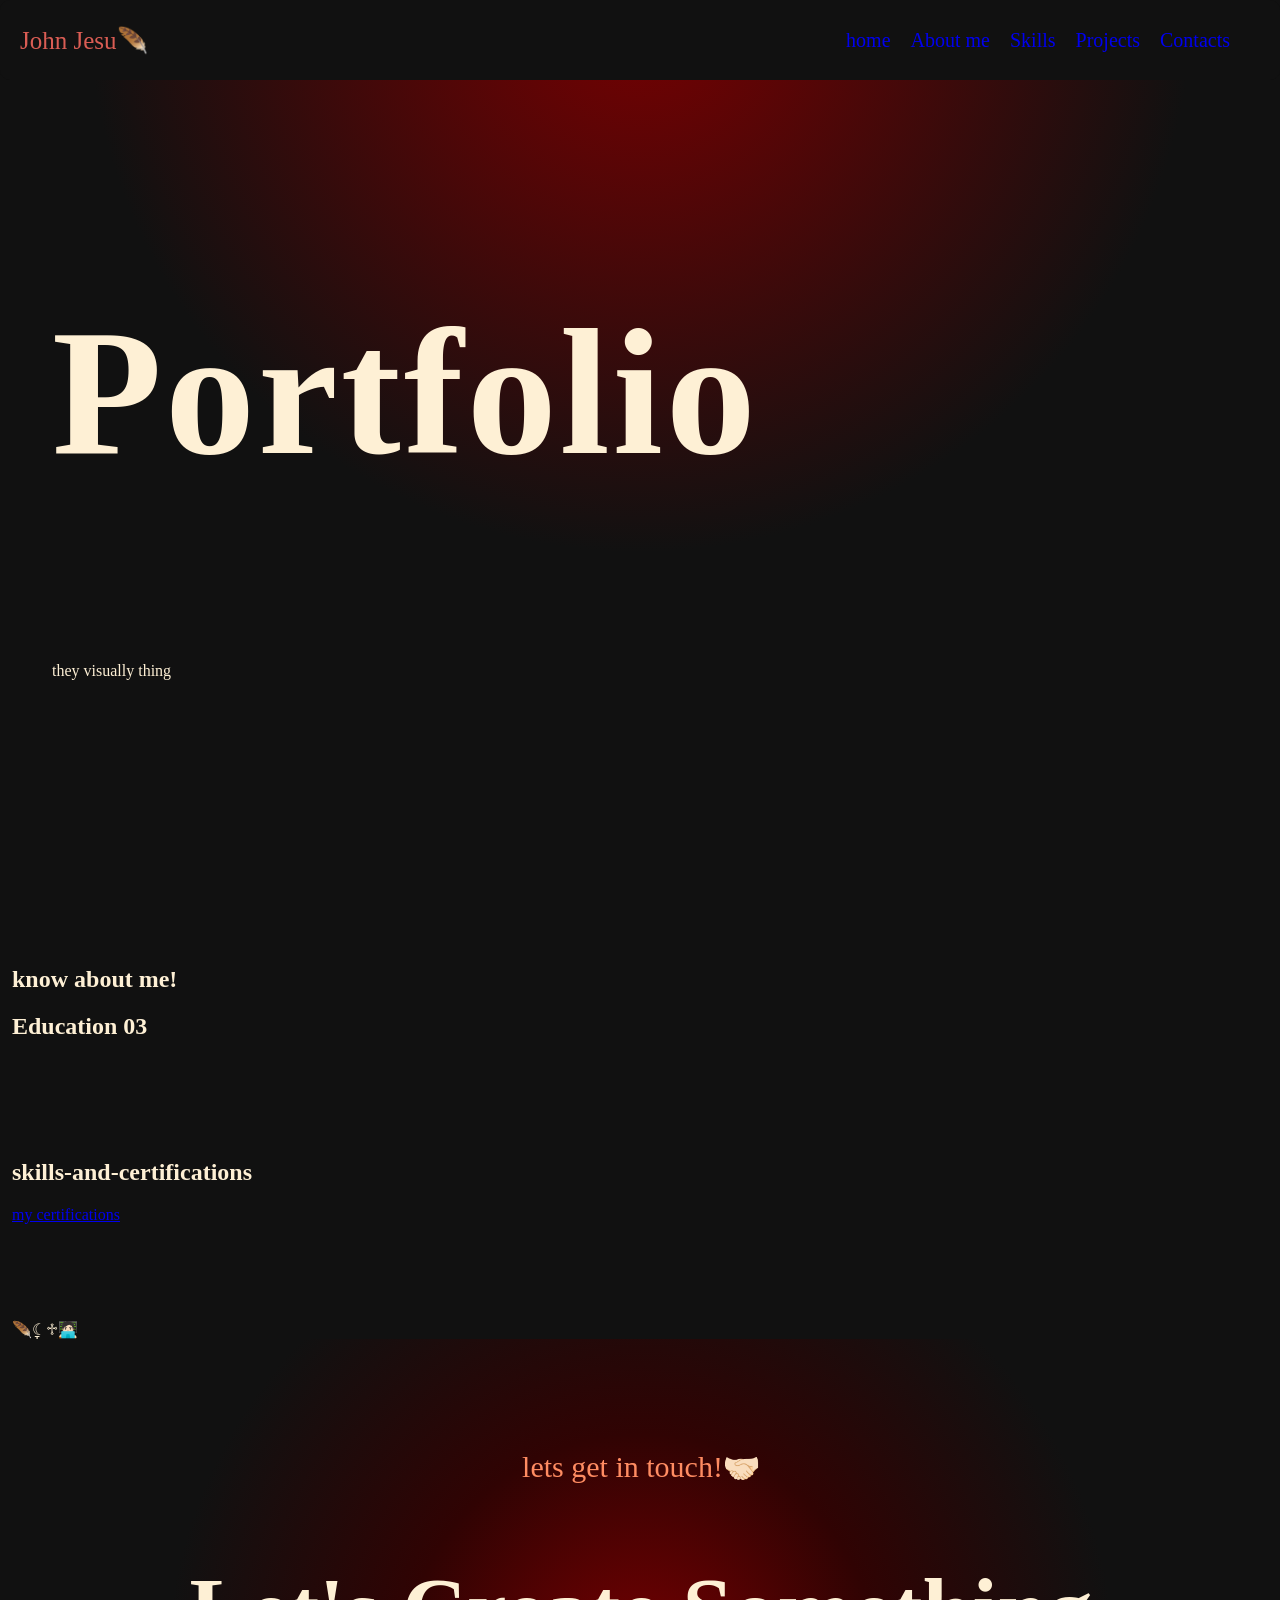
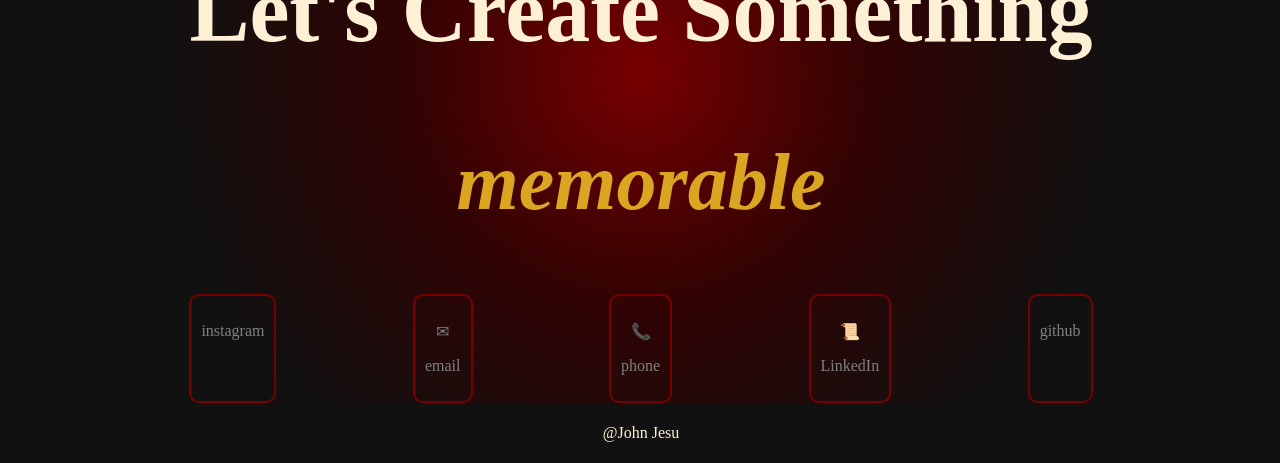
==== index.html @ bfb2688a "Update navigation link text and enhance project section content; adjust CSS variables for improved c" ====
<!DOCTYPE html>
<html lang="en">
<head>
    <meta charset="UTF-8">
    <meta name="viewport" content="width=device-width, initial-scale=1.0">
    <title>John Jesu — Portfolio</title>
    <link rel="icon" href="data:image/svg+xml,%3Csvg xmlns='http://www.w3.org/2000/svg' width='64' height='64'%3E%3Cstyle%3Etext%7Bfont-family:sans-serif%7D%3C/style%3E%3Ctext x='50%25' y='50%25' dominant-baseline='middle' text-anchor='middle' font-size='56'%3E🧑🏻‍💻%3C/text%3E%3C/svg%3E" type="image/svg+xml">
    <link rel="stylesheet" href="styles.css">
</head>
  <body>
      <header>
        <!--=======nav=======-->
        <nav class="navbar">
          <span class="nav-name">John Jesu🪶</span>
          <ul class ="navlinks">
            <li><a href="#">home</a></li>
            <li><a href="#about">About me</a></li>
            <li><a href="#skills">Skills</a></li>
            <li><a href="#project">Projects</a></li>
            <li><a href="#contact">Contacts</a></li>
          </ul>
        </nav>
      </header>
    <main class="contents">
      <!--=======home=======-->
      <section id="home">
        <div class="portfolio">
            <h1 class="portfoliohead">Portfolio</h1>
            <p class="portfolio-subtitles">they visually thing</p>
        
          </div>
        <!--<div class="typewritier">
          //
        </div>-->
      </section>
      <!--=======ABT=======-->
      <section id="about">
          <h1>know about me!</h1>
          <h1>Education 03</h1>
        <!--<div class="education-alignment">
          <div class="Undergraduation">
            <h1>📍<span>Undergraduation🎓</span></h1>
              <ul class="Undergraduation-ul">
                <li>B Tech in <strong><span>Computer Science Engineering</span></strong></li>
                <li><strong>SASTRA</strong> DEEMED TO BE UNIVERSITY</li>
              </ul>
          </div>

          <div class="Schooling">
              <h1>📍<span>Higher Schooling</span></h1>
                <ul class="Schooling-ul">
                    <li><strong>SRV</strong> Senior Secondary Public School</li>
                    <li>Tiruchirappalli</li>
                </ul>
          </div>
        </div>
        -->
      </section>
      <!--=======skills=======-->
      <section id="skills">
        <h1>skills-and-certifications</h1>
        <p class="certification-para" ><a href="certifications.html" target="_blank">my certifications </a></p>
      </section>
      <!--=======projects=======-->
      <section id="project">🪶ִֶָ☾♱🧑🏻‍💻</section>
      <!--=======contacts=======-->
          <section id="contact">
            <div>

              <p class="contact-discription">lets get in touch!🤝🏻</p>

              <h1 class="contact-headlines">Let's Create Something</h1>

              <h1 class="contact-headlines-span">memorable</h1>

              <div class="contact-info">
                  <div class="info-label">
                    
                      <p>instagram </p>
                  </div>
                  <div class="info-label">
                      <p>✉︎</p>
                      <p> email</p>
                  </div>
                  <div class="info-label">
                      <p>📞</p>
                      <p>phone</p>
                  </div>
                  <div class="info-label">
                      <p>📜</p>
                      <p>LinkedIn </p>
                  </div>
                  <div class="info-label">
                    
                      <p>github </p>
                  </div>

              </div>
            </div>
          </section>
          <footer class="foot">
            @John Jesu
          </footer>
    </main>
  </body>
</html>
---- styles.css ----
:root{
    --text:#C1121F;
    --background2:#810100;
    --background3:#1B1716;
    --letter:#780001;
    --dark:#111;
    --bright:#FEF0D5;
    --blueshade: #002F49;
    --redblackshade:#300303;
    --orangeshadetext:#da5d54;
    --orangeshade:#ff8c62;
    --grey:grey;

}
*{
    box-sizing:border-box;
}
body {
    margin: 0px;
    padding: 0px;
    background:var(--dark);
    color:var(--bright);
    display: flex;
    flex-direction: column;
}
html {
    scroll-behavior: smooth;
}
.navbar{
    position:fixed;
    display: flex;
    justify-content:space-between;
    align-items: center;
    background:var(--dark);
    backdrop-filter: blur(16px);
    font-size: 20px;
    padding: 20px;
    border-radius: 10px;
    height:80px;
    width: 100%;/*to make the nav bar fixed with full length */
}
.nav-name{
    display: flex;
    flex-direction:row;  
}
.nav-name {
    color:var(--orangeshadetext);
    font-size: 25px;
}
.navlinks{
    display: flex;
    list-style: none;
    gap: 20px;
    padding: 10px;
    margin-right: 20px;
}
.navlinks a{
    text-decoration: none;
}
.navlinks a:visited{
    color:var(--orangeshade);
}
.navlinks a:hover{
    color:var(--text);
}
.contents{
    padding-top: 80px;/*avoid content being overlapped with navbar*/
    margin-left:2px;
}
#home{
    background: radial-gradient( circle at top center, #780001, #111 , #111 );
    background-attachment: fixed ;
    padding-top: 60px;/*alignment of "portfoilo" on home page*/
    padding-bottom: 170px;  
    background-size: cover;
}
.portfolio{
    display: flex;
    flex-direction: column;
    align-items:start;
    padding-left: 50px;
    padding-right: 20px;
}
.portfoliohead{
    font-size: 180px;
    color: var(--bright);
    letter-spacing: 3px;
    font-weight: 700;
}
.portfolio span{
    color:var(--background2);
    letter-spacing: 5px;
}
#about {
    padding-top: 80px;/*to keep about section below nav bar*/
    margin-left: 10px;
    margin-right: 10px;
  
}
#education {
    padding-top: 80px;/*to keep about section below nav bar*/
    margin-left: 10px;
    margin-right: 10px;
}

.Undergraduation{
    padding-left: 30px;
    padding-top: 10px;

}
.Undergraduation h1{
    font-style: italic;
    text-decoration: underline;
}
.Undergraduation-ul{
    list-style: circle;
}
.Undergraduation-ul span{
    font-style: italic;
}
.Schooling{
    padding-left: 30px;
    padding-top: 10px;
}
#skills {
    padding-top: 80px;/*to keep about section below nav bar*/
    margin-left: 10px;
    margin-right: 10px;
}
#project{
    padding-top: 80px;/*to keep about section below nav bar*/
    margin-left: 10px;
    margin-right: 10px;
}

.Schooling h1{
    font-style: italic;
    text-decoration: underline;
}
.Schooling-ul{
    list-style:none;
}
.certification-para a:visited{
    color:aqua;
}
#contact {
    padding-top: 80px;/*to keep about section below nav bar*/
    margin-left: 10px;
    margin-right: 10px;
    min-height:  100px;
    display: flex;
    align-items: center;
    justify-content: center;
    text-align: center; 
    background: radial-gradient( circle at center,var(--letter) , var(--redblackshade), var(--dark), var(--dark));
}
.contact-discription{
    color: var(--orangeshade);
    font-size:30px;
}
.contact-headlines{
     font-size:90px;
}
.contact-headlines-span{
    font-size:80px;
    font-style: italic;
    color: goldenrod;
}
.contact-info{
    display: flex;
    flex-direction: row;
    justify-content: space-between;
}
.info-label{
    padding :10px;
    border: 2px solid var(--letter) ;
    border-radius: 10px;
     color: var(--grey);
}
.foot{
    display: flex;
    flex-direction: column;
    align-items:center ;
    justify-content: center;
    gap: 1px;
    min-height: 60px;
   
}
/*
@media screen and ( min-width: 576px) {
body{
 background-image: radial-gradient(lightcoral,black);
}
}
*/
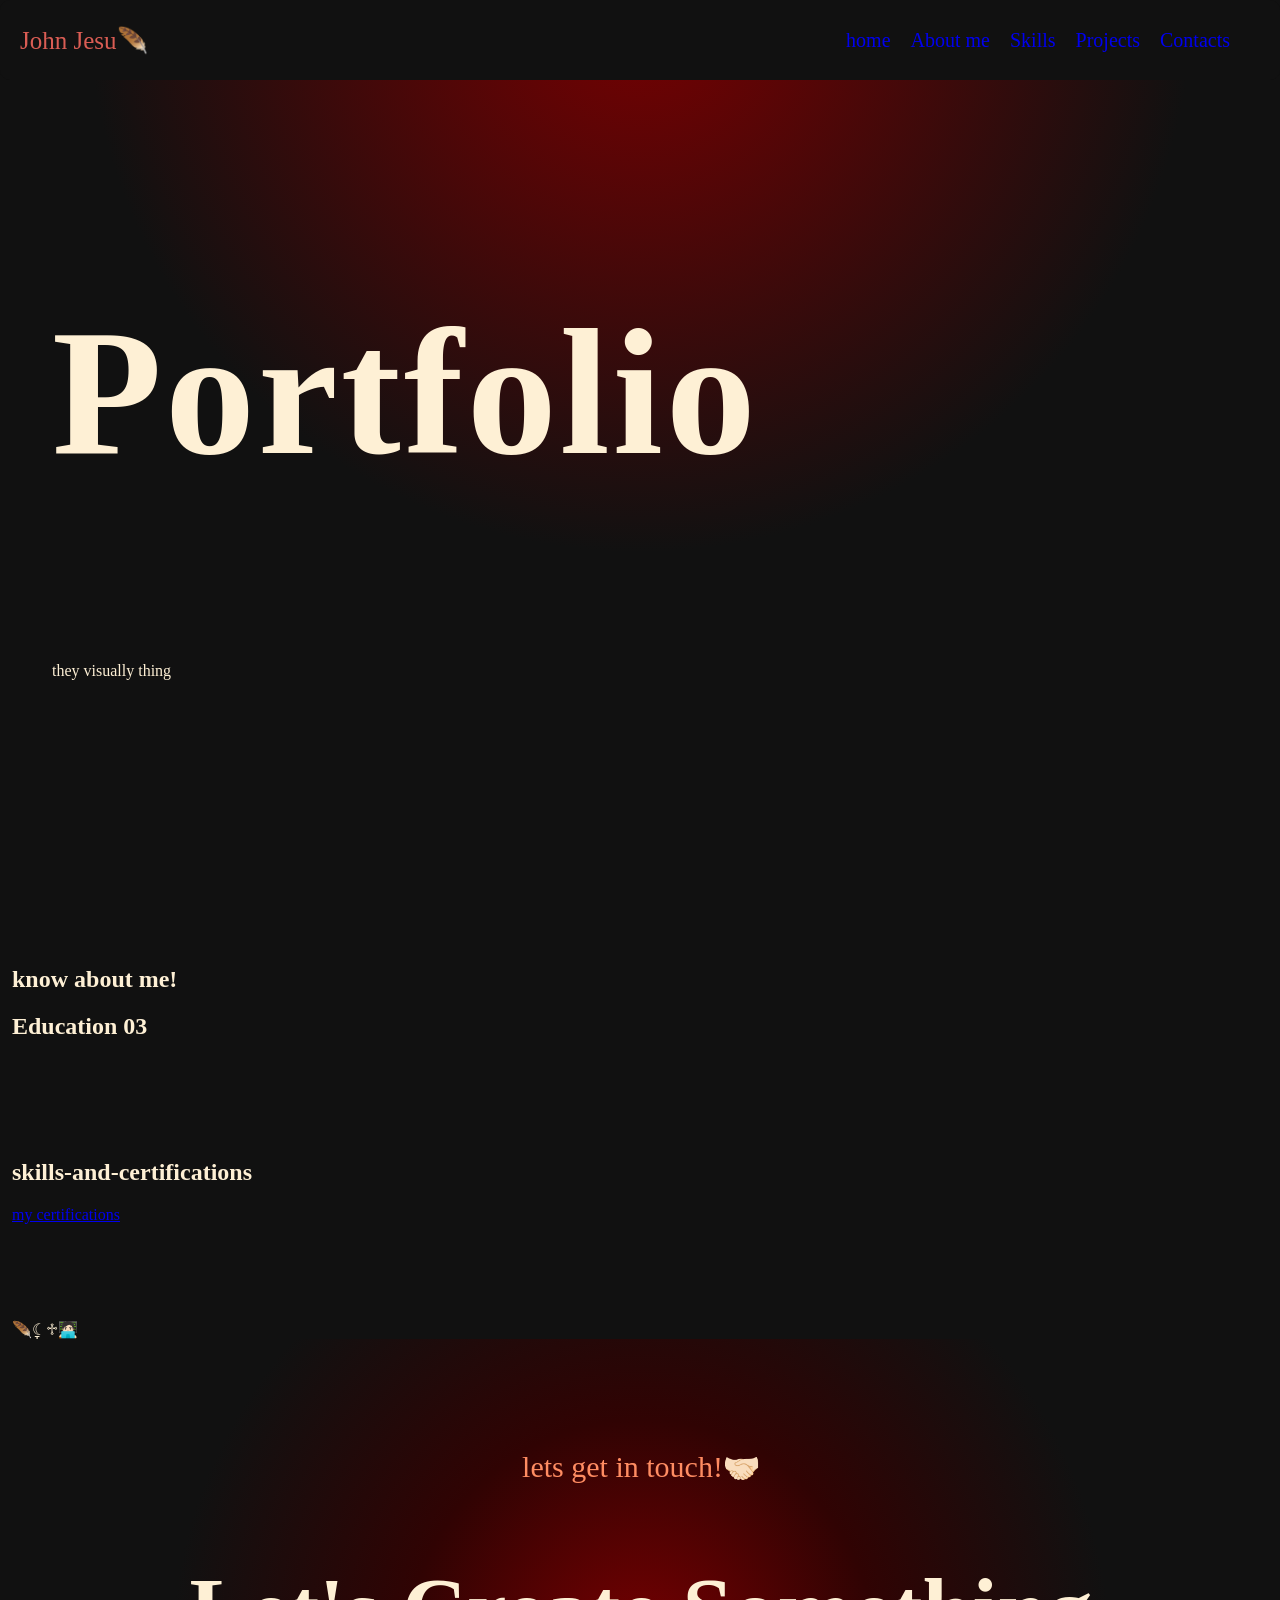
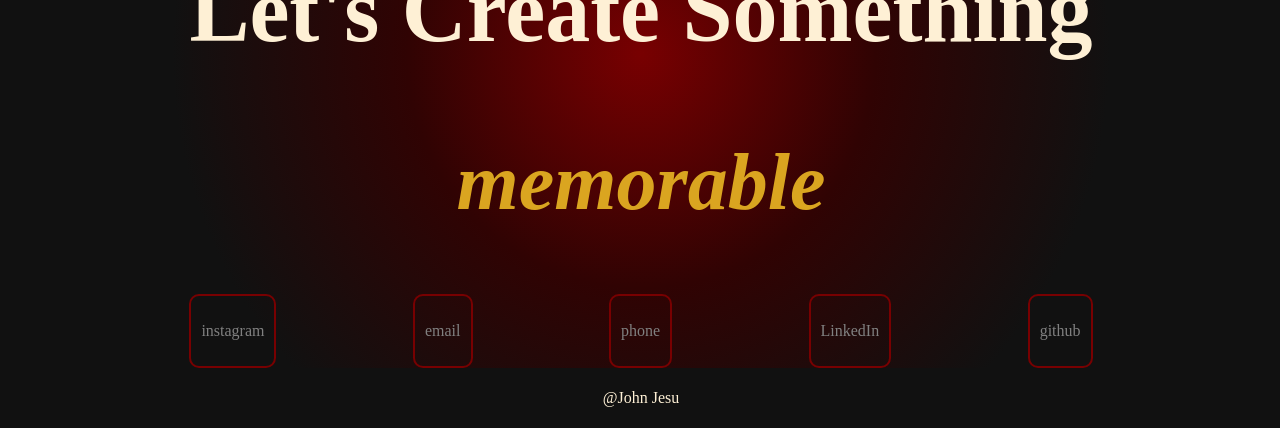
==== commit ded4c6bf: "Refactor contact section layout and improve styling for better presentation" ====
--- a/index.html
+++ b/index.html
@@ -66,35 +66,26 @@
       <!--=======contacts=======-->
           <section id="contact">
             <div>
-
               <p class="contact-discription">lets get in touch!🤝🏻</p>
-
               <h1 class="contact-headlines">Let's Create Something</h1>
-
               <h1 class="contact-headlines-span">memorable</h1>
-
               <div class="contact-info">
-                  <div class="info-label">
-                    
+                  <div class="info-label">   
                       <p>instagram </p>
                   </div>
                   <div class="info-label">
-                      <p>✉︎</p>
                       <p> email</p>
                   </div>
                   <div class="info-label">
-                      <p>📞</p>
                       <p>phone</p>
                   </div>
                   <div class="info-label">
-                      <p>📜</p>
                       <p>LinkedIn </p>
                   </div>
                   <div class="info-label">
                     
                       <p>github </p>
                   </div>
-
               </div>
             </div>
           </section>
--- a/styles.css
+++ b/styles.css
@@ -10,7 +10,6 @@
     --orangeshadetext:#da5d54;
     --orangeshade:#ff8c62;
     --grey:grey;
-
 }
 *{
     box-sizing:border-box;
@@ -102,11 +101,9 @@
     margin-left: 10px;
     margin-right: 10px;
 }
-
 .Undergraduation{
     padding-left: 30px;
     padding-top: 10px;
-
 }
 .Undergraduation h1{
     font-style: italic;
@@ -170,12 +167,13 @@
     display: flex;
     flex-direction: row;
     justify-content: space-between;
+    
 }
 .info-label{
     padding :10px;
     border: 2px solid var(--letter) ;
     border-radius: 10px;
-     color: var(--grey);
+    color: var(--grey);
 }
 .foot{
     display: flex;
@@ -184,8 +182,7 @@
     justify-content: center;
     gap: 1px;
     min-height: 60px;
-   
-}
+   }
 /*
 @media screen and ( min-width: 576px) {
 body{
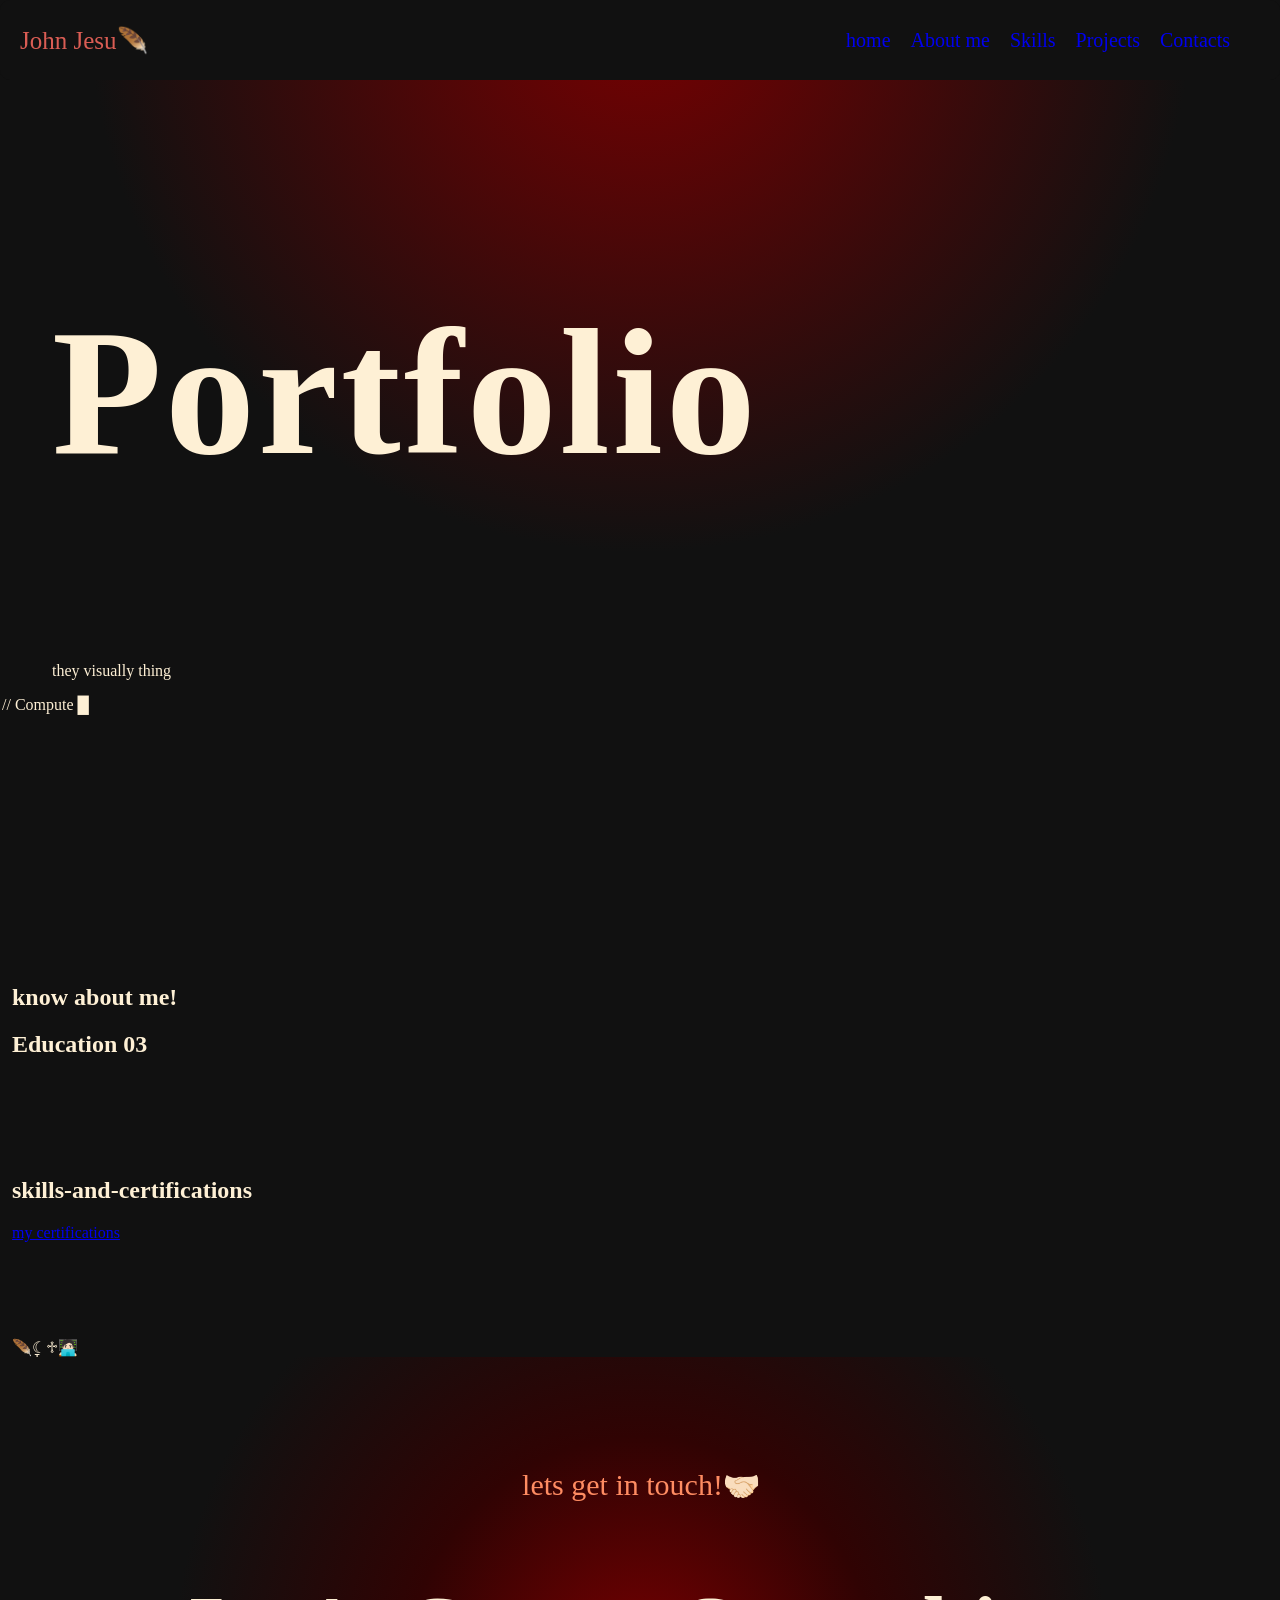
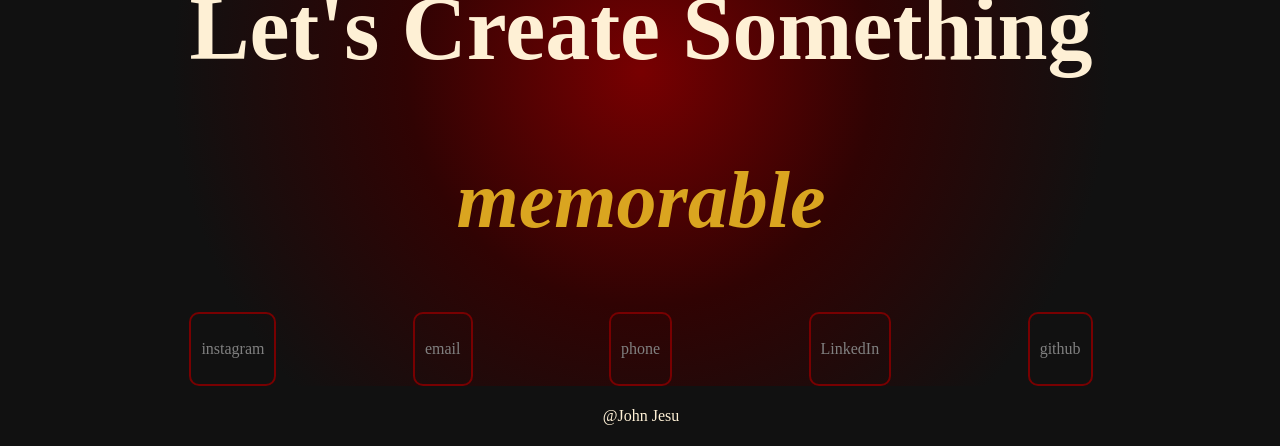
==== commit e208e837: "Add typewriter effect for dynamic text display in the home section" ====
--- a/index.html
+++ b/index.html
@@ -29,6 +29,11 @@
             <p class="portfolio-subtitles">they visually thing</p>
         
           </div>
+          <div class="typewriter-line">
+        <span class="tw-prefix">// </span>
+        <span id="tw-text"></span>
+        <span class="tw-cursor">█</span>
+      </div>
         <!--<div class="typewritier">
           //
         </div>-->
@@ -93,5 +98,6 @@
             @John Jesu
           </footer>
     </main>
+    <script  src="script.js"></script>
   </body>
 </html>
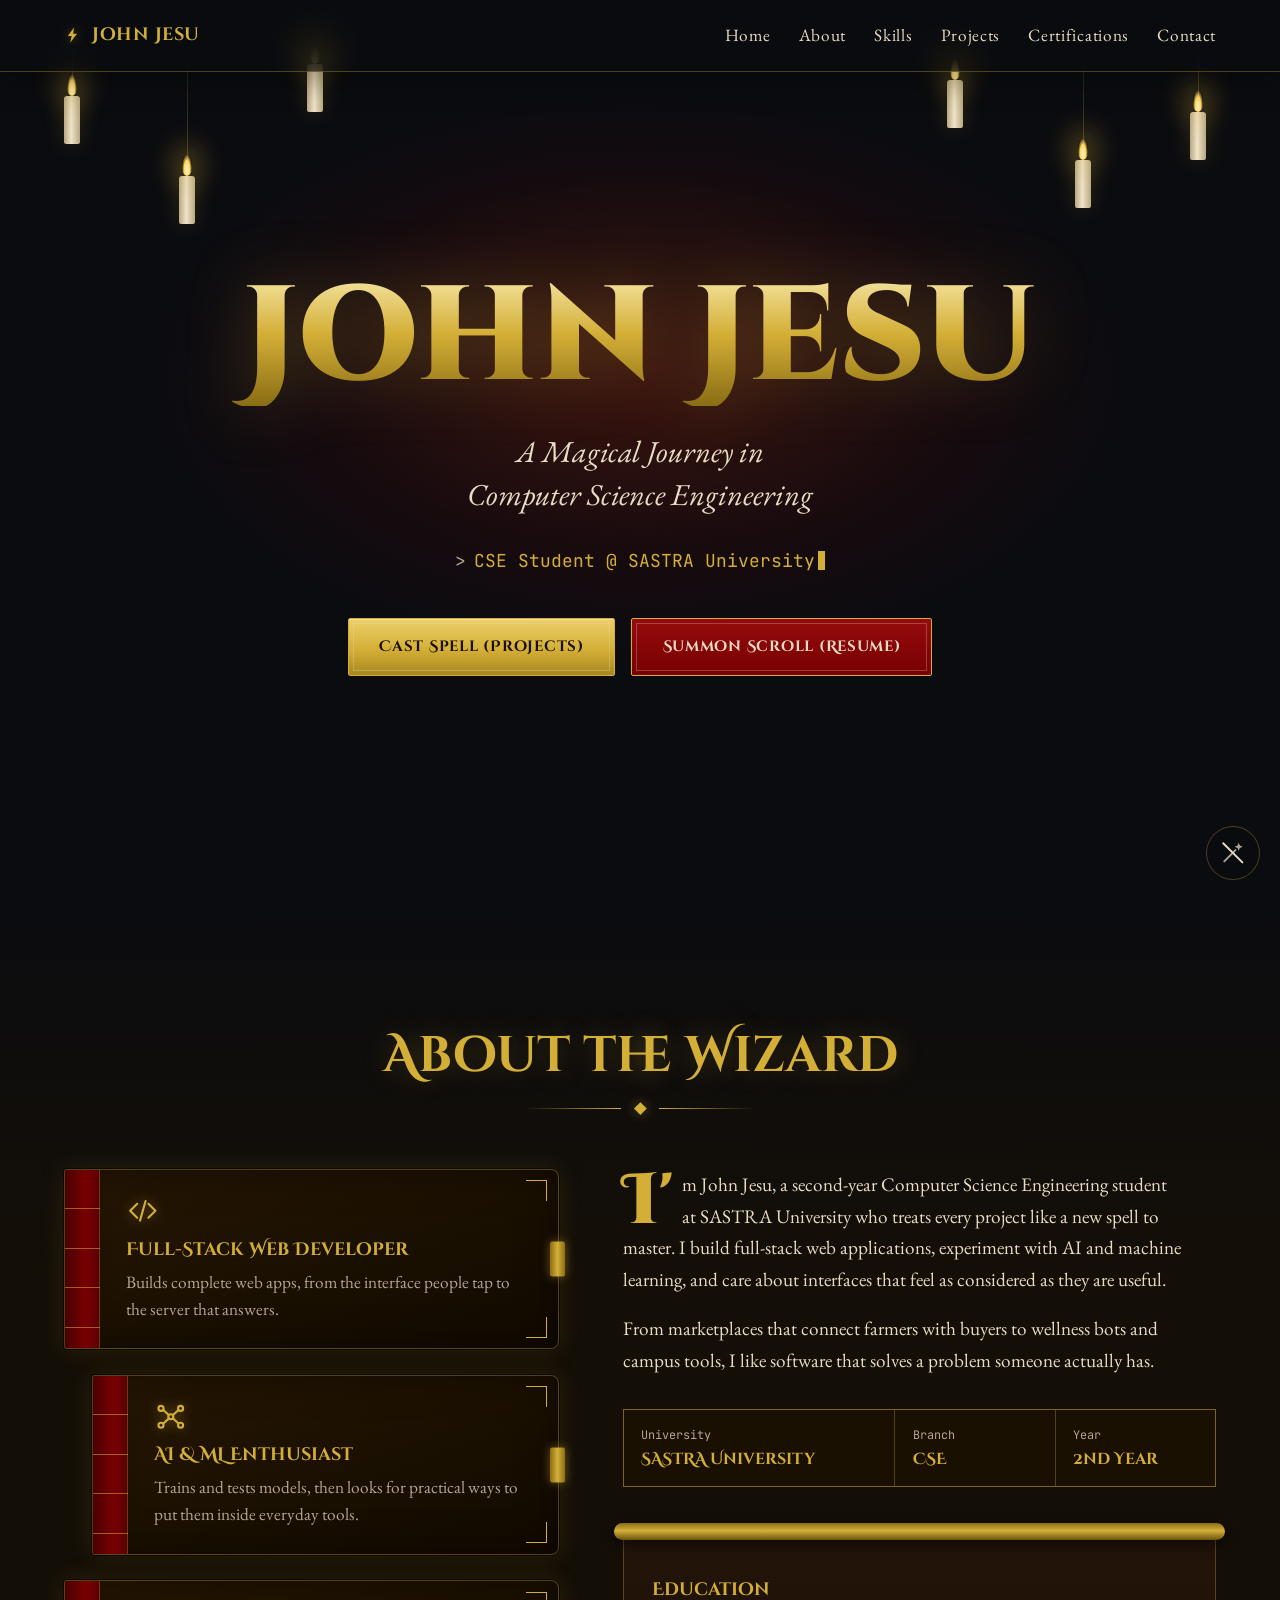
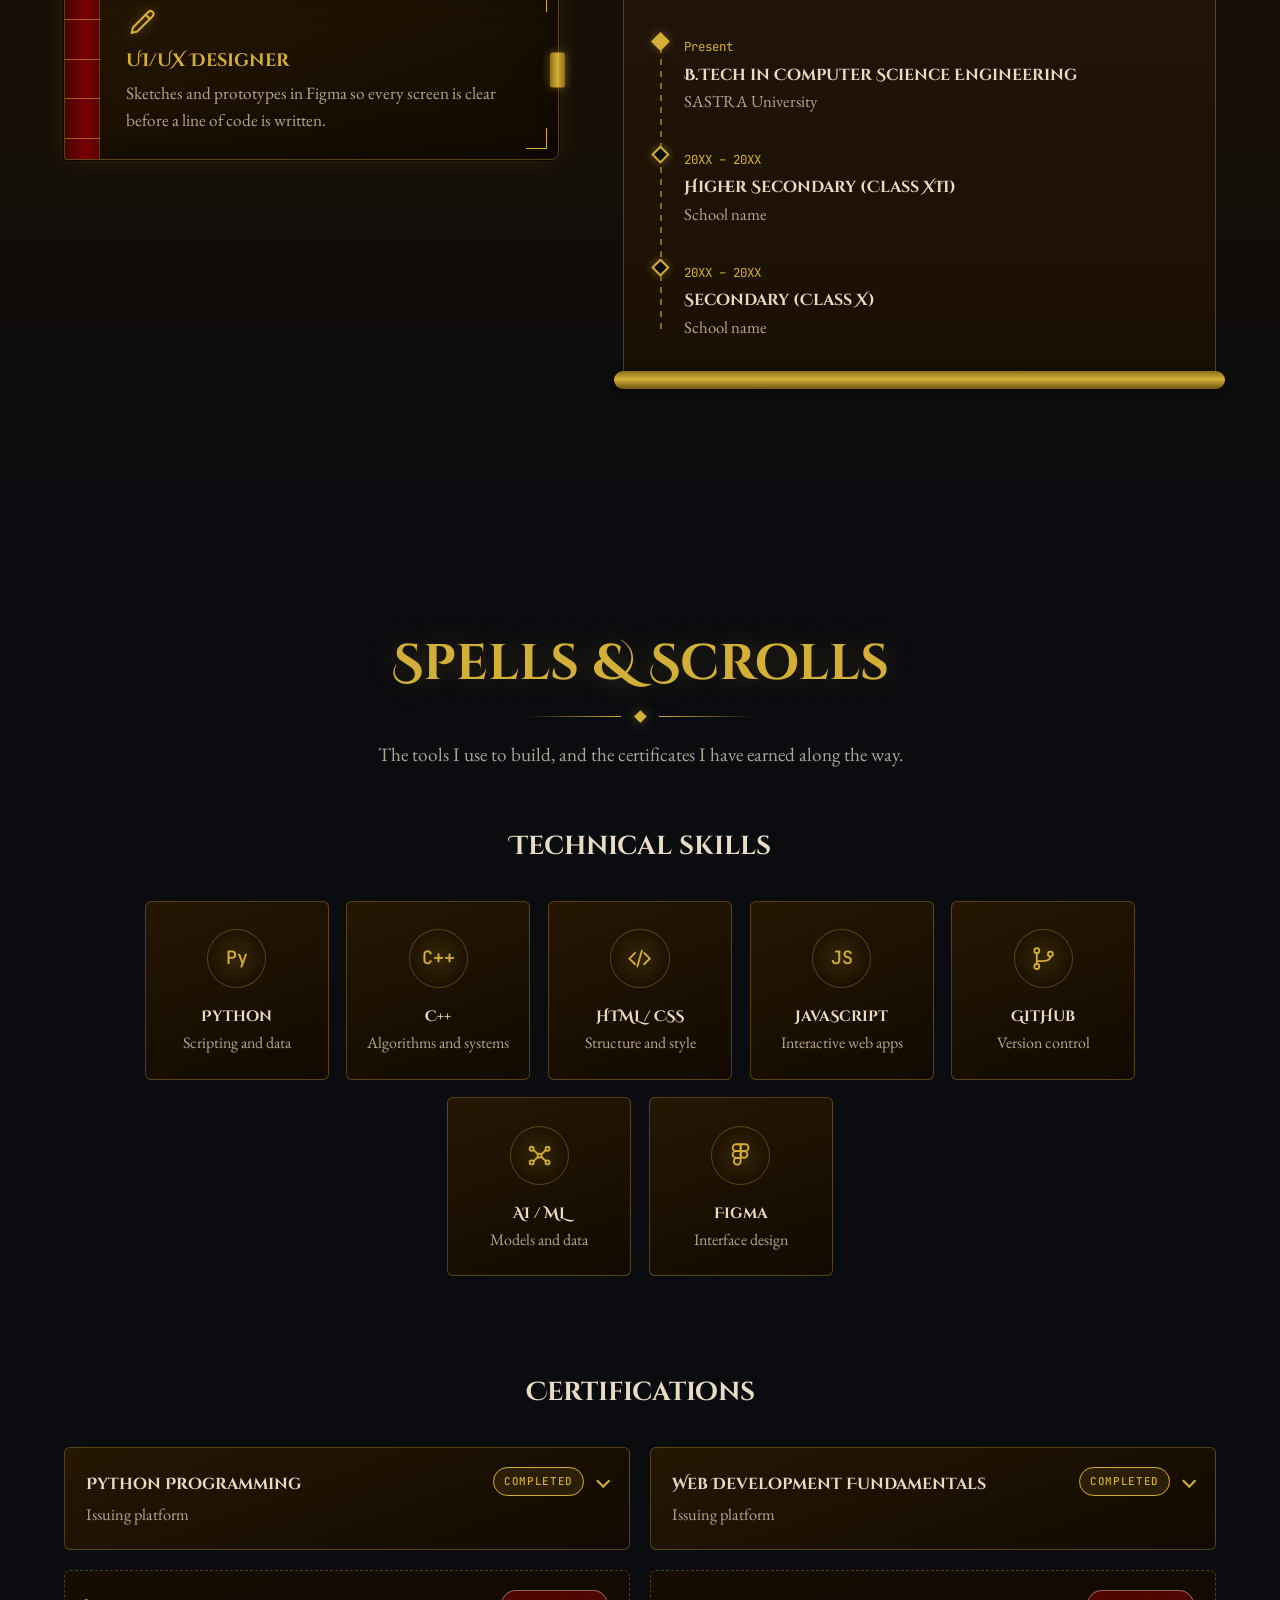
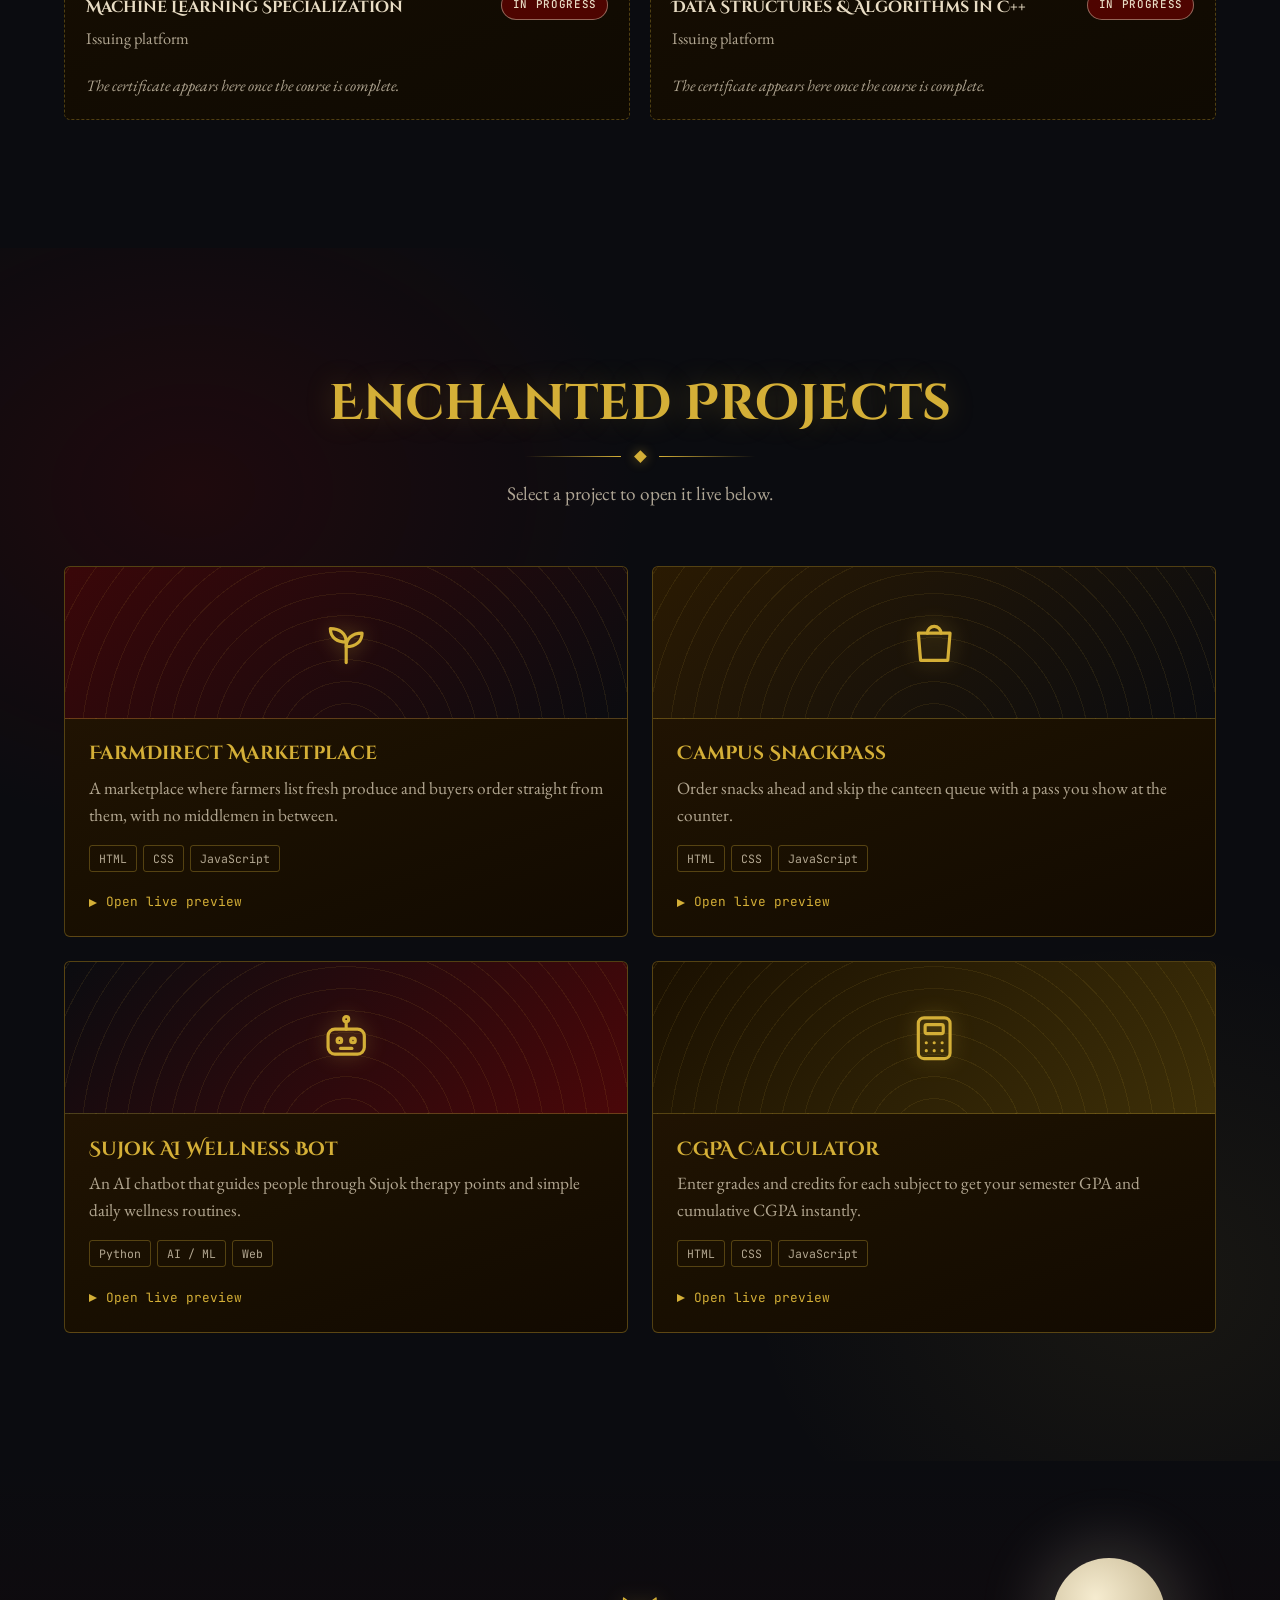
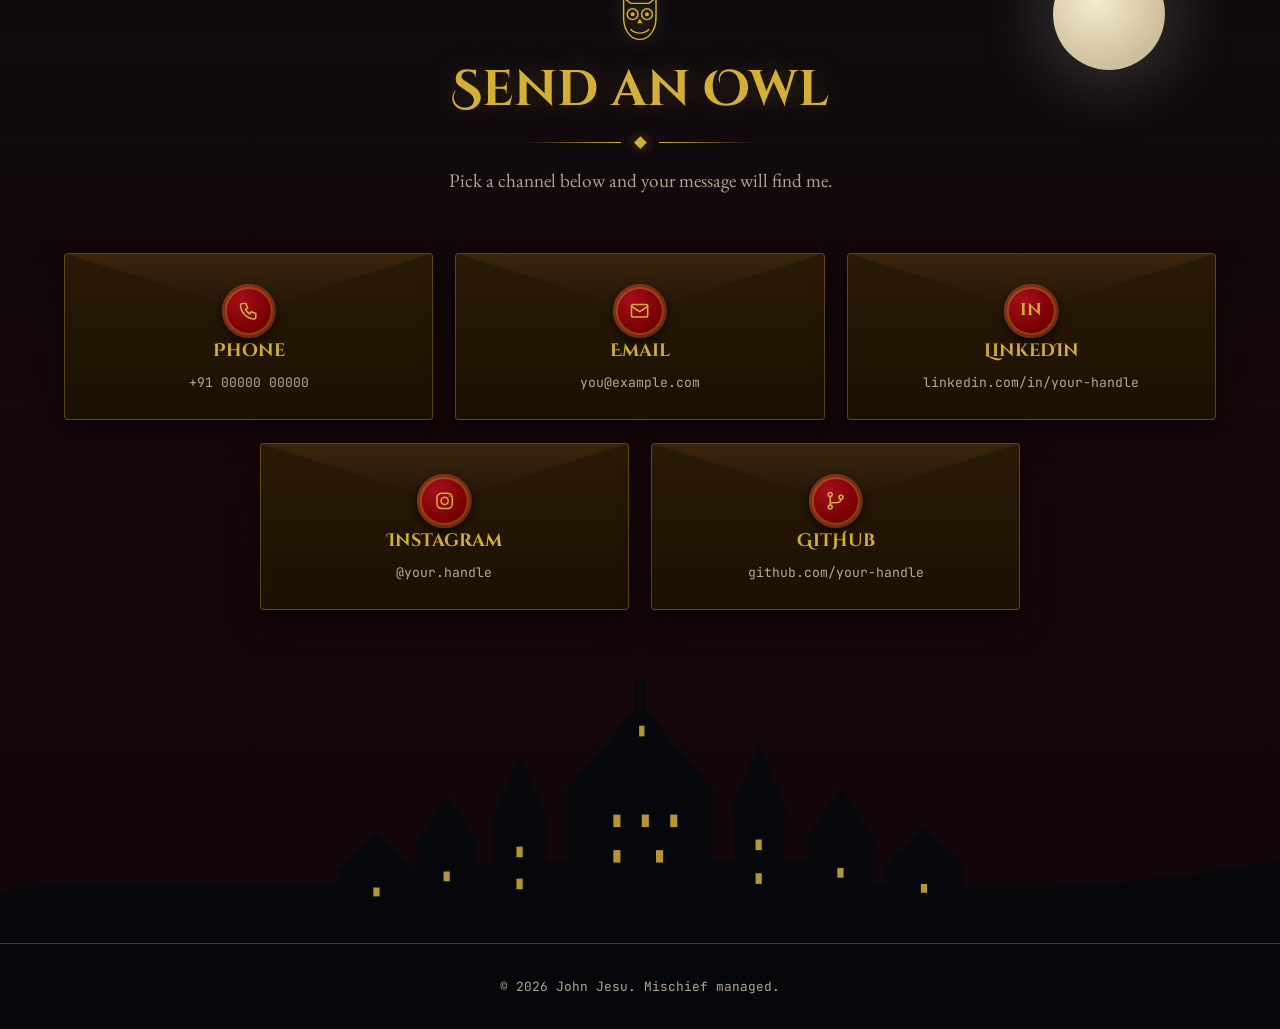
==== commit 3843fb74: "Refactor code structure for improved readability and maintainability" ====
--- a/index.html
+++ b/index.html
@@ -1,103 +1,1122 @@
 <!DOCTYPE html>
 <html lang="en">
 <head>
-    <meta charset="UTF-8">
-    <meta name="viewport" content="width=device-width, initial-scale=1.0">
-    <title>John Jesu — Portfolio</title>
-    <link rel="icon" href="data:image/svg+xml,%3Csvg xmlns='http://www.w3.org/2000/svg' width='64' height='64'%3E%3Cstyle%3Etext%7Bfont-family:sans-serif%7D%3C/style%3E%3Ctext x='50%25' y='50%25' dominant-baseline='middle' text-anchor='middle' font-size='56'%3E🧑🏻‍💻%3C/text%3E%3C/svg%3E" type="image/svg+xml">
-    <link rel="stylesheet" href="styles.css">
+  <meta charset="UTF-8">
+  <meta name="viewport" content="width=device-width, initial-scale=1">
+  <meta name="theme-color" content="#0b0c10">
+  <meta name="description" content="Portfolio of John Jesu, a Computer Science Engineering student at SASTRA University and full-stack web developer.">
+  <title>John Jesu | CSE Student &amp; Full-Stack Web Developer</title>
+
+  <!-- Google Fonts: Cinzel Decorative (headers), EB Garamond (body), JetBrains Mono (magic labels) -->
+  <link rel="preconnect" href="https://fonts.googleapis.com">
+  <link rel="preconnect" href="https://fonts.gstatic.com" crossorigin>
+  <link href="https://fonts.googleapis.com/css2?family=Cinzel+Decorative:wght@400;700;900&family=EB+Garamond:ital,wght@0,400;0,500;0,600;1,400&family=JetBrains+Mono:wght@400;500&display=swap" rel="stylesheet">
+
+  <style>
+    /* =========================================================
+       1. TOKENS
+       ========================================================= */
+    :root {
+      /* Wizarding World dark palette */
+      --obsidian: #0b0c10;
+      --gold: #d4af37;
+      --parchment-dark: #1a1001;
+      --parchment: #e8dcc4;
+      --crimson: #780001;
+
+      /* Derived tones */
+      --gold-line: rgba(212, 175, 55, 0.32);
+      --gold-glow: rgba(212, 175, 55, 0.45);
+      --parchment-muted: rgba(232, 220, 196, 0.74);
+      --glass: rgba(11, 12, 16, 0.62);
+      --panel: linear-gradient(160deg, #261604 0%, var(--parchment-dark) 55%, #120a01 100%);
+
+      /* Type */
+      --font-display: 'Cinzel Decorative', 'Cinzel', Georgia, serif;
+      --font-body: 'EB Garamond', Georgia, 'Times New Roman', serif;
+      --font-mono: 'JetBrains Mono', ui-monospace, 'SFMono-Regular', Menlo, monospace;
+
+      /* Layout */
+      --nav-h: 4.5rem;
+      --radius: 6px;
+      --wrap: 72rem;
+      --space-section: clamp(5rem, 10vw, 8rem);
+    }
+
+    /* =========================================================
+       2. RESET & BASE
+       ========================================================= */
+    *, *::before, *::after { box-sizing: border-box; margin: 0; padding: 0; }
+
+    html {
+      background: var(--obsidian);
+      scroll-behavior: smooth;
+      scroll-padding-top: calc(var(--nav-h) + 1rem);
+      scrollbar-color: var(--gold) var(--obsidian);
+    }
+
+    body {
+      font-family: var(--font-body);
+      font-size: 1.2rem;
+      line-height: 1.65;
+      color: var(--parchment);
+      background: var(--obsidian);
+      -webkit-font-smoothing: antialiased;
+      overflow-x: hidden;
+    }
+
+    img, svg { display: block; max-width: 100%; }
+    ul, ol { list-style: none; }
+    a { color: inherit; }
+    button { font: inherit; color: inherit; }
+
+    ::selection { background: var(--crimson); color: var(--parchment); }
+
+    :focus-visible { outline: 2px solid var(--gold); outline-offset: 3px; }
+
+    .skip-link {
+      position: fixed; top: -4rem; left: 1rem; z-index: 200;
+      padding: .6rem 1rem; background: var(--gold); color: var(--parchment-dark);
+      font-family: var(--font-mono); font-size: .85rem; text-decoration: none;
+      transition: top .2s;
+    }
+    .skip-link:focus { top: 1rem; }
+
+    .wrap { width: min(var(--wrap), 100% - 2.5rem); margin-inline: auto; }
+
+    /* =========================================================
+       3. GLOBAL BACKGROUND LAYERS
+       ========================================================= */
+    #bg-layers {
+      position: fixed; inset: 0; z-index: -1; pointer-events: none;
+      /* Static star field + dusk glow: works with no JavaScript */
+      background:
+        radial-gradient(1.2px 1.2px at 8% 14%,  rgba(232,220,196,.85), transparent),
+        radial-gradient(1px 1px at 21% 62%,     rgba(232,220,196,.6),  transparent),
+        radial-gradient(1.4px 1.4px at 34% 28%, rgba(212,175,55,.8),   transparent),
+        radial-gradient(1px 1px at 47% 84%,     rgba(232,220,196,.55), transparent),
+        radial-gradient(1.2px 1.2px at 63% 18%, rgba(232,220,196,.8),  transparent),
+        radial-gradient(1px 1px at 72% 71%,     rgba(212,175,55,.6),   transparent),
+        radial-gradient(1.4px 1.4px at 86% 39%, rgba(232,220,196,.75), transparent),
+        radial-gradient(1px 1px at 93% 88%,     rgba(232,220,196,.5),  transparent),
+        radial-gradient(1px 1px at 56% 47%,     rgba(232,220,196,.45), transparent),
+        radial-gradient(120% 70% at 50% -10%, rgba(120, 0, 1, .24), transparent 62%),
+        radial-gradient(90% 60% at 100% 100%, rgba(212, 175, 55, .06), transparent 60%),
+        var(--obsidian);
+    }
+    #bg-canvas, #bg-sparkles { position: absolute; inset: 0; width: 100%; height: 100%; }
+
+    /* =========================================================
+       4. NAVBAR (#navbar) - dark glassmorphism
+       ========================================================= */
+    #navbar {
+      position: fixed; inset: 0 0 auto 0; z-index: 100; height: var(--nav-h);
+      background: var(--glass);
+      -webkit-backdrop-filter: blur(16px) saturate(150%);
+      backdrop-filter: blur(16px) saturate(150%);
+      border-bottom: 1px solid var(--gold-line);
+      box-shadow: 0 8px 30px rgba(0, 0, 0, .35);
+    }
+    .nav-inner {
+      height: 100%; display: flex; align-items: center; justify-content: space-between; gap: 1.5rem;
+    }
+    .nav-brand {
+      display: inline-flex; align-items: center; gap: .6rem;
+      font-family: var(--font-display); font-weight: 700; font-size: 1.15rem;
+      color: var(--gold); text-decoration: none; letter-spacing: .03em; white-space: nowrap;
+    }
+    .nav-brand svg { width: 1.15rem; height: 1.15rem; fill: var(--gold); filter: drop-shadow(0 0 6px var(--gold-glow)); }
+
+    .nav-links { display: flex; gap: clamp(1rem, 2.2vw, 2.1rem); }
+    .nav-links a {
+      position: relative; display: inline-block; padding: .4rem 0;
+      color: var(--parchment); text-decoration: none; font-size: 1.08rem; letter-spacing: .04em;
+      transition: color .2s;
+    }
+    .nav-links a::after {
+      content: ""; position: absolute; left: 0; right: 0; bottom: 0; height: 1px; background: var(--gold);
+      transform: scaleX(0); transform-origin: left; transition: transform .3s ease;
+    }
+    .nav-links a:hover, .nav-links a.is-active { color: var(--gold); }
+    .nav-links a:hover::after, .nav-links a.is-active::after { transform: scaleX(1); }
+
+    /* CSS-only mobile menu (checkbox hack, no JS needed) */
+    #nav-toggle { position: absolute; opacity: 0; pointer-events: none; }
+    .nav-burger { display: none; width: 2.6rem; height: 2.6rem; place-items: center; cursor: pointer; border: 1px solid var(--gold-line); border-radius: 50%; }
+    .nav-burger span { display: block; width: 1.2rem; height: 2px; background: var(--gold); box-shadow: 0 -6px 0 var(--gold), 0 6px 0 var(--gold); }
+    #nav-toggle:focus-visible ~ .nav-burger { outline: 2px solid var(--gold); outline-offset: 3px; }
+
+    /* Floating mute / unmute toggle (#audio-toggle) */
+    #audio-toggle {
+      position: fixed; right: 1.25rem; bottom: 1.25rem; z-index: 110;
+      width: 3.4rem; height: 3.4rem; border-radius: 50%; display: grid; place-items: center; cursor: pointer;
+      color: var(--gold); background: rgba(11, 12, 16, .72);
+      -webkit-backdrop-filter: blur(10px); backdrop-filter: blur(10px);
+      border: 1px solid var(--gold); box-shadow: 0 0 26px var(--gold-glow);
+      transition: color .25s, border-color .25s, box-shadow .25s, transform .25s;
+    }
+    #audio-toggle:hover { transform: scale(1.06); }
+    #audio-toggle svg { width: 1.6rem; height: 1.6rem; fill: none; stroke: currentColor; stroke-width: 1.8; stroke-linecap: round; stroke-linejoin: round; }
+    #audio-toggle .wand-star { fill: currentColor; stroke: none; }
+    #audio-toggle .wand-slash { opacity: 0; stroke: var(--parchment); }
+    #audio-toggle.is-muted { color: var(--parchment-muted); border-color: var(--gold-line); box-shadow: none; }
+    #audio-toggle.is-muted .wand-slash { opacity: 1; }
+    .audio-tip {
+      position: absolute; right: calc(100% + .75rem); top: 50%; transform: translateY(-50%);
+      padding: .35rem .65rem; white-space: nowrap; pointer-events: none; opacity: 0;
+      font-family: var(--font-mono); font-size: .72rem; color: var(--parchment);
+      background: var(--glass); border: 1px solid var(--gold-line); border-radius: 3px; transition: opacity .2s;
+    }
+    #audio-toggle:hover .audio-tip, #audio-toggle:focus-visible .audio-tip { opacity: 1; }
+
+    /* =========================================================
+       5. SHARED SECTION PIECES
+       ========================================================= */
+    .section { position: relative; padding-block: var(--space-section); }
+    .section > .wrap { position: relative; z-index: 1; }
+    .section-bg { position: absolute; inset: 0; z-index: 0; pointer-events: none; overflow: hidden; }
+
+    .section-head { text-align: center; margin-bottom: 3.5rem; }
+    .section-head h2 {
+      font-family: var(--font-display); font-weight: 700; font-size: clamp(1.9rem, 4.4vw, 3.1rem);
+      line-height: 1.15; color: var(--gold); text-shadow: 0 0 28px rgba(212, 175, 55, .25);
+    }
+    .section-intro { max-width: 36rem; margin: 1.1rem auto 0; color: var(--parchment-muted); }
+
+    .ornament { display: flex; align-items: center; justify-content: center; gap: .9rem; margin-top: 1.2rem; }
+    .ornament::before, .ornament::after {
+      content: ""; width: clamp(3rem, 8vw, 6rem); height: 1px;
+    }
+    .ornament::before { background: linear-gradient(90deg, transparent, var(--gold)); }
+    .ornament::after  { background: linear-gradient(270deg, transparent, var(--gold)); }
+    .ornament i { width: .55rem; height: .55rem; background: var(--gold); transform: rotate(45deg); box-shadow: 0 0 12px var(--gold-glow); }
+
+    .subhead {
+      font-family: var(--font-display); font-weight: 700; font-size: clamp(1.25rem, 2.6vw, 1.6rem);
+      color: var(--parchment); text-align: center; margin-bottom: 2rem;
+    }
+
+    .btn {
+      display: inline-flex; align-items: center; justify-content: center; gap: .6rem;
+      padding: 1rem 1.9rem; font-family: var(--font-display); font-weight: 700; font-size: .92rem; letter-spacing: .05em;
+      text-decoration: none; cursor: pointer; border: 1px solid var(--gold); border-radius: 2px;
+      outline: 1px solid rgba(232, 220, 196, .28); outline-offset: -6px;
+      transition: transform .25s ease, box-shadow .25s ease, filter .25s ease;
+    }
+    .btn:hover { transform: translateY(-2px); }
+    .btn:focus-visible { outline: 2px solid var(--gold); outline-offset: 4px; }
+    .btn-primary {
+      color: var(--parchment-dark);
+      background: linear-gradient(180deg, #ecd06a, var(--gold) 55%, #a8871f);
+      box-shadow: inset 0 1px 0 rgba(255, 255, 255, .35);
+    }
+    .btn-primary:hover { box-shadow: 0 0 30px var(--gold-glow), inset 0 1px 0 rgba(255, 255, 255, .35); }
+    .btn-secondary { color: var(--parchment); background: linear-gradient(180deg, #950b0d, var(--crimson)); }
+    .btn-secondary:hover { box-shadow: 0 0 28px rgba(150, 11, 13, .7); }
+
+    /* =========================================================
+       6. HOME (#home)
+       ========================================================= */
+    .hero {
+      position: relative; min-height: 100svh; display: grid; place-items: center; overflow: hidden;
+      padding: calc(var(--nav-h) + 3rem) 0 4.5rem; text-align: center;
+    }
+    .hero::before {
+      content: ""; position: absolute; inset: 0; z-index: 0;
+      background:
+        radial-gradient(55% 45% at 50% 42%, rgba(120, 0, 1, .30), transparent 70%),
+        radial-gradient(38% 30% at 50% 40%, rgba(212, 175, 55, .10), transparent 70%);
+    }
+    .hero-inner { position: relative; z-index: 2; }
+
+    .hero-title {
+      font-family: var(--font-display); font-weight: 900;
+      font-size: clamp(3rem, 10.5vw, 8.5rem); line-height: 1; letter-spacing: .01em;
+      background: linear-gradient(180deg, #f7e8a8 0%, var(--gold) 46%, #8a6d14 100%);
+      -webkit-background-clip: text; background-clip: text; color: transparent;
+      filter: drop-shadow(0 0 32px rgba(212, 175, 55, .28));
+      text-wrap: balance;
+    }
+    .hero-subtitle {
+      max-width: 34ch; margin: 1.5rem auto 0; font-style: italic;
+      font-size: clamp(1.25rem, 2.6vw, 1.9rem); line-height: 1.4; color: var(--parchment); text-wrap: balance;
+    }
+    .typewriter-line {
+      margin-top: 1.9rem; min-height: 1.7em;
+      font-family: var(--font-mono); font-size: clamp(.9rem, 1.8vw, 1.12rem); color: var(--gold);
+    }
+    .typewriter-prompt { color: var(--parchment-muted); margin-right: .5rem; }
+    .caret {
+      display: inline-block; width: .6ch; height: 1.1em; margin-left: .2rem; vertical-align: -.2em;
+      background: var(--gold); animation: blink 1.1s infinite;
+    }
+    .hero-actions { display: flex; flex-wrap: wrap; justify-content: center; gap: 1rem; margin-top: 2.6rem; }
+
+    /* Hanging candles: the one ambient moment on the page */
+    .hero-candles { position: absolute; inset: 0 0 auto 0; height: 22rem; z-index: 1; pointer-events: none; }
+    .candle { position: absolute; top: 0; left: var(--x); width: 16px; height: var(--len); }
+    .candle::before {
+      content: ""; position: absolute; left: 50%; top: 0; bottom: 3.2rem; width: 1px;
+      background: linear-gradient(180deg, transparent, var(--gold-line));
+    }
+    .candle .wax {
+      position: absolute; bottom: 0; left: 0; width: 16px; height: 3rem; border-radius: 3px 3px 2px 2px;
+      background: linear-gradient(90deg, #b8a883, #efe4c8 45%, #b8a883);
+      box-shadow: 0 0 22px rgba(212, 175, 55, .18);
+    }
+    .candle .flame {
+      position: absolute; left: 50%; bottom: 3rem; width: 10px; height: 22px; transform: translateX(-50%); transform-origin: 50% 100%;
+      background: radial-gradient(ellipse at 50% 72%, #fff6c9 0%, #ffd45a 42%, rgba(212, 175, 55, 0) 74%);
+      border-radius: 50% 50% 50% 50% / 62% 62% 38% 38%;
+      box-shadow: 0 0 26px 10px rgba(212, 175, 55, .32);
+      animation: flicker 2.6s ease-in-out infinite; animation-delay: var(--d);
+    }
+
+    @keyframes blink { 0%, 49% { opacity: 1; } 50%, 100% { opacity: 0; } }
+    @keyframes flicker {
+      0%, 100% { transform: translateX(-50%) scale(1, 1) rotate(0deg); opacity: 1; }
+      22% { transform: translateX(-50%) scale(.92, 1.08) rotate(-2deg); opacity: .94; }
+      48% { transform: translateX(-50%) scale(1.05, .94) rotate(2deg); opacity: .88; }
+      74% { transform: translateX(-50%) scale(.96, 1.06) rotate(-1deg); opacity: 1; }
+    }
+
+    /* =========================================================
+       7. ABOUT (#about)
+       ========================================================= */
+    #about .section-bg { background: linear-gradient(180deg, transparent, rgba(26, 16, 1, .6) 30%, rgba(26, 16, 1, .6) 70%, transparent); }
+
+    .about-grid {
+      display: grid; grid-template-columns: minmax(0, 5fr) minmax(0, 6fr);
+      gap: clamp(2.5rem, 5vw, 4.5rem); align-items: start;
+    }
+
+    .spellbooks { display: grid; gap: 1.6rem; }
+    .spellbook {
+      position: relative; display: grid; grid-template-columns: 2.2rem minmax(0, 1fr);
+      background: var(--panel); border: 1px solid var(--gold-line); border-radius: 3px 8px 8px 3px;
+      box-shadow: 0 0 0 1px rgba(0, 0, 0, .6), 0 0 26px rgba(212, 175, 55, .13), inset 0 0 40px rgba(0, 0, 0, .45);
+      transition: box-shadow .3s ease, border-color .3s ease;
+    }
+    .spellbook:nth-child(even) { margin-left: 1.75rem; }
+    .spellbook:hover { border-color: var(--gold); box-shadow: 0 0 0 1px rgba(0, 0, 0, .6), 0 0 40px rgba(212, 175, 55, .32), inset 0 0 40px rgba(0, 0, 0, .45); }
+    .spellbook-spine {
+      border-radius: 3px 0 0 3px; border-right: 1px solid var(--gold-line);
+      background:
+        repeating-linear-gradient(180deg, transparent 0 2.4rem, rgba(212, 175, 55, .55) 2.4rem calc(2.4rem + 1px)),
+        linear-gradient(90deg, #4a0001, var(--crimson) 60%, #5a0001);
+    }
+    .spellbook-cover { position: relative; padding: 1.5rem 1.6rem 1.6rem; }
+    .spellbook-cover::before, .spellbook-cover::after {
+      content: ""; position: absolute; right: .65rem; width: 1.3rem; height: 1.3rem; border: 0 solid var(--gold);
+    }
+    .spellbook-cover::before { top: .65rem; border-top-width: 1px; border-right-width: 1px; }
+    .spellbook-cover::after  { bottom: .65rem; border-bottom-width: 1px; border-right-width: 1px; }
+    .spellbook-clasp {
+      position: absolute; right: -.45rem; top: 50%; width: .9rem; height: 2.2rem; transform: translateY(-50%); border-radius: 2px;
+      background: linear-gradient(90deg, #8a6d14, var(--gold), #8a6d14); box-shadow: 0 0 10px var(--gold-glow);
+    }
+    .sigil { width: 2.1rem; height: 2.1rem; margin-bottom: .7rem; fill: none; stroke: var(--gold); stroke-width: 1.5; stroke-linecap: round; stroke-linejoin: round; filter: drop-shadow(0 0 6px var(--gold-glow)); }
+    .spellbook h3 { font-family: var(--font-display); font-weight: 700; font-size: 1.1rem; line-height: 1.3; color: var(--gold); margin-bottom: .45rem; }
+    .spellbook p { font-size: 1.08rem; color: var(--parchment-muted); line-height: 1.55; }
+
+    .about-copy .bio { max-width: 62ch; }
+    .about-copy .bio + .bio { margin-top: 1.1rem; }
+    .about-copy .bio:first-of-type::first-letter {
+      float: left; font-family: var(--font-display); font-weight: 900; font-size: 3.7em; line-height: .82;
+      padding: .06em .12em 0 0; color: var(--gold);
+    }
+
+    .stats {
+      display: grid; grid-template-columns: minmax(0, 1.7fr) minmax(0, 1fr) minmax(0, 1fr);
+      gap: 1px; margin: 2rem 0 2.75rem; background: var(--gold-line); border: 1px solid var(--gold-line);
+    }
+    .stat { background: var(--parchment-dark); padding: 1rem 1.1rem; }
+    .stat dt { font-family: var(--font-mono); font-size: .74rem; color: var(--parchment-muted); margin-bottom: .3rem; }
+    .stat dd { font-family: var(--font-display); font-weight: 700; font-size: .98rem; line-height: 1.3; color: var(--gold); overflow-wrap: anywhere; }
+
+    /* Education timeline styled as a magical scroll path */
+    .scroll {
+      position: relative; margin-top: 1.4rem; padding: 2.7rem 1.75rem 2.5rem;
+      background: linear-gradient(180deg, #22140a, var(--parchment-dark));
+      border-left: 1px solid var(--gold-line); border-right: 1px solid var(--gold-line);
+    }
+    .scroll::before, .scroll::after {
+      content: ""; position: absolute; left: -.6rem; right: -.6rem; height: 1.1rem; border-radius: 1rem;
+      background: linear-gradient(180deg, #8a6d14, var(--gold) 45%, #6d5410); box-shadow: 0 4px 14px rgba(0, 0, 0, .6);
+    }
+    .scroll::before { top: -.55rem; }
+    .scroll::after  { bottom: -.55rem; }
+    .scroll-title { font-family: var(--font-display); font-weight: 700; font-size: 1.15rem; color: var(--gold); margin-bottom: 1.5rem; }
+    .timeline { position: relative; padding-left: 2rem; }
+    .timeline::before {
+      content: ""; position: absolute; left: .5rem; top: .4rem; bottom: .4rem; width: 2px; opacity: .55;
+      background: repeating-linear-gradient(180deg, var(--gold) 0 6px, transparent 6px 12px);
+    }
+    .timeline-item { position: relative; padding-bottom: 1.7rem; }
+    .timeline-item:last-child { padding-bottom: 0; }
+    .timeline-item::before {
+      content: ""; position: absolute; left: -1.85rem; top: .4rem; width: .8rem; height: .8rem; transform: rotate(45deg);
+      background: var(--obsidian); border: 2px solid var(--gold); box-shadow: 0 0 10px var(--gold-glow);
+    }
+    .timeline-item.is-current::before { background: var(--gold); }
+    .timeline-time { font-family: var(--font-mono); font-size: .78rem; color: var(--gold); }
+    .timeline-item h4 { font-family: var(--font-display); font-weight: 700; font-size: 1rem; line-height: 1.35; margin: .25rem 0 .2rem; }
+    .timeline-item p { font-size: 1.05rem; color: var(--parchment-muted); line-height: 1.5; }
+
+    /* =========================================================
+       8. SKILLS & CERTIFICATIONS (#skills, #certifications)
+       ========================================================= */
+    .skills-grid { display: flex; flex-wrap: wrap; justify-content: center; gap: 1.1rem; }
+    .skill-card {
+      flex: 0 1 11.5rem; text-align: center; padding: 1.7rem 1rem 1.5rem;
+      background: var(--panel); border: 1px solid var(--gold-line); border-radius: var(--radius);
+      transition: border-color .3s, box-shadow .3s, transform .3s;
+    }
+    .skill-icon {
+      width: 3.7rem; height: 3.7rem; margin: 0 auto 1rem; display: grid; place-items: center; border-radius: 50%;
+      color: var(--gold); border: 1px solid var(--gold-line);
+      background: radial-gradient(circle, rgba(212, 175, 55, .13), transparent 70%);
+      transition: box-shadow .3s, border-color .3s;
+    }
+    .skill-icon svg { width: 1.7rem; height: 1.7rem; fill: none; stroke: currentColor; stroke-width: 1.6; stroke-linecap: round; stroke-linejoin: round; }
+    .skill-icon .glyph { font-family: var(--font-mono); font-weight: 500; font-size: 1.15rem; letter-spacing: -.02em; }
+    .skill-card h4 { font-family: var(--font-display); font-weight: 700; font-size: .95rem; color: var(--parchment); margin-bottom: .2rem; }
+    .skill-card p { font-size: 1rem; line-height: 1.4; color: var(--parchment-muted); }
+    /* Gold aura hover */
+    .skill-card:hover {
+      transform: translateY(-4px); border-color: var(--gold);
+      box-shadow: 0 0 0 1px var(--gold-line), 0 0 32px var(--gold-glow), inset 0 0 26px rgba(212, 175, 55, .12);
+    }
+    .skill-card:hover .skill-icon { border-color: var(--gold); box-shadow: 0 0 22px var(--gold-glow); }
+
+    .certs-block { margin-top: clamp(4rem, 8vw, 6rem); }
+    .cert-grid { display: grid; grid-template-columns: repeat(2, minmax(0, 1fr)); gap: 1.25rem; align-items: start; }
+    .cert-card { background: var(--panel); border: 1px solid var(--gold-line); border-radius: var(--radius); transition: border-color .25s, box-shadow .25s; }
+    .cert-card[data-expandable="true"]:hover, .cert-card.is-open { border-color: var(--gold); box-shadow: 0 0 26px rgba(212, 175, 55, .2); }
+    .cert-card[data-expandable="false"] { border-style: dashed; background: linear-gradient(160deg, #150d02, #0f0a02); }
+
+    .cert-head {
+      display: flex; align-items: flex-start; justify-content: space-between; gap: 1rem; width: 100%;
+      padding: 1.2rem 1.3rem; text-align: left; background: none; border: 0;
+    }
+    button.cert-head { cursor: pointer; }
+    .cert-title { font-family: var(--font-display); font-weight: 700; font-size: 1.02rem; line-height: 1.35; color: var(--parchment); }
+    .cert-issuer { margin-top: .25rem; font-size: 1.02rem; color: var(--parchment-muted); }
+    .cert-side { display: flex; align-items: center; gap: .85rem; flex-shrink: 0; }
+    .badge {
+      font-family: var(--font-mono); font-weight: 500; font-size: .68rem; letter-spacing: .06em; white-space: nowrap;
+      padding: .3rem .65rem; border: 1px solid; border-radius: 999px;
+    }
+    .badge-completed { color: var(--gold); border-color: var(--gold); background: rgba(212, 175, 55, .1); }
+    .badge-progress { color: var(--parchment); border-color: rgba(232, 220, 196, .45); background: rgba(120, 0, 1, .6); }
+    .cert-chevron { width: .65rem; height: .65rem; border-right: 2px solid var(--gold); border-bottom: 2px solid var(--gold); transform: rotate(45deg); transition: transform .3s; }
+    .cert-card.is-open .cert-chevron { transform: rotate(-135deg); }
+    .cert-note { padding: 0 1.3rem 1.2rem; font-size: 1rem; font-style: italic; color: var(--parchment-muted); }
+
+    /* Expandable certificate frame */
+    .cert-frame { display: grid; grid-template-rows: 0fr; transition: grid-template-rows .45s ease; }
+    .cert-card.is-open .cert-frame { grid-template-rows: 1fr; }
+    .cert-frame-inner { min-height: 0; overflow: hidden; visibility: hidden; transition: visibility 0s linear .45s; }
+    .cert-card.is-open .cert-frame-inner { visibility: visible; transition-delay: 0s; }
+    .cert-frame-body { padding: 0 1.3rem 1.3rem; }
+    .cert-picture {
+      aspect-ratio: 4 / 3; padding: .9rem; border-radius: 3px;
+      background: linear-gradient(135deg, #b8931f, var(--gold) 40%, #7d6212);
+      box-shadow: 0 10px 30px rgba(0, 0, 0, .6);
+    }
+    .cert-picture-inner {
+      height: 100%; display: grid; place-items: center; padding: 1rem; text-align: center; overflow: hidden;
+      background: radial-gradient(circle at 50% 40%, #f3e9cf, #d9c8a0);
+      border: 2px solid #5a0001; outline: 1px solid rgba(90, 0, 1, .5); outline-offset: -8px;
+      font-family: var(--font-display); font-size: .9rem; color: #3a2a0a;
+    }
+    .cert-picture img { width: 100%; height: 100%; object-fit: contain; }
+
+    /* =========================================================
+       9. PROJECTS (#projects)
+       ========================================================= */
+    #projects .section-bg {
+      background:
+        radial-gradient(50% 40% at 15% 20%, rgba(120, 0, 1, .18), transparent 70%),
+        radial-gradient(45% 40% at 90% 85%, rgba(212, 175, 55, .07), transparent 70%);
+    }
+    .project-grid { display: grid; grid-template-columns: repeat(2, minmax(0, 1fr)); gap: 1.5rem; }
+    .project-card {
+      position: relative; display: flex; flex-direction: column; overflow: hidden; cursor: pointer;
+      background: var(--panel); border: 1px solid var(--gold-line); border-radius: var(--radius);
+      transition: border-color .3s, box-shadow .3s, transform .3s;
+    }
+    .project-card:hover, .project-card.is-active {
+      border-color: var(--gold); transform: translateY(-3px); box-shadow: 0 0 32px rgba(212, 175, 55, .22);
+    }
+    .project-thumb {
+      height: 9.5rem; display: grid; place-items: center; color: var(--gold); border-bottom: 1px solid var(--gold-line);
+      background:
+        repeating-radial-gradient(circle at 50% 120%, rgba(212, 175, 55, .09) 0 1px, transparent 1px 22px),
+        linear-gradient(135deg, var(--thumb-a), var(--thumb-b));
+    }
+    .project-thumb svg { width: 3.4rem; height: 3.4rem; fill: none; stroke: currentColor; stroke-width: 1.4; stroke-linecap: round; stroke-linejoin: round; filter: drop-shadow(0 0 10px var(--gold-glow)); }
+    .project-body { display: flex; flex-direction: column; flex: 1; padding: 1.4rem 1.5rem 1.5rem; }
+    .project-title { font-family: var(--font-display); font-weight: 700; font-size: 1.2rem; line-height: 1.3; color: var(--gold); margin-bottom: .55rem; }
+    /* One focusable button per card; its ::after stretches over the whole card */
+    .project-open { background: none; border: 0; padding: 0; font: inherit; color: inherit; text-align: left; cursor: pointer; }
+    .project-open::after { content: ""; position: absolute; inset: 0; }
+    .project-open:focus-visible { outline: none; }
+    .project-open:focus-visible::after { outline: 2px solid var(--gold); outline-offset: -4px; }
+    .project-desc { font-size: 1.08rem; line-height: 1.55; color: var(--parchment-muted); }
+    .tag-list { display: flex; flex-wrap: wrap; gap: .4rem; margin-top: 1rem; }
+    .tag { font-family: var(--font-mono); font-size: .72rem; padding: .2rem .55rem; color: var(--parchment-muted); border: 1px solid var(--gold-line); border-radius: 3px; }
+    .project-cta { margin-top: auto; padding-top: 1.2rem; font-family: var(--font-mono); font-size: .8rem; color: var(--gold); }
+    .project-cta::before {
+      content: ""; display: inline-block; margin-right: .55rem; vertical-align: -.05em;
+      border-left: .5rem solid var(--gold); border-top: .3rem solid transparent; border-bottom: .3rem solid transparent;
+    }
+
+    /* Live iframe preview panel: slides down when a card is clicked */
+    #projectPreview { display: grid; grid-template-rows: 0fr; margin-top: 0; transition: grid-template-rows .6s cubic-bezier(.2, .7, .2, 1), margin-top .6s cubic-bezier(.2, .7, .2, 1); }
+    #projectPreview.is-open { grid-template-rows: 1fr; margin-top: 1.75rem; }
+    .preview-clip { min-height: 0; overflow: hidden; visibility: hidden; transition: visibility 0s linear .6s; }
+    #projectPreview.is-open .preview-clip { visibility: visible; transition-delay: 0s; }
+    .preview-window { border: 1px solid var(--gold); border-radius: var(--radius); background: var(--parchment-dark); box-shadow: 0 0 44px rgba(212, 175, 55, .2); overflow: hidden; }
+    .preview-bar { display: flex; flex-wrap: wrap; align-items: center; gap: .8rem 1rem; padding: .75rem 1rem; background: rgba(0, 0, 0, .38); border-bottom: 1px solid var(--gold-line); }
+    .preview-dots { display: flex; gap: .4rem; }
+    .preview-dots i { width: .6rem; height: .6rem; border-radius: 50%; background: var(--crimson); }
+    .preview-dots i:nth-child(2) { background: var(--gold); }
+    .preview-dots i:nth-child(3) { background: var(--parchment); }
+    .preview-title { font-family: var(--font-display); font-weight: 700; font-size: .95rem; color: var(--gold); }
+    .preview-url {
+      flex: 1 1 12rem; min-width: 0; padding: .3rem .8rem; overflow: hidden; text-overflow: ellipsis; white-space: nowrap;
+      font-family: var(--font-mono); font-size: .75rem; color: var(--parchment-muted); border: 1px solid var(--gold-line); border-radius: 999px;
+    }
+    .preview-actions { display: flex; gap: .5rem; }
+    .preview-btn {
+      display: inline-block; padding: .38rem .8rem; font-family: var(--font-mono); font-size: .75rem; color: var(--parchment);
+      background: transparent; border: 1px solid var(--gold-line); border-radius: 3px; text-decoration: none; cursor: pointer; transition: border-color .2s, color .2s;
+    }
+    .preview-btn:hover { border-color: var(--gold); color: var(--gold); }
+    .preview-stage { position: relative; height: min(72vh, 44rem); min-height: 26rem; background: var(--obsidian); }
+    .preview-stage iframe { width: 100%; height: 100%; border: 0; background: #fff; }
+    .preview-loader {
+      position: absolute; inset: 0; display: grid; place-items: center; pointer-events: none;
+      background: var(--obsidian); font-family: var(--font-mono); font-size: .85rem; color: var(--parchment-muted);
+      opacity: 0; transition: opacity .25s;
+    }
+    .preview-loader.is-visible { opacity: 1; }
+
+    /* =========================================================
+       10. CONTACT (#contact) - Owl Post
+       ========================================================= */
+    #contact { overflow: hidden; padding-bottom: calc(var(--space-section) + clamp(6rem, 16vw, 13rem)); }
+    .contact-scene { position: absolute; inset: 0; z-index: 0; pointer-events: none; }
+    .contact-sky { position: absolute; inset: 0; background: linear-gradient(180deg, transparent 0%, rgba(26, 5, 8, .75) 55%, #12060a 100%); }
+    .contact-moon {
+      position: absolute; top: 9%; right: 9%; width: clamp(4rem, 9vw, 7rem); aspect-ratio: 1; border-radius: 50%;
+      background: radial-gradient(circle at 38% 36%, #f6ecd0, #cdbf9c 70%);
+      box-shadow: 0 0 60px 18px rgba(232, 220, 196, .16);
+    }
+    .contact-castle { position: absolute; left: 0; right: 0; bottom: 0; height: clamp(9rem, 22vw, 20rem); }
+    .contact-castle svg { width: 100%; height: 100%; }
+
+    .contact-owl { width: 3.6rem; height: 3.6rem; margin: 0 auto 1rem; fill: none; stroke: var(--gold); stroke-width: 1.6; stroke-linecap: round; stroke-linejoin: round; filter: drop-shadow(0 0 10px var(--gold-glow)); }
+    .contact-owl .fill { fill: var(--gold); stroke: none; }
+
+    .contact-grid { display: flex; flex-wrap: wrap; justify-content: center; gap: 1.4rem; }
+    .contact-item { flex: 0 1 calc((100% - 2.8rem) / 3); min-width: 15rem; }
+    .owl-card {
+      position: relative; display: block; height: 100%; padding: 5rem 1.4rem 1.6rem; text-align: center; text-decoration: none;
+      background: linear-gradient(180deg, #2a1a06, var(--parchment-dark)); border: 1px solid var(--gold-line); border-radius: 4px;
+      box-shadow: 0 12px 30px rgba(0, 0, 0, .55); transition: transform .3s, border-color .3s, box-shadow .3s;
+    }
+    /* Envelope flap */
+    .owl-card::before {
+      content: ""; position: absolute; top: 0; left: 0; right: 0; height: 3.6rem; background: linear-gradient(180deg, #3a240b, #24160a);
+      clip-path: polygon(0 0, 100% 0, 50% 100%); border-radius: 4px 4px 0 0;
+    }
+    .owl-card:hover { transform: translateY(-4px); border-color: var(--gold); box-shadow: 0 16px 40px rgba(0, 0, 0, .6), 0 0 30px rgba(212, 175, 55, .25); }
+    .wax-seal {
+      position: absolute; top: 1.9rem; left: 50%; transform: translateX(-50%); z-index: 1; width: 3.4rem; height: 3.4rem; border-radius: 50%;
+      display: grid; place-items: center; color: var(--gold);
+      background: radial-gradient(circle at 35% 30%, #a3101a, var(--crimson) 60%, #4a0001);
+      box-shadow: 0 4px 10px rgba(0, 0, 0, .6), inset 0 0 0 3px rgba(0, 0, 0, .25), inset 0 0 0 5px rgba(212, 175, 55, .35);
+    }
+    .wax-seal svg { width: 1.35rem; height: 1.35rem; fill: none; stroke: currentColor; stroke-width: 1.7; stroke-linecap: round; stroke-linejoin: round; }
+    .wax-seal .glyph { font-family: var(--font-display); font-weight: 700; font-size: 1.05rem; }
+    .owl-label { font-family: var(--font-display); font-weight: 700; font-size: 1.1rem; color: var(--gold); }
+    .owl-value { margin-top: .4rem; font-family: var(--font-mono); font-size: .82rem; color: var(--parchment-muted); overflow-wrap: anywhere; }
+
+    /* =========================================================
+       11. FOOTER
+       ========================================================= */
+    .site-footer {
+      position: relative; z-index: 2; padding: 2rem 0; text-align: center; background: #06070b; border-top: 1px solid var(--gold-line);
+      font-family: var(--font-mono); font-size: .8rem; color: var(--parchment-muted);
+    }
+
+    /* =========================================================
+       12. RESPONSIVE
+       ========================================================= */
+    @media (max-width: 960px) {
+      .about-grid { grid-template-columns: 1fr; }
+      .spellbook:nth-child(even) { margin-left: 0; }
+      .contact-item { flex-basis: calc((100% - 1.4rem) / 2); }
+    }
+
+    @media (max-width: 860px) {
+      .nav-burger { display: grid; }
+      .nav-links {
+        position: absolute; top: 100%; left: 0; right: 0; flex-direction: column; gap: 0; max-height: 0; overflow: hidden;
+        background: rgba(11, 12, 16, .95); -webkit-backdrop-filter: blur(16px); backdrop-filter: blur(16px);
+        border-bottom: 1px solid transparent; transition: max-height .35s ease, border-color .35s;
+      }
+      #nav-toggle:checked ~ .nav-links { max-height: 24rem; border-bottom-color: var(--gold-line); }
+      .nav-links a { display: block; padding: 1rem 1.5rem; }
+      .nav-links a::after { display: none; }
+    }
+
+    @media (max-width: 720px) {
+      body { font-size: 1.12rem; }
+      .project-grid, .cert-grid { grid-template-columns: 1fr; }
+      .candle:nth-child(even) { display: none; }
+      .contact-item { flex-basis: 100%; }
+    }
+
+    @media (max-width: 560px) {
+      .stats { grid-template-columns: 1fr; }
+      .hero-actions .btn { width: 100%; }
+      .cert-head { flex-direction: column; }
+      .cert-side { align-self: flex-start; }
+      #audio-toggle { right: .9rem; bottom: .9rem; }
+    }
+
+    @media (prefers-reduced-motion: reduce) {
+      *, *::before, *::after { animation-duration: .001ms !important; animation-iteration-count: 1 !important; transition-duration: .001ms !important; scroll-behavior: auto !important; }
+      .caret { animation: none; }
+    }
+  </style>
 </head>
-  <body>
-      <header>
-        <!--=======nav=======-->
-        <nav class="navbar">
-          <span class="nav-name">John Jesu🪶</span>
-          <ul class ="navlinks">
-            <li><a href="#">home</a></li>
-            <li><a href="#about">About me</a></li>
-            <li><a href="#skills">Skills</a></li>
-            <li><a href="#project">Projects</a></li>
-            <li><a href="#contact">Contacts</a></li>
-          </ul>
-        </nav>
-      </header>
-    <main class="contents">
-      <!--=======home=======-->
-      <section id="home">
-        <div class="portfolio">
-            <h1 class="portfoliohead">Portfolio</h1>
-            <p class="portfolio-subtitles">they visually thing</p>
-        
+
+<body>
+  <a class="skip-link" href="#main">Skip to content</a>
+
+  <!-- =======================================================
+       BACKGROUND CONTAINERS (global, fixed behind everything)
+       JS: initialise a starfield / floating-ember particle system on #bg-canvas
+       JS: initialise a sparkle cursor trail on #bg-sparkles (optional)
+       ======================================================= -->
+  <div id="bg-layers" aria-hidden="true">
+    <canvas id="bg-canvas"></canvas>
+    <div id="bg-sparkles"></div>
+  </div>
+
+  <!-- =======================================================
+       AUDIO CONTAINER
+       JS: point an <audio> element at your own royalty-free ambient track,
+       keep it muted by default (browsers block autoplay), and drive it from #audio-toggle.
+       <audio id="bg-music" loop preload="none"><source src="assets/audio/ambient.mp3" type="audio/mpeg"></audio>
+       ======================================================= -->
+
+  <!-- =======================================================
+       NAVBAR
+       JS: add `.is-active` to the link of the section in view (IntersectionObserver),
+           and uncheck #nav-toggle when a mobile link is tapped.
+       ======================================================= -->
+  <header id="navbar">
+    <nav class="wrap nav-inner" aria-label="Primary">
+      <a class="nav-brand" href="#home">
+        <svg viewBox="0 0 24 24" aria-hidden="true"><path d="M13 2 5 13h5l-2 9 9-12h-5z"/></svg>
+        John Jesu
+      </a>
+
+      <input type="checkbox" id="nav-toggle" aria-label="Toggle navigation menu">
+      <label class="nav-burger" for="nav-toggle" aria-hidden="true"><span></span></label>
+
+      <ul class="nav-links">
+        <li><a href="#home">Home</a></li>
+        <li><a href="#about">About</a></li>
+        <li><a href="#skills">Skills</a></li>
+        <li><a href="#projects">Projects</a></li>
+        <li><a href="#certifications">Certifications</a></li>
+        <li><a href="#contact">Contact</a></li>
+      </ul>
+    </nav>
+  </header>
+
+  <!-- Floating mute / unmute toggle
+       JS: toggle `.is-muted`, update aria-pressed, aria-label and the .audio-tip text, play/pause #bg-music -->
+  <button id="audio-toggle" class="is-muted" type="button" aria-pressed="false" aria-label="Unmute background music">
+    <svg viewBox="0 0 24 24" aria-hidden="true">
+      <path d="M4 20 14.5 9.5"/>
+      <path class="wand-star" d="M17.5 2.5l1.1 2.7 2.7 1.1-2.7 1.1-1.1 2.7-1.1-2.7-2.7-1.1 2.7-1.1z"/>
+      <line class="wand-slash" x1="3" y1="3" x2="21" y2="21"/>
+    </svg>
+    <span class="audio-tip">Unmute</span>
+  </button>
+
+  <main id="main">
+
+    <!-- =====================================================
+         HOME
+         ===================================================== -->
+    <section id="home" class="hero" aria-label="Introduction">
+      <!-- BACKGROUND CONTAINER: hero atmosphere (JS: floating embers / parallax layers can mount here) -->
+      <div id="hero-bg" class="section-bg" aria-hidden="true"></div>
+
+      <!-- Hanging candles (pure CSS, decorative) -->
+      <div class="hero-candles" aria-hidden="true">
+        <span class="candle" style="--x:5%;  --len:9rem;  --d:0s"><i class="wax"></i><i class="flame"></i></span>
+        <span class="candle" style="--x:14%; --len:14rem; --d:.7s"><i class="wax"></i><i class="flame"></i></span>
+        <span class="candle" style="--x:24%; --len:7rem;  --d:1.4s"><i class="wax"></i><i class="flame"></i></span>
+        <span class="candle" style="--x:74%; --len:8rem;  --d:.3s"><i class="wax"></i><i class="flame"></i></span>
+        <span class="candle" style="--x:84%; --len:13rem; --d:1.1s"><i class="wax"></i><i class="flame"></i></span>
+        <span class="candle" style="--x:93%; --len:10rem; --d:1.8s"><i class="wax"></i><i class="flame"></i></span>
+      </div>
+
+      <div class="wrap hero-inner">
+        <h1 class="hero-title">John Jesu</h1>
+        <p class="hero-subtitle">A Magical Journey in Computer Science Engineering</p>
+
+        <!-- JS: typewriter effect. Read roles from data-roles, type and erase each in turn, loop forever. -->
+        <p class="typewriter-line">
+          <span class="typewriter-prompt" aria-hidden="true">&gt;</span><span id="typewriter" data-roles='["CSE Student @ SASTRA University","Full-Stack Web Developer","AI &amp; ML Enthusiast"]' aria-live="polite">CSE Student @ SASTRA University</span><span class="caret" aria-hidden="true"></span>
+        </p>
+
+        <div class="hero-actions">
+          <a class="btn btn-primary" href="#projects">Cast Spell (Projects)</a>
+          <!-- TODO: replace with the real resume file path -->
+          <a class="btn btn-secondary" id="resume-btn" href="assets/John-Jesu-Resume.pdf" download>Summon Scroll (Resume)</a>
+        </div>
+      </div>
+    </section>
+
+    <!-- =====================================================
+         ABOUT
+         ===================================================== -->
+    <section id="about" class="section">
+      <!-- BACKGROUND CONTAINER: about section (JS: drifting parchment dust / rune particles) -->
+      <div id="about-bg" class="section-bg" aria-hidden="true"></div>
+
+      <div class="wrap">
+        <header class="section-head">
+          <h2>About the Wizard</h2>
+          <div class="ornament" aria-hidden="true"><i></i></div>
+        </header>
+
+        <div class="about-grid">
+
+          <!-- Left: role cards styled as spellbooks -->
+          <div class="spellbooks">
+            <article class="spellbook">
+              <div class="spellbook-spine" aria-hidden="true"></div>
+              <div class="spellbook-cover">
+                <svg class="sigil" viewBox="0 0 24 24" aria-hidden="true"><polyline points="8 7 3 12 8 17"/><polyline points="16 7 21 12 16 17"/><line x1="14" y1="5" x2="10" y2="19"/></svg>
+                <h3>Full-Stack Web Developer</h3>
+                <p>Builds complete web apps, from the interface people tap to the server that answers.</p>
+              </div>
+              <span class="spellbook-clasp" aria-hidden="true"></span>
+            </article>
+
+            <article class="spellbook">
+              <div class="spellbook-spine" aria-hidden="true"></div>
+              <div class="spellbook-cover">
+                <svg class="sigil" viewBox="0 0 24 24" aria-hidden="true"><circle cx="5" cy="6" r="1.8"/><circle cx="5" cy="18" r="1.8"/><circle cx="12" cy="12" r="1.8"/><circle cx="19" cy="6" r="1.8"/><circle cx="19" cy="18" r="1.8"/><path d="M6.5 7l4 3.7M6.5 17l4-3.7M13.5 10.9l4-3.7M13.5 13.1l4 3.7"/></svg>
+                <h3>AI &amp; ML Enthusiast</h3>
+                <p>Trains and tests models, then looks for practical ways to put them inside everyday tools.</p>
+              </div>
+              <span class="spellbook-clasp" aria-hidden="true"></span>
+            </article>
+
+            <article class="spellbook">
+              <div class="spellbook-spine" aria-hidden="true"></div>
+              <div class="spellbook-cover">
+                <svg class="sigil" viewBox="0 0 24 24" aria-hidden="true"><path d="M4 20l1-4L16 5a2.1 2.1 0 0 1 3 3L8 19z"/><path d="M14 7l3 3"/></svg>
+                <h3>UI/UX Designer</h3>
+                <p>Sketches and prototypes in Figma so every screen is clear before a line of code is written.</p>
+              </div>
+              <span class="spellbook-clasp" aria-hidden="true"></span>
+            </article>
           </div>
-          <div class="typewriter-line">
-        <span class="tw-prefix">// </span>
-        <span id="tw-text"></span>
-        <span class="tw-cursor">█</span>
-      </div>
-        <!--<div class="typewritier">
-          //
-        </div>-->
-      </section>
-      <!--=======ABT=======-->
-      <section id="about">
-          <h1>know about me!</h1>
-          <h1>Education 03</h1>
-        <!--<div class="education-alignment">
-          <div class="Undergraduation">
-            <h1>📍<span>Undergraduation🎓</span></h1>
-              <ul class="Undergraduation-ul">
-                <li>B Tech in <strong><span>Computer Science Engineering</span></strong></li>
-                <li><strong>SASTRA</strong> DEEMED TO BE UNIVERSITY</li>
-              </ul>
-          </div>
-
-          <div class="Schooling">
-              <h1>📍<span>Higher Schooling</span></h1>
-                <ul class="Schooling-ul">
-                    <li><strong>SRV</strong> Senior Secondary Public School</li>
-                    <li>Tiruchirappalli</li>
-                </ul>
+
+          <!-- Right: bio, university stats, education timeline -->
+          <div class="about-copy">
+            <!-- TODO: edit the bio to match your own story -->
+            <p class="bio">I'm John Jesu, a second-year Computer Science Engineering student at SASTRA University who treats every project like a new spell to master. I build full-stack web applications, experiment with AI and machine learning, and care about interfaces that feel as considered as they are useful.</p>
+            <p class="bio">From marketplaces that connect farmers with buyers to wellness bots and campus tools, I like software that solves a problem someone actually has.</p>
+
+            <dl class="stats">
+              <div class="stat"><dt>University</dt><dd>SASTRA University</dd></div>
+              <div class="stat"><dt>Branch</dt><dd>CSE</dd></div>
+              <div class="stat"><dt>Year</dt><dd>2nd Year</dd></div>
+            </dl>
+
+            <!-- Education timeline: magical scroll path -->
+            <div class="scroll">
+              <h3 class="scroll-title">Education</h3>
+              <ol class="timeline">
+                <li class="timeline-item is-current">
+                  <span class="timeline-time">Present</span>
+                  <h4>B.Tech in Computer Science Engineering</h4>
+                  <p>SASTRA University</p>
+                </li>
+                <!-- TODO: fill in real schools and years -->
+                <li class="timeline-item">
+                  <span class="timeline-time">20XX &ndash; 20XX</span>
+                  <h4>Higher Secondary (Class XII)</h4>
+                  <p>School name</p>
+                </li>
+                <li class="timeline-item">
+                  <span class="timeline-time">20XX &ndash; 20XX</span>
+                  <h4>Secondary (Class X)</h4>
+                  <p>School name</p>
+                </li>
+              </ol>
+            </div>
           </div>
         </div>
-        -->
-      </section>
-      <!--=======skills=======-->
-      <section id="skills">
-        <h1>skills-and-certifications</h1>
-        <p class="certification-para" ><a href="certifications.html" target="_blank">my certifications </a></p>
-      </section>
-      <!--=======projects=======-->
-      <section id="project">🪶ִֶָ☾♱🧑🏻‍💻</section>
-      <!--=======contacts=======-->
-          <section id="contact">
-            <div>
-              <p class="contact-discription">lets get in touch!🤝🏻</p>
-              <h1 class="contact-headlines">Let's Create Something</h1>
-              <h1 class="contact-headlines-span">memorable</h1>
-              <div class="contact-info">
-                  <div class="info-label">   
-                      <p>instagram </p>
+      </div>
+    </section>
+
+    <!-- =====================================================
+         SKILLS & CERTIFICATIONS
+         ===================================================== -->
+    <section id="skills" class="section">
+      <!-- BACKGROUND CONTAINER: skills section (JS: gold dust / spark particles that react to hovered cards) -->
+      <div id="skills-bg" class="section-bg" aria-hidden="true"></div>
+
+      <div class="wrap">
+        <header class="section-head">
+          <h2>Spells &amp; Scrolls</h2>
+          <div class="ornament" aria-hidden="true"><i></i></div>
+          <p class="section-intro">The tools I use to build, and the certificates I have earned along the way.</p>
+        </header>
+
+        <h3 class="subhead">Technical skills</h3>
+        <ul class="skills-grid">
+          <li class="skill-card">
+            <div class="skill-icon" aria-hidden="true"><span class="glyph">Py</span></div>
+            <h4>Python</h4><p>Scripting and data</p>
+          </li>
+          <li class="skill-card">
+            <div class="skill-icon" aria-hidden="true"><span class="glyph">C++</span></div>
+            <h4>C++</h4><p>Algorithms and systems</p>
+          </li>
+          <li class="skill-card">
+            <div class="skill-icon" aria-hidden="true"><svg viewBox="0 0 24 24"><polyline points="8 7 3 12 8 17"/><polyline points="16 7 21 12 16 17"/><line x1="14" y1="5" x2="10" y2="19"/></svg></div>
+            <h4>HTML / CSS</h4><p>Structure and style</p>
+          </li>
+          <li class="skill-card">
+            <div class="skill-icon" aria-hidden="true"><span class="glyph">JS</span></div>
+            <h4>JavaScript</h4><p>Interactive web apps</p>
+          </li>
+          <li class="skill-card">
+            <div class="skill-icon" aria-hidden="true"><svg viewBox="0 0 24 24"><circle cx="6" cy="5" r="2.2"/><circle cx="6" cy="19" r="2.2"/><circle cx="18" cy="8" r="2.2"/><path d="M6 7.2v9.6M18 10.2c0 3-3 4-7 4H6"/></svg></div>
+            <h4>GitHub</h4><p>Version control</p>
+          </li>
+          <li class="skill-card">
+            <div class="skill-icon" aria-hidden="true"><svg viewBox="0 0 24 24"><circle cx="5" cy="6" r="1.8"/><circle cx="5" cy="18" r="1.8"/><circle cx="12" cy="12" r="1.8"/><circle cx="19" cy="6" r="1.8"/><circle cx="19" cy="18" r="1.8"/><path d="M6.5 7l4 3.7M6.5 17l4-3.7M13.5 10.9l4-3.7M13.5 13.1l4 3.7"/></svg></div>
+            <h4>AI / ML</h4><p>Models and data</p>
+          </li>
+          <li class="skill-card">
+            <div class="skill-icon" aria-hidden="true"><svg viewBox="0 0 24 24"><path d="M12 2H8a3 3 0 0 0 0 6h4z"/><path d="M12 8H8a3 3 0 0 0 0 6h4z"/><path d="M12 2h4a3 3 0 0 1 0 6h-4z"/><circle cx="15" cy="11" r="3"/><path d="M12 14H9a3 3 0 1 0 3 3z"/></svg></div>
+            <h4>Figma</h4><p>Interface design</p>
+          </li>
+        </ul>
+
+        <!-- Certifications -->
+        <div id="certifications" class="certs-block">
+          <h3 class="subhead">Certifications</h3>
+
+          <!-- JS: for cards with data-expandable="true", clicking .cert-head toggles `.is-open` on the card
+               and flips aria-expanded. Cards with data-expandable="false" do nothing. -->
+          <!-- TODO: replace the titles and issuers, and drop each certificate image into its .cert-picture-inner
+               e.g. <img src="assets/certs/python.jpg" alt="Python certificate"> -->
+          <div class="cert-grid">
+
+            <article class="cert-card" data-expandable="true">
+              <button class="cert-head" type="button" aria-expanded="false" aria-controls="cert-1-frame">
+                <span>
+                  <span class="cert-title">Python Programming</span><br>
+                  <span class="cert-issuer">Issuing platform</span>
+                </span>
+                <span class="cert-side">
+                  <span class="badge badge-completed">COMPLETED</span>
+                  <span class="cert-chevron" aria-hidden="true"></span>
+                </span>
+              </button>
+              <div class="cert-frame" id="cert-1-frame">
+                <div class="cert-frame-inner">
+                  <div class="cert-frame-body">
+                    <div class="cert-picture"><div class="cert-picture-inner">Certificate image goes here</div></div>
                   </div>
-                  <div class="info-label">
-                      <p> email</p>
+                </div>
+              </div>
+            </article>
+
+            <article class="cert-card" data-expandable="true">
+              <button class="cert-head" type="button" aria-expanded="false" aria-controls="cert-2-frame">
+                <span>
+                  <span class="cert-title">Web Development Fundamentals</span><br>
+                  <span class="cert-issuer">Issuing platform</span>
+                </span>
+                <span class="cert-side">
+                  <span class="badge badge-completed">COMPLETED</span>
+                  <span class="cert-chevron" aria-hidden="true"></span>
+                </span>
+              </button>
+              <div class="cert-frame" id="cert-2-frame">
+                <div class="cert-frame-inner">
+                  <div class="cert-frame-body">
+                    <div class="cert-picture"><div class="cert-picture-inner">Certificate image goes here</div></div>
                   </div>
-                  <div class="info-label">
-                      <p>phone</p>
-                  </div>
-                  <div class="info-label">
-                      <p>LinkedIn </p>
-                  </div>
-                  <div class="info-label">
-                    
-                      <p>github </p>
-                  </div>
+                </div>
+              </div>
+            </article>
+
+            <article class="cert-card" data-expandable="false">
+              <div class="cert-head">
+                <span>
+                  <span class="cert-title">Machine Learning Specialization</span><br>
+                  <span class="cert-issuer">Issuing platform</span>
+                </span>
+                <span class="cert-side"><span class="badge badge-progress">IN PROGRESS</span></span>
+              </div>
+              <p class="cert-note">The certificate appears here once the course is complete.</p>
+            </article>
+
+            <article class="cert-card" data-expandable="false">
+              <div class="cert-head">
+                <span>
+                  <span class="cert-title">Data Structures &amp; Algorithms in C++</span><br>
+                  <span class="cert-issuer">Issuing platform</span>
+                </span>
+                <span class="cert-side"><span class="badge badge-progress">IN PROGRESS</span></span>
+              </div>
+              <p class="cert-note">The certificate appears here once the course is complete.</p>
+            </article>
+
+          </div>
+        </div>
+      </div>
+    </section>
+
+    <!-- =====================================================
+         PROJECTS
+         ===================================================== -->
+    <section id="projects" class="section">
+      <!-- BACKGROUND CONTAINER: projects section (CSS glow above; JS: optional parallax or particle layer) -->
+      <div id="projects-bg" class="section-bg" aria-hidden="true"></div>
+
+      <div class="wrap">
+        <header class="section-head">
+          <h2>Enchanted Projects</h2>
+          <div class="ornament" aria-hidden="true"><i></i></div>
+          <p class="section-intro">Select a project to open it live below.</p>
+        </header>
+
+        <!-- JS: on .project-card click:
+             1. read data-preview-url and data-preview-title from the card
+             2. set the iframe src (#previewFrame), #previewTitle, #previewUrl and #previewExternal href
+             3. show #previewLoader until the iframe fires `load`
+             4. add `.is-open` to #projectPreview, `.is-active` to the card, and aria-expanded="true" to its .project-open button
+             5. scroll #projectPreview into view; #previewClose (and Esc) removes `.is-open`, clears the iframe src
+             NOTE: sites that send X-Frame-Options or a frame-ancestors CSP will refuse to load in an iframe;
+             GitHub Pages, Netlify and Vercel sites embed fine. -->
+        <!-- TODO: replace each data-preview-url with the live project link and edit the copy and tags -->
+        <div class="project-grid">
+
+          <article class="project-card" data-preview-url="https://example.com/farmdirect" data-preview-title="FarmDirect Marketplace">
+            <div class="project-thumb" style="--thumb-a:#3a0709; --thumb-b:#0b0c10;" aria-hidden="true">
+              <svg viewBox="0 0 24 24"><path d="M12 21v-9"/><path d="M12 12c0-4-3-6-7-6 0 4 3 6 7 6z"/><path d="M12 14c0-3.5 2.5-6 7-6 0 3.5-2.5 6-7 6z"/></svg>
+            </div>
+            <div class="project-body">
+              <h3 class="project-title"><button class="project-open" type="button" aria-controls="projectPreview" aria-expanded="false">FarmDirect Marketplace</button></h3>
+              <p class="project-desc">A marketplace where farmers list fresh produce and buyers order straight from them, with no middlemen in between.</p>
+              <ul class="tag-list"><li class="tag">HTML</li><li class="tag">CSS</li><li class="tag">JavaScript</li></ul>
+              <span class="project-cta">Open live preview</span>
+            </div>
+          </article>
+
+          <article class="project-card" data-preview-url="https://example.com/snackpass" data-preview-title="Campus SnackPass">
+            <div class="project-thumb" style="--thumb-a:#2a1a02; --thumb-b:#0b0c10;" aria-hidden="true">
+              <svg viewBox="0 0 24 24"><path d="M5 8h14l-1 12H6z"/><path d="M9 8a3 3 0 0 1 6 0"/></svg>
+            </div>
+            <div class="project-body">
+              <h3 class="project-title"><button class="project-open" type="button" aria-controls="projectPreview" aria-expanded="false">Campus SnackPass</button></h3>
+              <p class="project-desc">Order snacks ahead and skip the canteen queue with a pass you show at the counter.</p>
+              <ul class="tag-list"><li class="tag">HTML</li><li class="tag">CSS</li><li class="tag">JavaScript</li></ul>
+              <span class="project-cta">Open live preview</span>
+            </div>
+          </article>
+
+          <article class="project-card" data-preview-url="https://example.com/sujok-bot" data-preview-title="Sujok AI Wellness Bot">
+            <div class="project-thumb" style="--thumb-a:#0b0c10; --thumb-b:#4a0709;" aria-hidden="true">
+              <svg viewBox="0 0 24 24"><rect x="4" y="8" width="16" height="11" rx="3"/><path d="M12 8V5"/><circle cx="12" cy="3.6" r="1.1"/><circle cx="9" cy="13" r="1"/><circle cx="15" cy="13" r="1"/><path d="M9.5 16.5h5"/></svg>
+            </div>
+            <div class="project-body">
+              <h3 class="project-title"><button class="project-open" type="button" aria-controls="projectPreview" aria-expanded="false">Sujok AI Wellness Bot</button></h3>
+              <p class="project-desc">An AI chatbot that guides people through Sujok therapy points and simple daily wellness routines.</p>
+              <ul class="tag-list"><li class="tag">Python</li><li class="tag">AI / ML</li><li class="tag">Web</li></ul>
+              <span class="project-cta">Open live preview</span>
+            </div>
+          </article>
+
+          <article class="project-card" data-preview-url="https://example.com/cgpa-calculator" data-preview-title="CGPA Calculator">
+            <div class="project-thumb" style="--thumb-a:#1a1001; --thumb-b:#3d2f08;" aria-hidden="true">
+              <svg viewBox="0 0 24 24"><rect x="5" y="3" width="14" height="18" rx="2.5"/><rect x="8" y="6" width="8" height="4" rx=".8"/><path d="M8.5 14h.01M12 14h.01M15.5 14h.01M8.5 17.5h.01M12 17.5h.01M15.5 17.5h.01"/></svg>
+            </div>
+            <div class="project-body">
+              <h3 class="project-title"><button class="project-open" type="button" aria-controls="projectPreview" aria-expanded="false">CGPA Calculator</button></h3>
+              <p class="project-desc">Enter grades and credits for each subject to get your semester GPA and cumulative CGPA instantly.</p>
+              <ul class="tag-list"><li class="tag">HTML</li><li class="tag">CSS</li><li class="tag">JavaScript</li></ul>
+              <span class="project-cta">Open live preview</span>
+            </div>
+          </article>
+
+        </div>
+
+        <!-- Live iframe preview panel (slides down) -->
+        <div id="projectPreview" aria-live="polite">
+          <div class="preview-clip">
+            <div class="preview-window">
+              <div class="preview-bar">
+                <div class="preview-dots" aria-hidden="true"><i></i><i></i><i></i></div>
+                <span class="preview-title" id="previewTitle">Project preview</span>
+                <span class="preview-url" id="previewUrl">https://</span>
+                <div class="preview-actions">
+                  <a class="preview-btn" id="previewExternal" href="#" target="_blank" rel="noopener noreferrer">Open in new tab</a>
+                  <button class="preview-btn" id="previewClose" type="button">Close preview</button>
+                </div>
+              </div>
+              <div class="preview-stage">
+                <!-- JS: set src from the clicked card's data-preview-url -->
+                <iframe id="previewFrame" title="Live project preview" loading="lazy"
+                        sandbox="allow-scripts allow-same-origin allow-forms allow-popups"></iframe>
+                <div class="preview-loader" id="previewLoader">Loading preview&hellip;</div>
               </div>
             </div>
-          </section>
-          <footer class="foot">
-            @John Jesu
-          </footer>
-    </main>
-    <script  src="script.js"></script>
-  </body>
+          </div>
+        </div>
+
+      </div>
+    </section>
+
+    <!-- =====================================================
+         CONTACT - OWL POST
+         ===================================================== -->
+    <section id="contact" class="section">
+      <!-- BACKGROUND CONTAINER: Hogwarts night scene (static CSS/SVG below;
+           JS: optional twinkling stars, a flying owl or drifting mist can mount inside .contact-scene) -->
+      <div class="contact-scene" id="contact-bg" aria-hidden="true">
+        <div class="contact-sky"></div>
+        <div class="contact-moon"></div>
+        <div class="contact-castle">
+          <svg viewBox="0 0 1440 320" preserveAspectRatio="xMidYMax slice" xmlns="http://www.w3.org/2000/svg">
+            <g fill="#06070b">
+              <path d="M0 320V262c150-22 290 6 450-14s310-40 450-8 340 22 540-12V320z"/>
+              <!-- central keep -->
+              <rect x="640" y="150" width="160" height="150"/>
+              <polygon points="636,150 720,52 804,150"/>
+              <rect x="714" y="24" width="12" height="34"/>
+              <!-- towers -->
+              <rect x="556" y="186" width="58" height="114"/><polygon points="551,186 585,112 619,186"/>
+              <rect x="826" y="176" width="56" height="124"/><polygon points="821,176 854,96 887,176"/>
+              <rect x="470" y="214" width="66" height="86"/><polygon points="465,214 503,154 541,214"/>
+              <rect x="910" y="208" width="72" height="92"/><polygon points="905,208 946,146 987,208"/>
+              <rect x="382" y="240" width="84" height="60"/><polygon points="378,240 424,196 470,240"/>
+              <rect x="996" y="236" width="88" height="64"/><polygon points="992,236 1040,190 1088,236"/>
+              <rect x="300" y="262" width="80" height="40"/>
+              <rect x="1090" y="258" width="84" height="44"/>
+              <!-- connecting walls -->
+              <rect x="536" y="232" width="24" height="70"/>
+              <rect x="882" y="226" width="28" height="76"/>
+            </g>
+            <!-- lit windows -->
+            <g fill="#d4af37" opacity=".85">
+              <rect x="690" y="176" width="8" height="14"/><rect x="722" y="176" width="8" height="14"/><rect x="754" y="176" width="8" height="14"/>
+              <rect x="690" y="216" width="8" height="14"/><rect x="738" y="216" width="8" height="14"/>
+              <rect x="581" y="212" width="7" height="12"/><rect x="581" y="248" width="7" height="12"/>
+              <rect x="850" y="204" width="7" height="12"/><rect x="850" y="242" width="7" height="12"/>
+              <rect x="499" y="240" width="7" height="11"/><rect x="942" y="236" width="7" height="11"/>
+              <rect x="420" y="258" width="7" height="10"/><rect x="1036" y="254" width="7" height="10"/>
+              <rect x="719" y="76" width="6" height="12"/>
+            </g>
+          </svg>
+        </div>
+      </div>
+
+      <div class="wrap">
+        <header class="section-head">
+          <svg class="contact-owl" viewBox="0 0 64 64" aria-hidden="true">
+            <path d="M14 10l8 6h20l8-6v22c0 14-8 24-18 24S14 46 14 32z"/>
+            <circle cx="24" cy="28" r="6"/><circle cx="40" cy="28" r="6"/>
+            <circle class="fill" cx="24" cy="28" r="2.2"/><circle class="fill" cx="40" cy="28" r="2.2"/>
+            <path class="fill" d="M32 33l-3 5h6z"/>
+            <path d="M22 45c3 3 7 4 10 4s7-1 10-4"/>
+          </svg>
+          <h2>Send an Owl</h2>
+          <div class="ornament" aria-hidden="true"><i></i></div>
+          <p class="section-intro">Pick a channel below and your message will find me.</p>
+        </header>
+
+        <!-- TODO: replace every placeholder value and href with your real details -->
+        <ul class="contact-grid">
+          <li class="contact-item">
+            <a class="owl-card" href="tel:+910000000000">
+              <span class="wax-seal" aria-hidden="true"><svg viewBox="0 0 24 24"><path d="M5 4h4l2 5-2.5 1.5a11 11 0 0 0 5 5L15 13l5 2v4a2 2 0 0 1-2 2A16 16 0 0 1 3 6a2 2 0 0 1 2-2z"/></svg></span>
+              <span class="owl-label">Phone</span>
+              <p class="owl-value">+91 00000 00000</p>
+            </a>
+          </li>
+          <li class="contact-item">
+            <a class="owl-card" href="mailto:you@example.com">
+              <span class="wax-seal" aria-hidden="true"><svg viewBox="0 0 24 24"><rect x="3" y="5" width="18" height="14" rx="2"/><path d="M3 7l9 6 9-6"/></svg></span>
+              <span class="owl-label">Email</span>
+              <p class="owl-value">you@example.com</p>
+            </a>
+          </li>
+          <li class="contact-item">
+            <a class="owl-card" href="https://www.linkedin.com/in/your-handle" target="_blank" rel="noopener noreferrer">
+              <span class="wax-seal" aria-hidden="true"><span class="glyph">in</span></span>
+              <span class="owl-label">LinkedIn</span>
+              <p class="owl-value">linkedin.com/in/your-handle</p>
+            </a>
+          </li>
+          <li class="contact-item">
+            <a class="owl-card" href="https://www.instagram.com/your-handle" target="_blank" rel="noopener noreferrer">
+              <span class="wax-seal" aria-hidden="true"><svg viewBox="0 0 24 24"><rect x="3.5" y="3.5" width="17" height="17" rx="5"/><circle cx="12" cy="12" r="4"/><path d="M17.3 6.7h.01"/></svg></span>
+              <span class="owl-label">Instagram</span>
+              <p class="owl-value">@your.handle</p>
+            </a>
+          </li>
+          <li class="contact-item">
+            <a class="owl-card" href="https://github.com/your-handle" target="_blank" rel="noopener noreferrer">
+              <span class="wax-seal" aria-hidden="true"><svg viewBox="0 0 24 24"><circle cx="6" cy="5" r="2.2"/><circle cx="6" cy="19" r="2.2"/><circle cx="18" cy="8" r="2.2"/><path d="M6 7.2v9.6M18 10.2c0 3-3 4-7 4H6"/></svg></span>
+              <span class="owl-label">GitHub</span>
+              <p class="owl-value">github.com/your-handle</p>
+            </a>
+          </li>
+        </ul>
+      </div>
+    </section>
+
+  </main>
+
+  <footer class="site-footer">
+    <p>&copy; 2026 John Jesu. Mischief managed.</p>
+  </footer>
+
+  <!-- =======================================================
+       JAVASCRIPT LOGIC GOES HERE (intentionally empty for now)
+       Modules to write next:
+       1. Background: starfield / ember particles on #bg-canvas, optional sparkle trail on #bg-sparkles
+       2. Navbar: scrolled state, active-link highlighting (IntersectionObserver), close mobile menu on link tap
+       3. Typewriter: rotate the roles in #typewriter[data-roles]
+       4. Audio: #audio-toggle drives #bg-music, toggles .is-muted, aria-pressed, aria-label and .audio-tip text
+       5. Certifications: [data-expandable="true"] .cert-head toggles .is-open + aria-expanded
+       6. Projects: .project-card click opens #projectPreview (see the comment above the project grid)
+       7. Optional: scroll-reveal for section headings and cards
+       ======================================================= -->
+  <script>
+    // JS logic to be added.
+  </script>
+</body>
 </html>
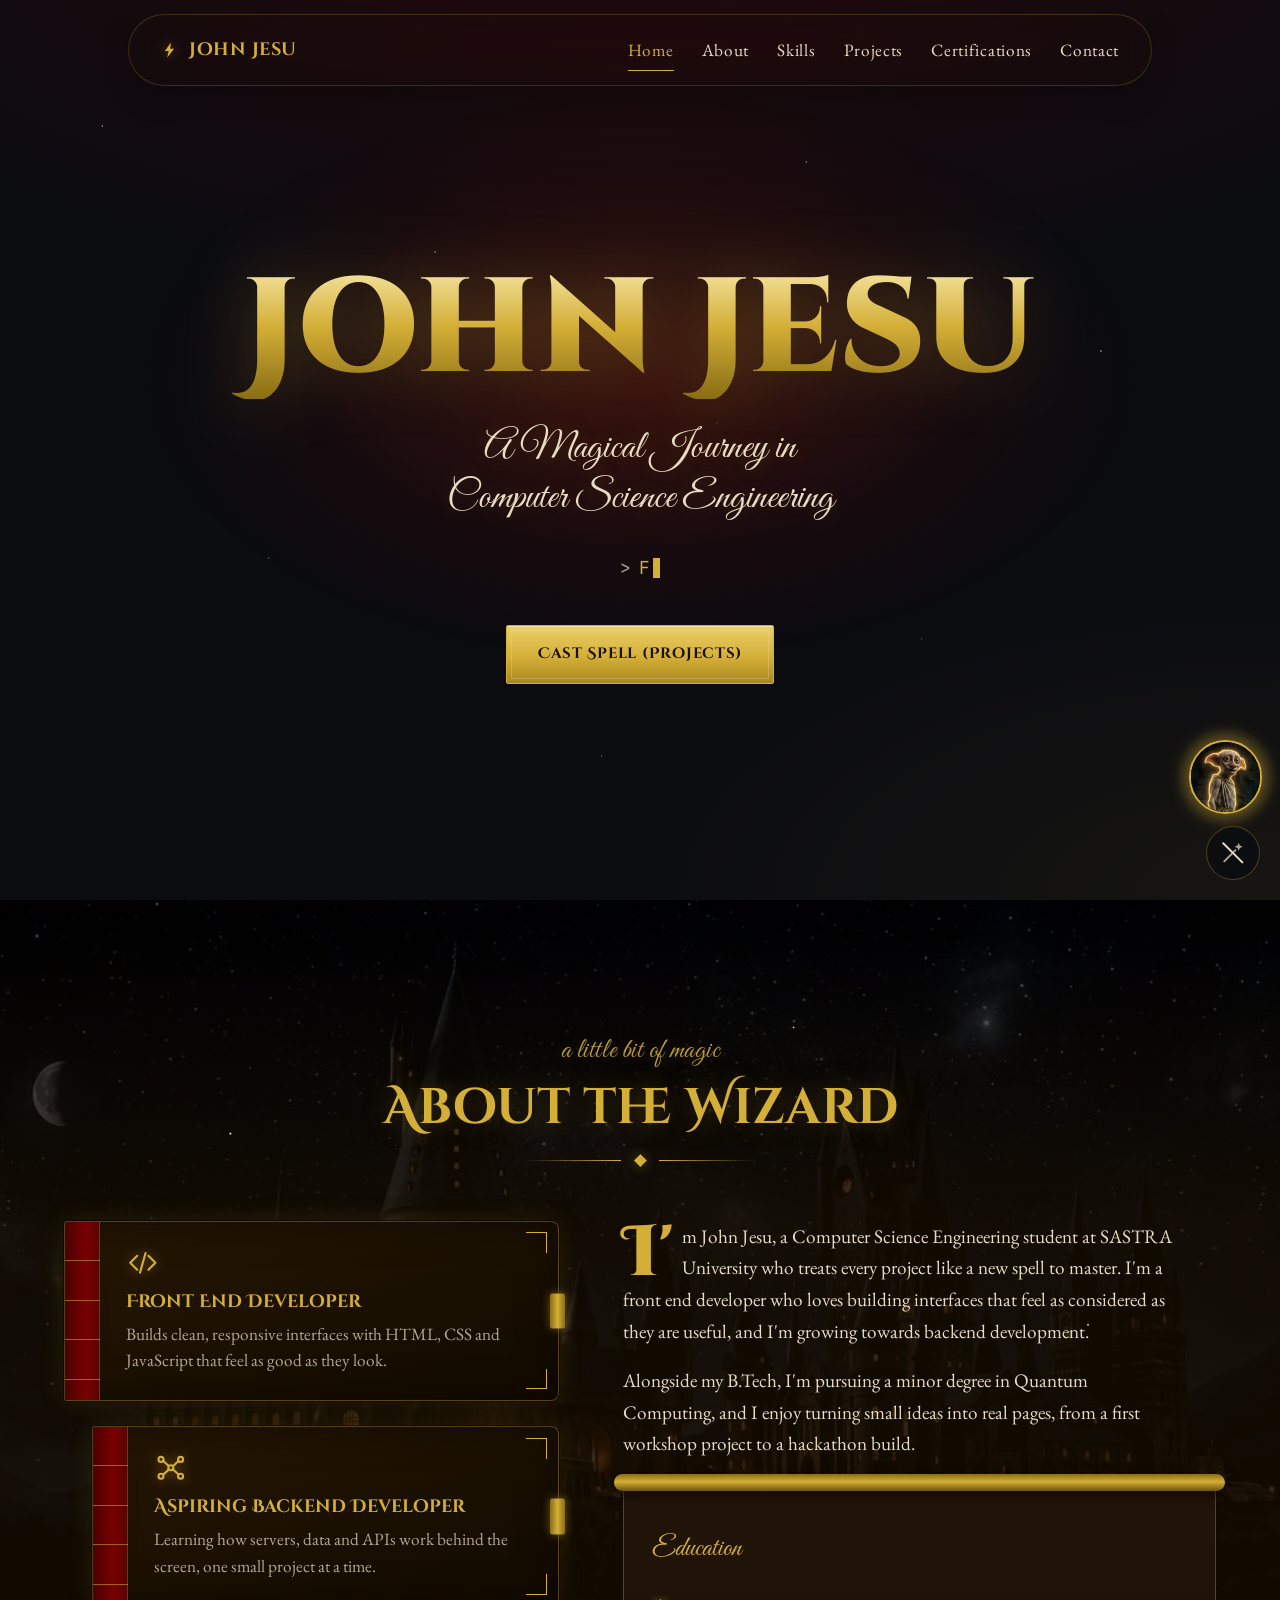
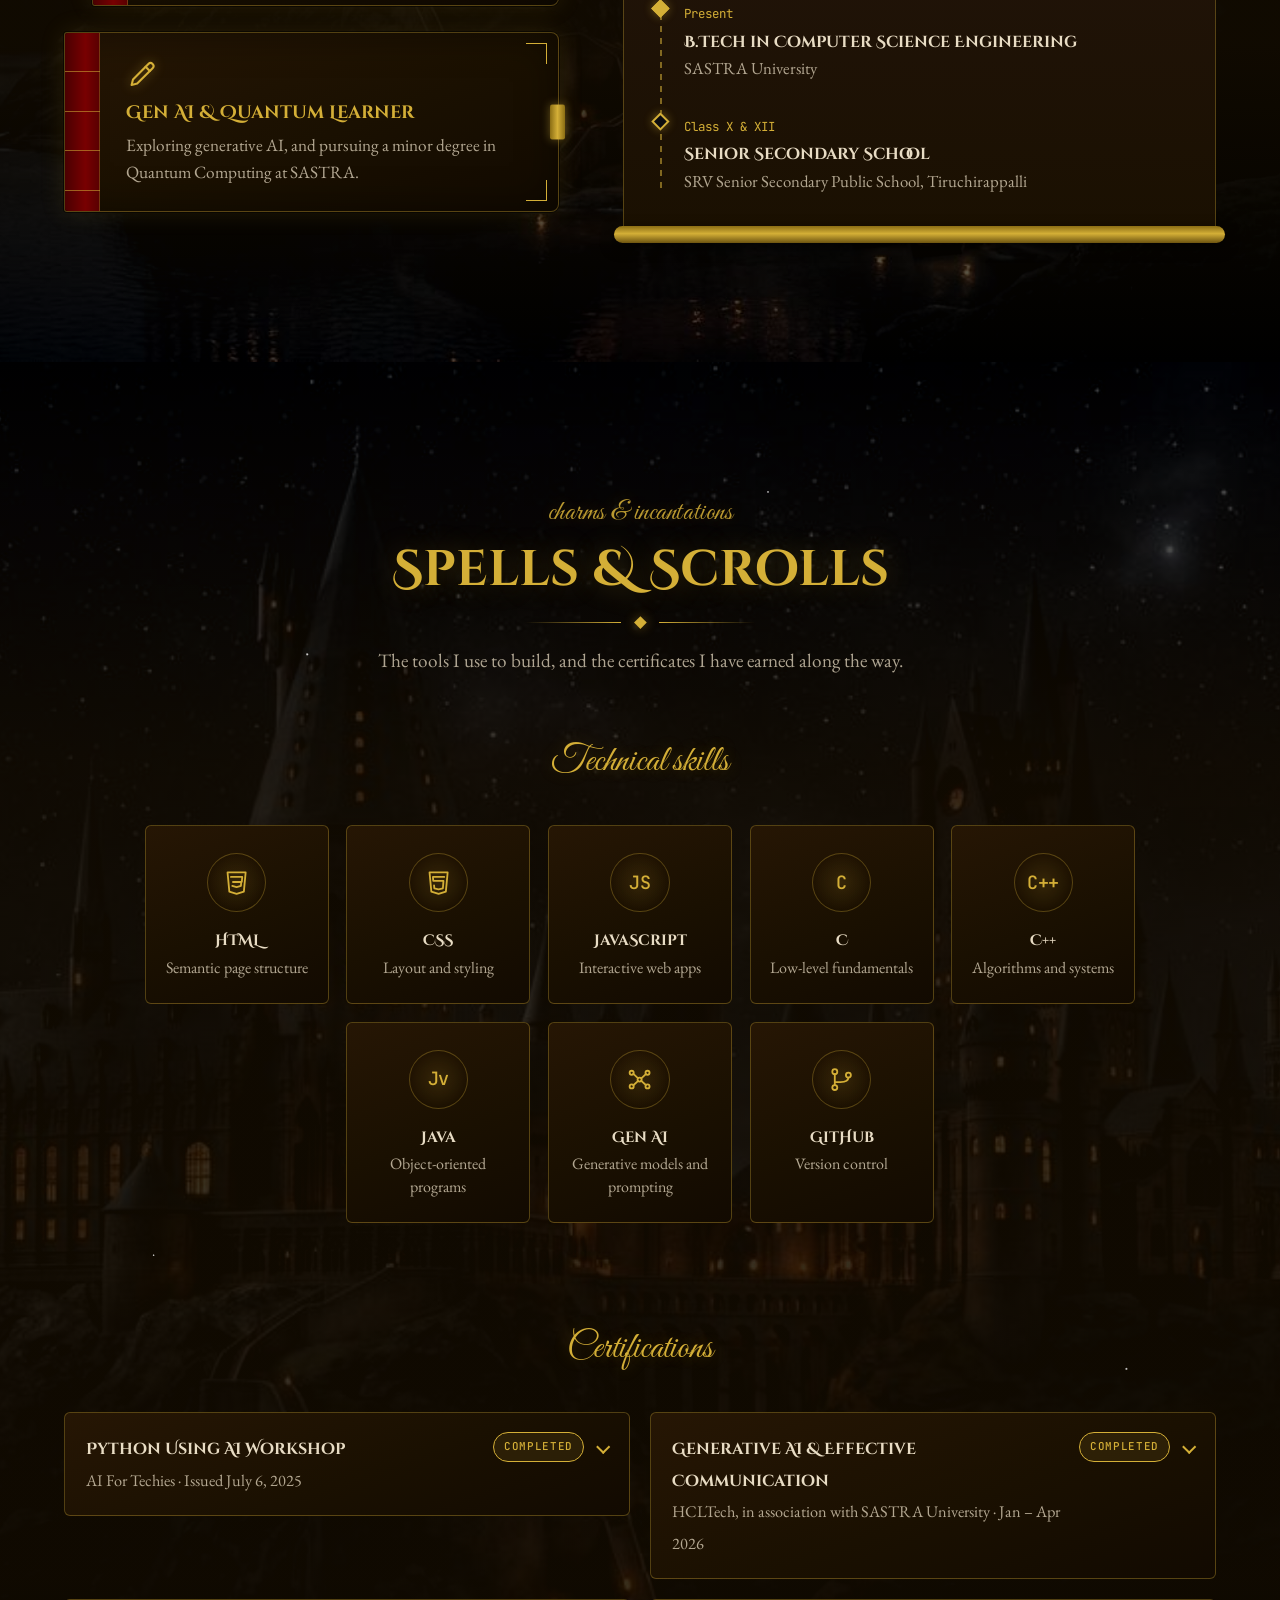
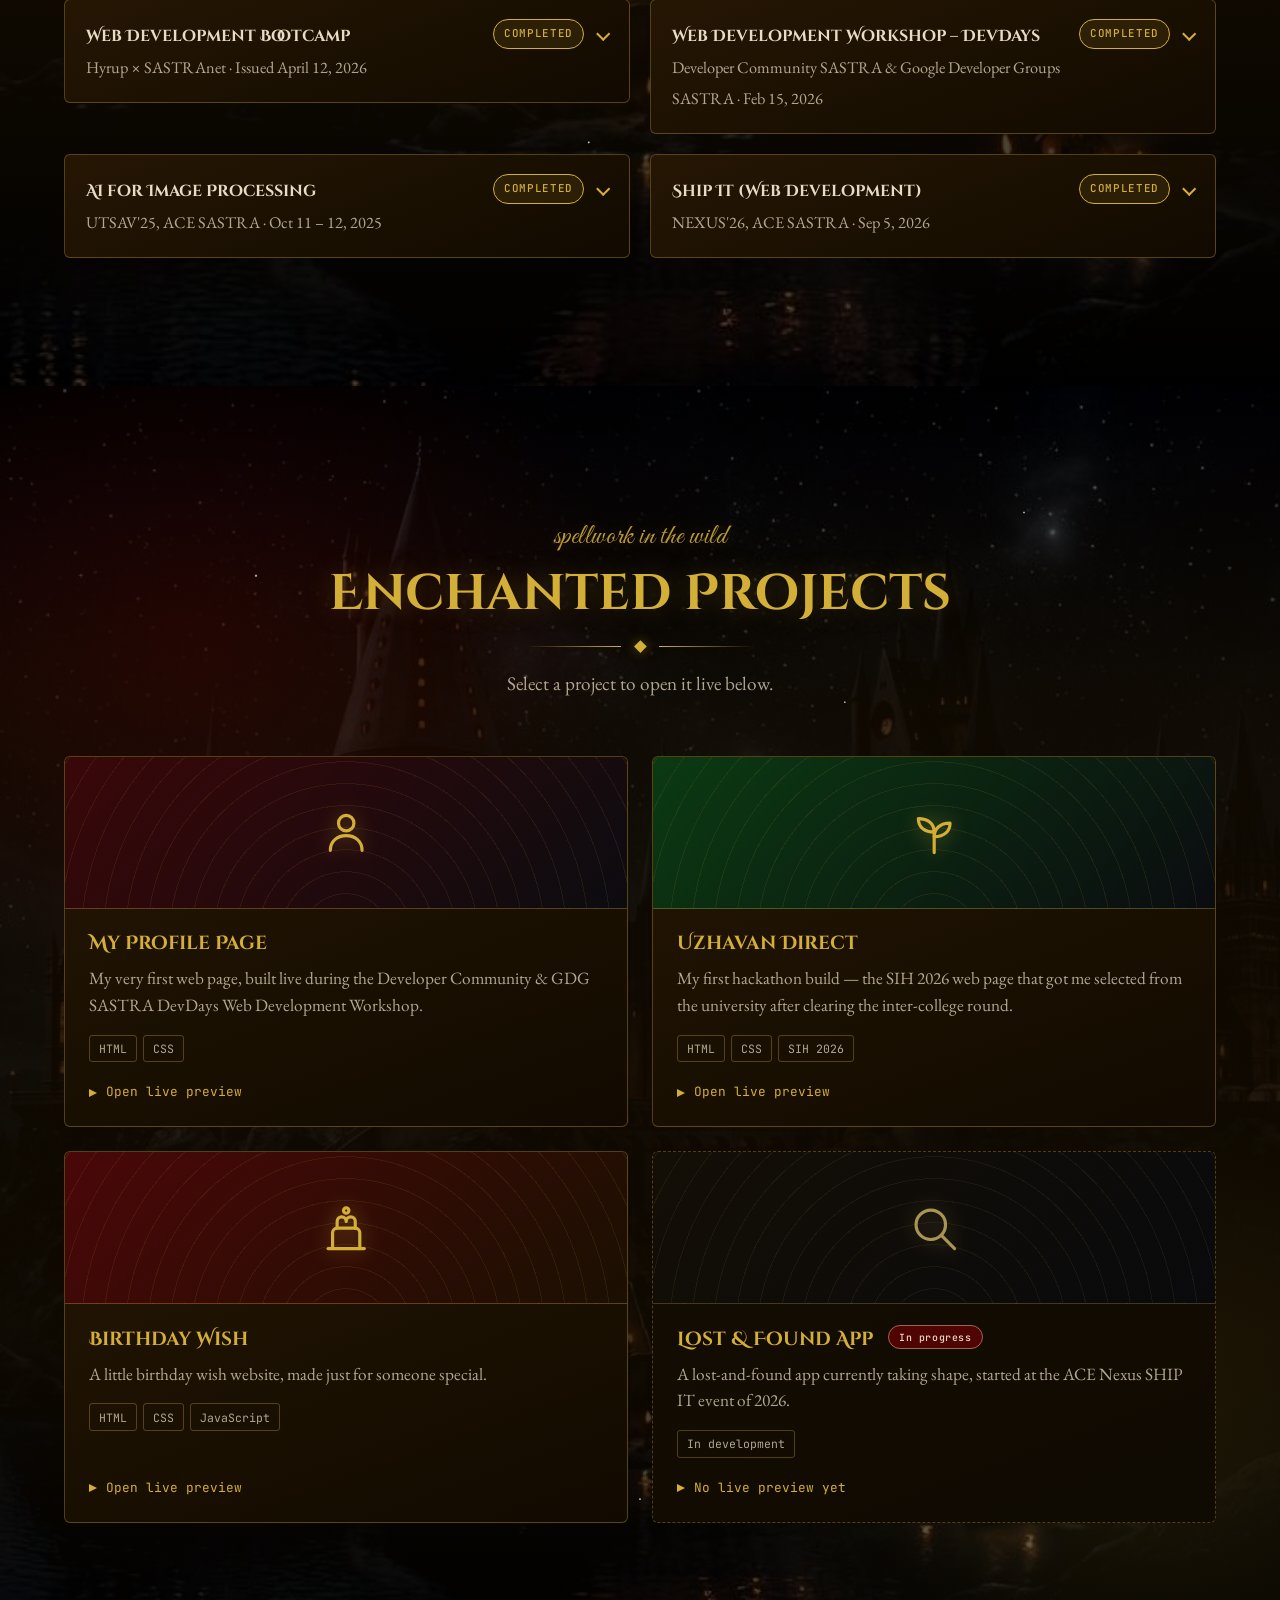
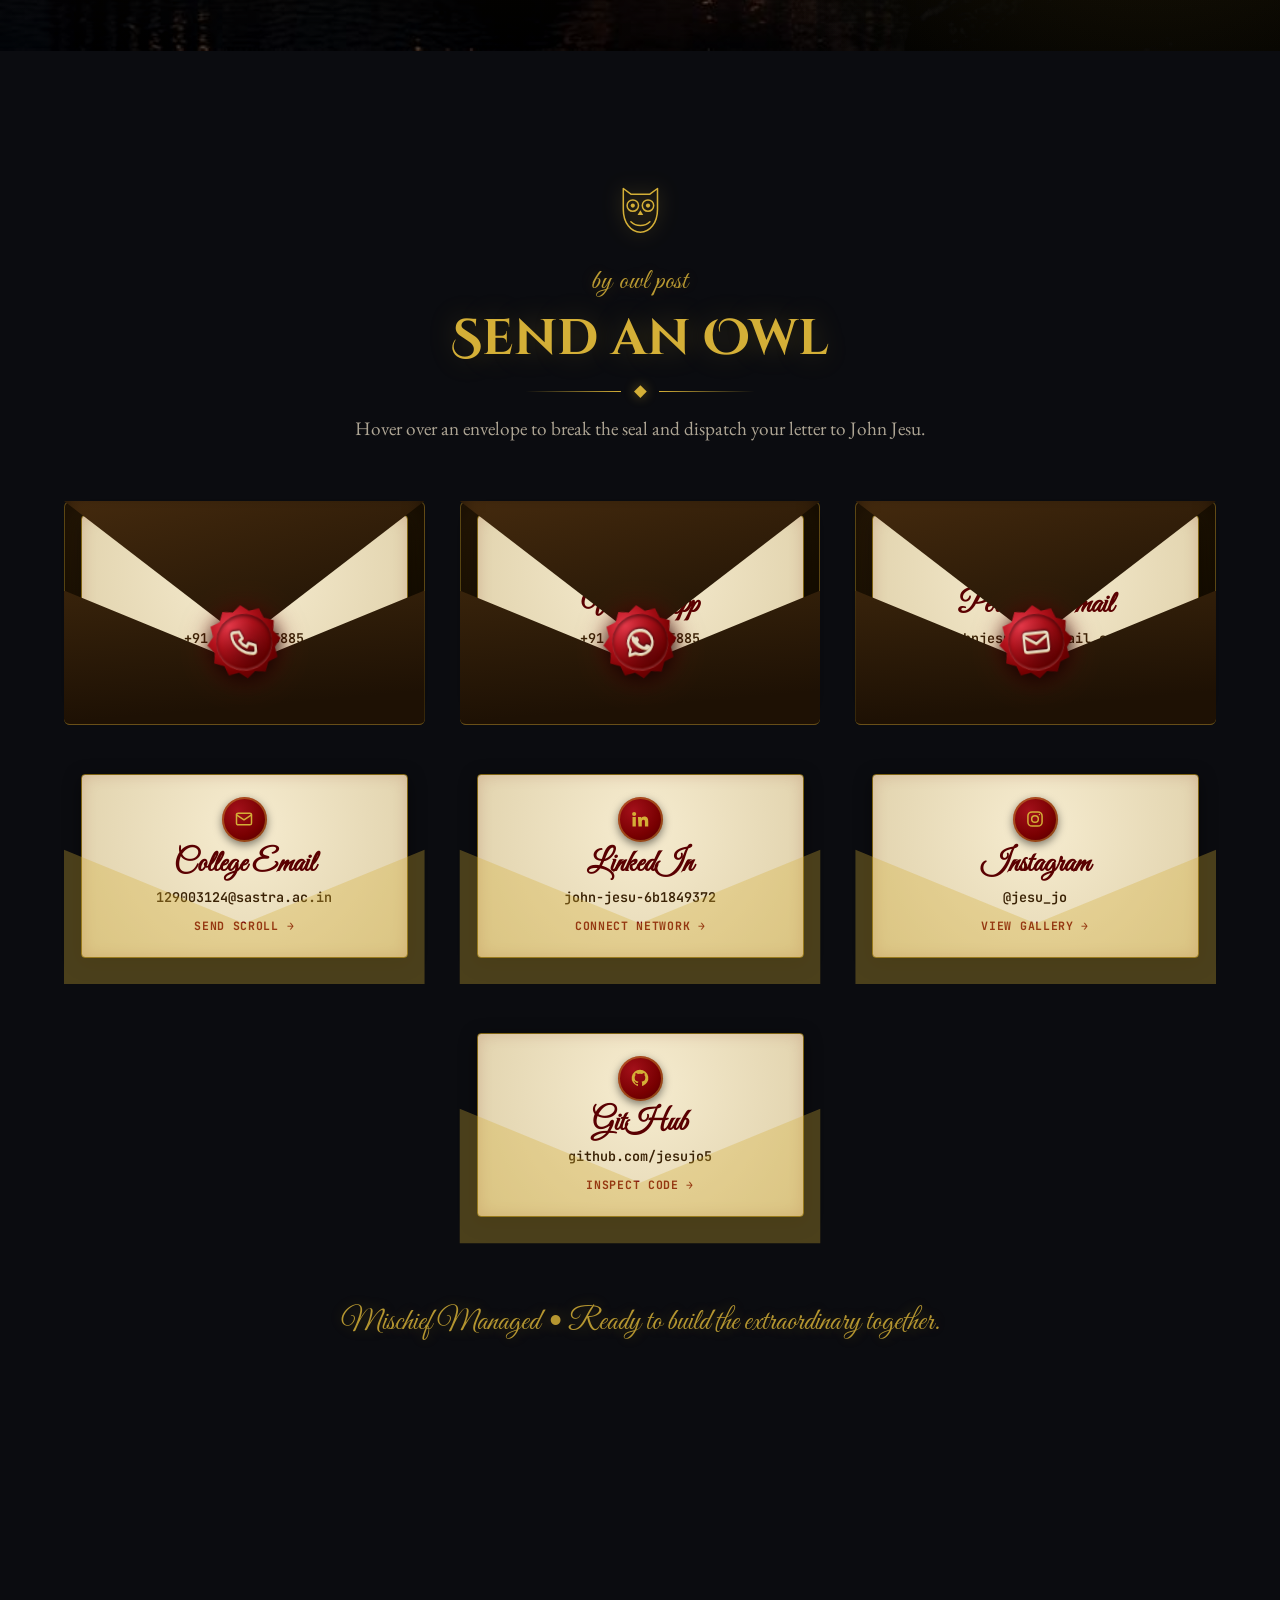
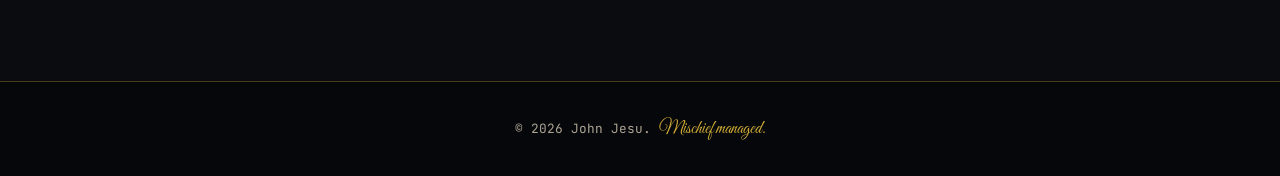
==== commit 75909504: "Refactor code structure for improved readability and maintainability" ====
--- a/index.html
+++ b/index.html
@@ -4,595 +4,17 @@
   <meta charset="UTF-8">
   <meta name="viewport" content="width=device-width, initial-scale=1">
   <meta name="theme-color" content="#0b0c10">
-  <meta name="description" content="Portfolio of John Jesu, a Computer Science Engineering student at SASTRA University and full-stack web developer.">
-  <title>John Jesu | CSE Student &amp; Full-Stack Web Developer</title>
+  <meta name="description" content="Portfolio of John Jesu, a Computer Science Engineering student at SASTRA University, front end developer and aspiring backend developer.">
+  <title>John Jesu | CSE Student &amp; Front End Developer</title>
 
   <!-- Google Fonts: Cinzel Decorative (headers), EB Garamond (body), JetBrains Mono (magic labels) -->
   <link rel="preconnect" href="https://fonts.googleapis.com">
   <link rel="preconnect" href="https://fonts.gstatic.com" crossorigin>
-  <link href="https://fonts.googleapis.com/css2?family=Cinzel+Decorative:wght@400;700;900&family=EB+Garamond:ital,wght@0,400;0,500;0,600;1,400&family=JetBrains+Mono:wght@400;500&display=swap" rel="stylesheet">
-
-  <style>
-    /* =========================================================
-       1. TOKENS
-       ========================================================= */
-    :root {
-      /* Wizarding World dark palette */
-      --obsidian: #0b0c10;
-      --gold: #d4af37;
-      --parchment-dark: #1a1001;
-      --parchment: #e8dcc4;
-      --crimson: #780001;
-
-      /* Derived tones */
-      --gold-line: rgba(212, 175, 55, 0.32);
-      --gold-glow: rgba(212, 175, 55, 0.45);
-      --parchment-muted: rgba(232, 220, 196, 0.74);
-      --glass: rgba(11, 12, 16, 0.62);
-      --panel: linear-gradient(160deg, #261604 0%, var(--parchment-dark) 55%, #120a01 100%);
-
-      /* Type */
-      --font-display: 'Cinzel Decorative', 'Cinzel', Georgia, serif;
-      --font-body: 'EB Garamond', Georgia, 'Times New Roman', serif;
-      --font-mono: 'JetBrains Mono', ui-monospace, 'SFMono-Regular', Menlo, monospace;
-
-      /* Layout */
-      --nav-h: 4.5rem;
-      --radius: 6px;
-      --wrap: 72rem;
-      --space-section: clamp(5rem, 10vw, 8rem);
-    }
-
-    /* =========================================================
-       2. RESET & BASE
-       ========================================================= */
-    *, *::before, *::after { box-sizing: border-box; margin: 0; padding: 0; }
-
-    html {
-      background: var(--obsidian);
-      scroll-behavior: smooth;
-      scroll-padding-top: calc(var(--nav-h) + 1rem);
-      scrollbar-color: var(--gold) var(--obsidian);
-    }
-
-    body {
-      font-family: var(--font-body);
-      font-size: 1.2rem;
-      line-height: 1.65;
-      color: var(--parchment);
-      background: var(--obsidian);
-      -webkit-font-smoothing: antialiased;
-      overflow-x: hidden;
-    }
-
-    img, svg { display: block; max-width: 100%; }
-    ul, ol { list-style: none; }
-    a { color: inherit; }
-    button { font: inherit; color: inherit; }
-
-    ::selection { background: var(--crimson); color: var(--parchment); }
-
-    :focus-visible { outline: 2px solid var(--gold); outline-offset: 3px; }
-
-    .skip-link {
-      position: fixed; top: -4rem; left: 1rem; z-index: 200;
-      padding: .6rem 1rem; background: var(--gold); color: var(--parchment-dark);
-      font-family: var(--font-mono); font-size: .85rem; text-decoration: none;
-      transition: top .2s;
-    }
-    .skip-link:focus { top: 1rem; }
-
-    .wrap { width: min(var(--wrap), 100% - 2.5rem); margin-inline: auto; }
-
-    /* =========================================================
-       3. GLOBAL BACKGROUND LAYERS
-       ========================================================= */
-    #bg-layers {
-      position: fixed; inset: 0; z-index: -1; pointer-events: none;
-      /* Static star field + dusk glow: works with no JavaScript */
-      background:
-        radial-gradient(1.2px 1.2px at 8% 14%,  rgba(232,220,196,.85), transparent),
-        radial-gradient(1px 1px at 21% 62%,     rgba(232,220,196,.6),  transparent),
-        radial-gradient(1.4px 1.4px at 34% 28%, rgba(212,175,55,.8),   transparent),
-        radial-gradient(1px 1px at 47% 84%,     rgba(232,220,196,.55), transparent),
-        radial-gradient(1.2px 1.2px at 63% 18%, rgba(232,220,196,.8),  transparent),
-        radial-gradient(1px 1px at 72% 71%,     rgba(212,175,55,.6),   transparent),
-        radial-gradient(1.4px 1.4px at 86% 39%, rgba(232,220,196,.75), transparent),
-        radial-gradient(1px 1px at 93% 88%,     rgba(232,220,196,.5),  transparent),
-        radial-gradient(1px 1px at 56% 47%,     rgba(232,220,196,.45), transparent),
-        radial-gradient(120% 70% at 50% -10%, rgba(120, 0, 1, .24), transparent 62%),
-        radial-gradient(90% 60% at 100% 100%, rgba(212, 175, 55, .06), transparent 60%),
-        var(--obsidian);
-    }
-    #bg-canvas, #bg-sparkles { position: absolute; inset: 0; width: 100%; height: 100%; }
-
-    /* =========================================================
-       4. NAVBAR (#navbar) - dark glassmorphism
-       ========================================================= */
-    #navbar {
-      position: fixed; inset: 0 0 auto 0; z-index: 100; height: var(--nav-h);
-      background: var(--glass);
-      -webkit-backdrop-filter: blur(16px) saturate(150%);
-      backdrop-filter: blur(16px) saturate(150%);
-      border-bottom: 1px solid var(--gold-line);
-      box-shadow: 0 8px 30px rgba(0, 0, 0, .35);
-    }
-    .nav-inner {
-      height: 100%; display: flex; align-items: center; justify-content: space-between; gap: 1.5rem;
-    }
-    .nav-brand {
-      display: inline-flex; align-items: center; gap: .6rem;
-      font-family: var(--font-display); font-weight: 700; font-size: 1.15rem;
-      color: var(--gold); text-decoration: none; letter-spacing: .03em; white-space: nowrap;
-    }
-    .nav-brand svg { width: 1.15rem; height: 1.15rem; fill: var(--gold); filter: drop-shadow(0 0 6px var(--gold-glow)); }
-
-    .nav-links { display: flex; gap: clamp(1rem, 2.2vw, 2.1rem); }
-    .nav-links a {
-      position: relative; display: inline-block; padding: .4rem 0;
-      color: var(--parchment); text-decoration: none; font-size: 1.08rem; letter-spacing: .04em;
-      transition: color .2s;
-    }
-    .nav-links a::after {
-      content: ""; position: absolute; left: 0; right: 0; bottom: 0; height: 1px; background: var(--gold);
-      transform: scaleX(0); transform-origin: left; transition: transform .3s ease;
-    }
-    .nav-links a:hover, .nav-links a.is-active { color: var(--gold); }
-    .nav-links a:hover::after, .nav-links a.is-active::after { transform: scaleX(1); }
-
-    /* CSS-only mobile menu (checkbox hack, no JS needed) */
-    #nav-toggle { position: absolute; opacity: 0; pointer-events: none; }
-    .nav-burger { display: none; width: 2.6rem; height: 2.6rem; place-items: center; cursor: pointer; border: 1px solid var(--gold-line); border-radius: 50%; }
-    .nav-burger span { display: block; width: 1.2rem; height: 2px; background: var(--gold); box-shadow: 0 -6px 0 var(--gold), 0 6px 0 var(--gold); }
-    #nav-toggle:focus-visible ~ .nav-burger { outline: 2px solid var(--gold); outline-offset: 3px; }
-
-    /* Floating mute / unmute toggle (#audio-toggle) */
-    #audio-toggle {
-      position: fixed; right: 1.25rem; bottom: 1.25rem; z-index: 110;
-      width: 3.4rem; height: 3.4rem; border-radius: 50%; display: grid; place-items: center; cursor: pointer;
-      color: var(--gold); background: rgba(11, 12, 16, .72);
-      -webkit-backdrop-filter: blur(10px); backdrop-filter: blur(10px);
-      border: 1px solid var(--gold); box-shadow: 0 0 26px var(--gold-glow);
-      transition: color .25s, border-color .25s, box-shadow .25s, transform .25s;
-    }
-    #audio-toggle:hover { transform: scale(1.06); }
-    #audio-toggle svg { width: 1.6rem; height: 1.6rem; fill: none; stroke: currentColor; stroke-width: 1.8; stroke-linecap: round; stroke-linejoin: round; }
-    #audio-toggle .wand-star { fill: currentColor; stroke: none; }
-    #audio-toggle .wand-slash { opacity: 0; stroke: var(--parchment); }
-    #audio-toggle.is-muted { color: var(--parchment-muted); border-color: var(--gold-line); box-shadow: none; }
-    #audio-toggle.is-muted .wand-slash { opacity: 1; }
-    .audio-tip {
-      position: absolute; right: calc(100% + .75rem); top: 50%; transform: translateY(-50%);
-      padding: .35rem .65rem; white-space: nowrap; pointer-events: none; opacity: 0;
-      font-family: var(--font-mono); font-size: .72rem; color: var(--parchment);
-      background: var(--glass); border: 1px solid var(--gold-line); border-radius: 3px; transition: opacity .2s;
-    }
-    #audio-toggle:hover .audio-tip, #audio-toggle:focus-visible .audio-tip { opacity: 1; }
-
-    /* =========================================================
-       5. SHARED SECTION PIECES
-       ========================================================= */
-    .section { position: relative; padding-block: var(--space-section); }
-    .section > .wrap { position: relative; z-index: 1; }
-    .section-bg { position: absolute; inset: 0; z-index: 0; pointer-events: none; overflow: hidden; }
-
-    .section-head { text-align: center; margin-bottom: 3.5rem; }
-    .section-head h2 {
-      font-family: var(--font-display); font-weight: 700; font-size: clamp(1.9rem, 4.4vw, 3.1rem);
-      line-height: 1.15; color: var(--gold); text-shadow: 0 0 28px rgba(212, 175, 55, .25);
-    }
-    .section-intro { max-width: 36rem; margin: 1.1rem auto 0; color: var(--parchment-muted); }
-
-    .ornament { display: flex; align-items: center; justify-content: center; gap: .9rem; margin-top: 1.2rem; }
-    .ornament::before, .ornament::after {
-      content: ""; width: clamp(3rem, 8vw, 6rem); height: 1px;
-    }
-    .ornament::before { background: linear-gradient(90deg, transparent, var(--gold)); }
-    .ornament::after  { background: linear-gradient(270deg, transparent, var(--gold)); }
-    .ornament i { width: .55rem; height: .55rem; background: var(--gold); transform: rotate(45deg); box-shadow: 0 0 12px var(--gold-glow); }
-
-    .subhead {
-      font-family: var(--font-display); font-weight: 700; font-size: clamp(1.25rem, 2.6vw, 1.6rem);
-      color: var(--parchment); text-align: center; margin-bottom: 2rem;
-    }
-
-    .btn {
-      display: inline-flex; align-items: center; justify-content: center; gap: .6rem;
-      padding: 1rem 1.9rem; font-family: var(--font-display); font-weight: 700; font-size: .92rem; letter-spacing: .05em;
-      text-decoration: none; cursor: pointer; border: 1px solid var(--gold); border-radius: 2px;
-      outline: 1px solid rgba(232, 220, 196, .28); outline-offset: -6px;
-      transition: transform .25s ease, box-shadow .25s ease, filter .25s ease;
-    }
-    .btn:hover { transform: translateY(-2px); }
-    .btn:focus-visible { outline: 2px solid var(--gold); outline-offset: 4px; }
-    .btn-primary {
-      color: var(--parchment-dark);
-      background: linear-gradient(180deg, #ecd06a, var(--gold) 55%, #a8871f);
-      box-shadow: inset 0 1px 0 rgba(255, 255, 255, .35);
-    }
-    .btn-primary:hover { box-shadow: 0 0 30px var(--gold-glow), inset 0 1px 0 rgba(255, 255, 255, .35); }
-    .btn-secondary { color: var(--parchment); background: linear-gradient(180deg, #950b0d, var(--crimson)); }
-    .btn-secondary:hover { box-shadow: 0 0 28px rgba(150, 11, 13, .7); }
-
-    /* =========================================================
-       6. HOME (#home)
-       ========================================================= */
-    .hero {
-      position: relative; min-height: 100svh; display: grid; place-items: center; overflow: hidden;
-      padding: calc(var(--nav-h) + 3rem) 0 4.5rem; text-align: center;
-    }
-    .hero::before {
-      content: ""; position: absolute; inset: 0; z-index: 0;
-      background:
-        radial-gradient(55% 45% at 50% 42%, rgba(120, 0, 1, .30), transparent 70%),
-        radial-gradient(38% 30% at 50% 40%, rgba(212, 175, 55, .10), transparent 70%);
-    }
-    .hero-inner { position: relative; z-index: 2; }
-
-    .hero-title {
-      font-family: var(--font-display); font-weight: 900;
-      font-size: clamp(3rem, 10.5vw, 8.5rem); line-height: 1; letter-spacing: .01em;
-      background: linear-gradient(180deg, #f7e8a8 0%, var(--gold) 46%, #8a6d14 100%);
-      -webkit-background-clip: text; background-clip: text; color: transparent;
-      filter: drop-shadow(0 0 32px rgba(212, 175, 55, .28));
-      text-wrap: balance;
-    }
-    .hero-subtitle {
-      max-width: 34ch; margin: 1.5rem auto 0; font-style: italic;
-      font-size: clamp(1.25rem, 2.6vw, 1.9rem); line-height: 1.4; color: var(--parchment); text-wrap: balance;
-    }
-    .typewriter-line {
-      margin-top: 1.9rem; min-height: 1.7em;
-      font-family: var(--font-mono); font-size: clamp(.9rem, 1.8vw, 1.12rem); color: var(--gold);
-    }
-    .typewriter-prompt { color: var(--parchment-muted); margin-right: .5rem; }
-    .caret {
-      display: inline-block; width: .6ch; height: 1.1em; margin-left: .2rem; vertical-align: -.2em;
-      background: var(--gold); animation: blink 1.1s infinite;
-    }
-    .hero-actions { display: flex; flex-wrap: wrap; justify-content: center; gap: 1rem; margin-top: 2.6rem; }
-
-    /* Hanging candles: the one ambient moment on the page */
-    .hero-candles { position: absolute; inset: 0 0 auto 0; height: 22rem; z-index: 1; pointer-events: none; }
-    .candle { position: absolute; top: 0; left: var(--x); width: 16px; height: var(--len); }
-    .candle::before {
-      content: ""; position: absolute; left: 50%; top: 0; bottom: 3.2rem; width: 1px;
-      background: linear-gradient(180deg, transparent, var(--gold-line));
-    }
-    .candle .wax {
-      position: absolute; bottom: 0; left: 0; width: 16px; height: 3rem; border-radius: 3px 3px 2px 2px;
-      background: linear-gradient(90deg, #b8a883, #efe4c8 45%, #b8a883);
-      box-shadow: 0 0 22px rgba(212, 175, 55, .18);
-    }
-    .candle .flame {
-      position: absolute; left: 50%; bottom: 3rem; width: 10px; height: 22px; transform: translateX(-50%); transform-origin: 50% 100%;
-      background: radial-gradient(ellipse at 50% 72%, #fff6c9 0%, #ffd45a 42%, rgba(212, 175, 55, 0) 74%);
-      border-radius: 50% 50% 50% 50% / 62% 62% 38% 38%;
-      box-shadow: 0 0 26px 10px rgba(212, 175, 55, .32);
-      animation: flicker 2.6s ease-in-out infinite; animation-delay: var(--d);
-    }
-
-    @keyframes blink { 0%, 49% { opacity: 1; } 50%, 100% { opacity: 0; } }
-    @keyframes flicker {
-      0%, 100% { transform: translateX(-50%) scale(1, 1) rotate(0deg); opacity: 1; }
-      22% { transform: translateX(-50%) scale(.92, 1.08) rotate(-2deg); opacity: .94; }
-      48% { transform: translateX(-50%) scale(1.05, .94) rotate(2deg); opacity: .88; }
-      74% { transform: translateX(-50%) scale(.96, 1.06) rotate(-1deg); opacity: 1; }
-    }
-
-    /* =========================================================
-       7. ABOUT (#about)
-       ========================================================= */
-    #about .section-bg { background: linear-gradient(180deg, transparent, rgba(26, 16, 1, .6) 30%, rgba(26, 16, 1, .6) 70%, transparent); }
-
-    .about-grid {
-      display: grid; grid-template-columns: minmax(0, 5fr) minmax(0, 6fr);
-      gap: clamp(2.5rem, 5vw, 4.5rem); align-items: start;
-    }
-
-    .spellbooks { display: grid; gap: 1.6rem; }
-    .spellbook {
-      position: relative; display: grid; grid-template-columns: 2.2rem minmax(0, 1fr);
-      background: var(--panel); border: 1px solid var(--gold-line); border-radius: 3px 8px 8px 3px;
-      box-shadow: 0 0 0 1px rgba(0, 0, 0, .6), 0 0 26px rgba(212, 175, 55, .13), inset 0 0 40px rgba(0, 0, 0, .45);
-      transition: box-shadow .3s ease, border-color .3s ease;
-    }
-    .spellbook:nth-child(even) { margin-left: 1.75rem; }
-    .spellbook:hover { border-color: var(--gold); box-shadow: 0 0 0 1px rgba(0, 0, 0, .6), 0 0 40px rgba(212, 175, 55, .32), inset 0 0 40px rgba(0, 0, 0, .45); }
-    .spellbook-spine {
-      border-radius: 3px 0 0 3px; border-right: 1px solid var(--gold-line);
-      background:
-        repeating-linear-gradient(180deg, transparent 0 2.4rem, rgba(212, 175, 55, .55) 2.4rem calc(2.4rem + 1px)),
-        linear-gradient(90deg, #4a0001, var(--crimson) 60%, #5a0001);
-    }
-    .spellbook-cover { position: relative; padding: 1.5rem 1.6rem 1.6rem; }
-    .spellbook-cover::before, .spellbook-cover::after {
-      content: ""; position: absolute; right: .65rem; width: 1.3rem; height: 1.3rem; border: 0 solid var(--gold);
-    }
-    .spellbook-cover::before { top: .65rem; border-top-width: 1px; border-right-width: 1px; }
-    .spellbook-cover::after  { bottom: .65rem; border-bottom-width: 1px; border-right-width: 1px; }
-    .spellbook-clasp {
-      position: absolute; right: -.45rem; top: 50%; width: .9rem; height: 2.2rem; transform: translateY(-50%); border-radius: 2px;
-      background: linear-gradient(90deg, #8a6d14, var(--gold), #8a6d14); box-shadow: 0 0 10px var(--gold-glow);
-    }
-    .sigil { width: 2.1rem; height: 2.1rem; margin-bottom: .7rem; fill: none; stroke: var(--gold); stroke-width: 1.5; stroke-linecap: round; stroke-linejoin: round; filter: drop-shadow(0 0 6px var(--gold-glow)); }
-    .spellbook h3 { font-family: var(--font-display); font-weight: 700; font-size: 1.1rem; line-height: 1.3; color: var(--gold); margin-bottom: .45rem; }
-    .spellbook p { font-size: 1.08rem; color: var(--parchment-muted); line-height: 1.55; }
-
-    .about-copy .bio { max-width: 62ch; }
-    .about-copy .bio + .bio { margin-top: 1.1rem; }
-    .about-copy .bio:first-of-type::first-letter {
-      float: left; font-family: var(--font-display); font-weight: 900; font-size: 3.7em; line-height: .82;
-      padding: .06em .12em 0 0; color: var(--gold);
-    }
-
-    .stats {
-      display: grid; grid-template-columns: minmax(0, 1.7fr) minmax(0, 1fr) minmax(0, 1fr);
-      gap: 1px; margin: 2rem 0 2.75rem; background: var(--gold-line); border: 1px solid var(--gold-line);
-    }
-    .stat { background: var(--parchment-dark); padding: 1rem 1.1rem; }
-    .stat dt { font-family: var(--font-mono); font-size: .74rem; color: var(--parchment-muted); margin-bottom: .3rem; }
-    .stat dd { font-family: var(--font-display); font-weight: 700; font-size: .98rem; line-height: 1.3; color: var(--gold); overflow-wrap: anywhere; }
-
-    /* Education timeline styled as a magical scroll path */
-    .scroll {
-      position: relative; margin-top: 1.4rem; padding: 2.7rem 1.75rem 2.5rem;
-      background: linear-gradient(180deg, #22140a, var(--parchment-dark));
-      border-left: 1px solid var(--gold-line); border-right: 1px solid var(--gold-line);
-    }
-    .scroll::before, .scroll::after {
-      content: ""; position: absolute; left: -.6rem; right: -.6rem; height: 1.1rem; border-radius: 1rem;
-      background: linear-gradient(180deg, #8a6d14, var(--gold) 45%, #6d5410); box-shadow: 0 4px 14px rgba(0, 0, 0, .6);
-    }
-    .scroll::before { top: -.55rem; }
-    .scroll::after  { bottom: -.55rem; }
-    .scroll-title { font-family: var(--font-display); font-weight: 700; font-size: 1.15rem; color: var(--gold); margin-bottom: 1.5rem; }
-    .timeline { position: relative; padding-left: 2rem; }
-    .timeline::before {
-      content: ""; position: absolute; left: .5rem; top: .4rem; bottom: .4rem; width: 2px; opacity: .55;
-      background: repeating-linear-gradient(180deg, var(--gold) 0 6px, transparent 6px 12px);
-    }
-    .timeline-item { position: relative; padding-bottom: 1.7rem; }
-    .timeline-item:last-child { padding-bottom: 0; }
-    .timeline-item::before {
-      content: ""; position: absolute; left: -1.85rem; top: .4rem; width: .8rem; height: .8rem; transform: rotate(45deg);
-      background: var(--obsidian); border: 2px solid var(--gold); box-shadow: 0 0 10px var(--gold-glow);
-    }
-    .timeline-item.is-current::before { background: var(--gold); }
-    .timeline-time { font-family: var(--font-mono); font-size: .78rem; color: var(--gold); }
-    .timeline-item h4 { font-family: var(--font-display); font-weight: 700; font-size: 1rem; line-height: 1.35; margin: .25rem 0 .2rem; }
-    .timeline-item p { font-size: 1.05rem; color: var(--parchment-muted); line-height: 1.5; }
-
-    /* =========================================================
-       8. SKILLS & CERTIFICATIONS (#skills, #certifications)
-       ========================================================= */
-    .skills-grid { display: flex; flex-wrap: wrap; justify-content: center; gap: 1.1rem; }
-    .skill-card {
-      flex: 0 1 11.5rem; text-align: center; padding: 1.7rem 1rem 1.5rem;
-      background: var(--panel); border: 1px solid var(--gold-line); border-radius: var(--radius);
-      transition: border-color .3s, box-shadow .3s, transform .3s;
-    }
-    .skill-icon {
-      width: 3.7rem; height: 3.7rem; margin: 0 auto 1rem; display: grid; place-items: center; border-radius: 50%;
-      color: var(--gold); border: 1px solid var(--gold-line);
-      background: radial-gradient(circle, rgba(212, 175, 55, .13), transparent 70%);
-      transition: box-shadow .3s, border-color .3s;
-    }
-    .skill-icon svg { width: 1.7rem; height: 1.7rem; fill: none; stroke: currentColor; stroke-width: 1.6; stroke-linecap: round; stroke-linejoin: round; }
-    .skill-icon .glyph { font-family: var(--font-mono); font-weight: 500; font-size: 1.15rem; letter-spacing: -.02em; }
-    .skill-card h4 { font-family: var(--font-display); font-weight: 700; font-size: .95rem; color: var(--parchment); margin-bottom: .2rem; }
-    .skill-card p { font-size: 1rem; line-height: 1.4; color: var(--parchment-muted); }
-    /* Gold aura hover */
-    .skill-card:hover {
-      transform: translateY(-4px); border-color: var(--gold);
-      box-shadow: 0 0 0 1px var(--gold-line), 0 0 32px var(--gold-glow), inset 0 0 26px rgba(212, 175, 55, .12);
-    }
-    .skill-card:hover .skill-icon { border-color: var(--gold); box-shadow: 0 0 22px var(--gold-glow); }
-
-    .certs-block { margin-top: clamp(4rem, 8vw, 6rem); }
-    .cert-grid { display: grid; grid-template-columns: repeat(2, minmax(0, 1fr)); gap: 1.25rem; align-items: start; }
-    .cert-card { background: var(--panel); border: 1px solid var(--gold-line); border-radius: var(--radius); transition: border-color .25s, box-shadow .25s; }
-    .cert-card[data-expandable="true"]:hover, .cert-card.is-open { border-color: var(--gold); box-shadow: 0 0 26px rgba(212, 175, 55, .2); }
-    .cert-card[data-expandable="false"] { border-style: dashed; background: linear-gradient(160deg, #150d02, #0f0a02); }
-
-    .cert-head {
-      display: flex; align-items: flex-start; justify-content: space-between; gap: 1rem; width: 100%;
-      padding: 1.2rem 1.3rem; text-align: left; background: none; border: 0;
-    }
-    button.cert-head { cursor: pointer; }
-    .cert-title { font-family: var(--font-display); font-weight: 700; font-size: 1.02rem; line-height: 1.35; color: var(--parchment); }
-    .cert-issuer { margin-top: .25rem; font-size: 1.02rem; color: var(--parchment-muted); }
-    .cert-side { display: flex; align-items: center; gap: .85rem; flex-shrink: 0; }
-    .badge {
-      font-family: var(--font-mono); font-weight: 500; font-size: .68rem; letter-spacing: .06em; white-space: nowrap;
-      padding: .3rem .65rem; border: 1px solid; border-radius: 999px;
-    }
-    .badge-completed { color: var(--gold); border-color: var(--gold); background: rgba(212, 175, 55, .1); }
-    .badge-progress { color: var(--parchment); border-color: rgba(232, 220, 196, .45); background: rgba(120, 0, 1, .6); }
-    .cert-chevron { width: .65rem; height: .65rem; border-right: 2px solid var(--gold); border-bottom: 2px solid var(--gold); transform: rotate(45deg); transition: transform .3s; }
-    .cert-card.is-open .cert-chevron { transform: rotate(-135deg); }
-    .cert-note { padding: 0 1.3rem 1.2rem; font-size: 1rem; font-style: italic; color: var(--parchment-muted); }
-
-    /* Expandable certificate frame */
-    .cert-frame { display: grid; grid-template-rows: 0fr; transition: grid-template-rows .45s ease; }
-    .cert-card.is-open .cert-frame { grid-template-rows: 1fr; }
-    .cert-frame-inner { min-height: 0; overflow: hidden; visibility: hidden; transition: visibility 0s linear .45s; }
-    .cert-card.is-open .cert-frame-inner { visibility: visible; transition-delay: 0s; }
-    .cert-frame-body { padding: 0 1.3rem 1.3rem; }
-    .cert-picture {
-      aspect-ratio: 4 / 3; padding: .9rem; border-radius: 3px;
-      background: linear-gradient(135deg, #b8931f, var(--gold) 40%, #7d6212);
-      box-shadow: 0 10px 30px rgba(0, 0, 0, .6);
-    }
-    .cert-picture-inner {
-      height: 100%; display: grid; place-items: center; padding: 1rem; text-align: center; overflow: hidden;
-      background: radial-gradient(circle at 50% 40%, #f3e9cf, #d9c8a0);
-      border: 2px solid #5a0001; outline: 1px solid rgba(90, 0, 1, .5); outline-offset: -8px;
-      font-family: var(--font-display); font-size: .9rem; color: #3a2a0a;
-    }
-    .cert-picture img { width: 100%; height: 100%; object-fit: contain; }
-
-    /* =========================================================
-       9. PROJECTS (#projects)
-       ========================================================= */
-    #projects .section-bg {
-      background:
-        radial-gradient(50% 40% at 15% 20%, rgba(120, 0, 1, .18), transparent 70%),
-        radial-gradient(45% 40% at 90% 85%, rgba(212, 175, 55, .07), transparent 70%);
-    }
-    .project-grid { display: grid; grid-template-columns: repeat(2, minmax(0, 1fr)); gap: 1.5rem; }
-    .project-card {
-      position: relative; display: flex; flex-direction: column; overflow: hidden; cursor: pointer;
-      background: var(--panel); border: 1px solid var(--gold-line); border-radius: var(--radius);
-      transition: border-color .3s, box-shadow .3s, transform .3s;
-    }
-    .project-card:hover, .project-card.is-active {
-      border-color: var(--gold); transform: translateY(-3px); box-shadow: 0 0 32px rgba(212, 175, 55, .22);
-    }
-    .project-thumb {
-      height: 9.5rem; display: grid; place-items: center; color: var(--gold); border-bottom: 1px solid var(--gold-line);
-      background:
-        repeating-radial-gradient(circle at 50% 120%, rgba(212, 175, 55, .09) 0 1px, transparent 1px 22px),
-        linear-gradient(135deg, var(--thumb-a), var(--thumb-b));
-    }
-    .project-thumb svg { width: 3.4rem; height: 3.4rem; fill: none; stroke: currentColor; stroke-width: 1.4; stroke-linecap: round; stroke-linejoin: round; filter: drop-shadow(0 0 10px var(--gold-glow)); }
-    .project-body { display: flex; flex-direction: column; flex: 1; padding: 1.4rem 1.5rem 1.5rem; }
-    .project-title { font-family: var(--font-display); font-weight: 700; font-size: 1.2rem; line-height: 1.3; color: var(--gold); margin-bottom: .55rem; }
-    /* One focusable button per card; its ::after stretches over the whole card */
-    .project-open { background: none; border: 0; padding: 0; font: inherit; color: inherit; text-align: left; cursor: pointer; }
-    .project-open::after { content: ""; position: absolute; inset: 0; }
-    .project-open:focus-visible { outline: none; }
-    .project-open:focus-visible::after { outline: 2px solid var(--gold); outline-offset: -4px; }
-    .project-desc { font-size: 1.08rem; line-height: 1.55; color: var(--parchment-muted); }
-    .tag-list { display: flex; flex-wrap: wrap; gap: .4rem; margin-top: 1rem; }
-    .tag { font-family: var(--font-mono); font-size: .72rem; padding: .2rem .55rem; color: var(--parchment-muted); border: 1px solid var(--gold-line); border-radius: 3px; }
-    .project-cta { margin-top: auto; padding-top: 1.2rem; font-family: var(--font-mono); font-size: .8rem; color: var(--gold); }
-    .project-cta::before {
-      content: ""; display: inline-block; margin-right: .55rem; vertical-align: -.05em;
-      border-left: .5rem solid var(--gold); border-top: .3rem solid transparent; border-bottom: .3rem solid transparent;
-    }
-
-    /* Live iframe preview panel: slides down when a card is clicked */
-    #projectPreview { display: grid; grid-template-rows: 0fr; margin-top: 0; transition: grid-template-rows .6s cubic-bezier(.2, .7, .2, 1), margin-top .6s cubic-bezier(.2, .7, .2, 1); }
-    #projectPreview.is-open { grid-template-rows: 1fr; margin-top: 1.75rem; }
-    .preview-clip { min-height: 0; overflow: hidden; visibility: hidden; transition: visibility 0s linear .6s; }
-    #projectPreview.is-open .preview-clip { visibility: visible; transition-delay: 0s; }
-    .preview-window { border: 1px solid var(--gold); border-radius: var(--radius); background: var(--parchment-dark); box-shadow: 0 0 44px rgba(212, 175, 55, .2); overflow: hidden; }
-    .preview-bar { display: flex; flex-wrap: wrap; align-items: center; gap: .8rem 1rem; padding: .75rem 1rem; background: rgba(0, 0, 0, .38); border-bottom: 1px solid var(--gold-line); }
-    .preview-dots { display: flex; gap: .4rem; }
-    .preview-dots i { width: .6rem; height: .6rem; border-radius: 50%; background: var(--crimson); }
-    .preview-dots i:nth-child(2) { background: var(--gold); }
-    .preview-dots i:nth-child(3) { background: var(--parchment); }
-    .preview-title { font-family: var(--font-display); font-weight: 700; font-size: .95rem; color: var(--gold); }
-    .preview-url {
-      flex: 1 1 12rem; min-width: 0; padding: .3rem .8rem; overflow: hidden; text-overflow: ellipsis; white-space: nowrap;
-      font-family: var(--font-mono); font-size: .75rem; color: var(--parchment-muted); border: 1px solid var(--gold-line); border-radius: 999px;
-    }
-    .preview-actions { display: flex; gap: .5rem; }
-    .preview-btn {
-      display: inline-block; padding: .38rem .8rem; font-family: var(--font-mono); font-size: .75rem; color: var(--parchment);
-      background: transparent; border: 1px solid var(--gold-line); border-radius: 3px; text-decoration: none; cursor: pointer; transition: border-color .2s, color .2s;
-    }
-    .preview-btn:hover { border-color: var(--gold); color: var(--gold); }
-    .preview-stage { position: relative; height: min(72vh, 44rem); min-height: 26rem; background: var(--obsidian); }
-    .preview-stage iframe { width: 100%; height: 100%; border: 0; background: #fff; }
-    .preview-loader {
-      position: absolute; inset: 0; display: grid; place-items: center; pointer-events: none;
-      background: var(--obsidian); font-family: var(--font-mono); font-size: .85rem; color: var(--parchment-muted);
-      opacity: 0; transition: opacity .25s;
-    }
-    .preview-loader.is-visible { opacity: 1; }
-
-    /* =========================================================
-       10. CONTACT (#contact) - Owl Post
-       ========================================================= */
-    #contact { overflow: hidden; padding-bottom: calc(var(--space-section) + clamp(6rem, 16vw, 13rem)); }
-    .contact-scene { position: absolute; inset: 0; z-index: 0; pointer-events: none; }
-    .contact-sky { position: absolute; inset: 0; background: linear-gradient(180deg, transparent 0%, rgba(26, 5, 8, .75) 55%, #12060a 100%); }
-    .contact-moon {
-      position: absolute; top: 9%; right: 9%; width: clamp(4rem, 9vw, 7rem); aspect-ratio: 1; border-radius: 50%;
-      background: radial-gradient(circle at 38% 36%, #f6ecd0, #cdbf9c 70%);
-      box-shadow: 0 0 60px 18px rgba(232, 220, 196, .16);
-    }
-    .contact-castle { position: absolute; left: 0; right: 0; bottom: 0; height: clamp(9rem, 22vw, 20rem); }
-    .contact-castle svg { width: 100%; height: 100%; }
-
-    .contact-owl { width: 3.6rem; height: 3.6rem; margin: 0 auto 1rem; fill: none; stroke: var(--gold); stroke-width: 1.6; stroke-linecap: round; stroke-linejoin: round; filter: drop-shadow(0 0 10px var(--gold-glow)); }
-    .contact-owl .fill { fill: var(--gold); stroke: none; }
-
-    .contact-grid { display: flex; flex-wrap: wrap; justify-content: center; gap: 1.4rem; }
-    .contact-item { flex: 0 1 calc((100% - 2.8rem) / 3); min-width: 15rem; }
-    .owl-card {
-      position: relative; display: block; height: 100%; padding: 5rem 1.4rem 1.6rem; text-align: center; text-decoration: none;
-      background: linear-gradient(180deg, #2a1a06, var(--parchment-dark)); border: 1px solid var(--gold-line); border-radius: 4px;
-      box-shadow: 0 12px 30px rgba(0, 0, 0, .55); transition: transform .3s, border-color .3s, box-shadow .3s;
-    }
-    /* Envelope flap */
-    .owl-card::before {
-      content: ""; position: absolute; top: 0; left: 0; right: 0; height: 3.6rem; background: linear-gradient(180deg, #3a240b, #24160a);
-      clip-path: polygon(0 0, 100% 0, 50% 100%); border-radius: 4px 4px 0 0;
-    }
-    .owl-card:hover { transform: translateY(-4px); border-color: var(--gold); box-shadow: 0 16px 40px rgba(0, 0, 0, .6), 0 0 30px rgba(212, 175, 55, .25); }
-    .wax-seal {
-      position: absolute; top: 1.9rem; left: 50%; transform: translateX(-50%); z-index: 1; width: 3.4rem; height: 3.4rem; border-radius: 50%;
-      display: grid; place-items: center; color: var(--gold);
-      background: radial-gradient(circle at 35% 30%, #a3101a, var(--crimson) 60%, #4a0001);
-      box-shadow: 0 4px 10px rgba(0, 0, 0, .6), inset 0 0 0 3px rgba(0, 0, 0, .25), inset 0 0 0 5px rgba(212, 175, 55, .35);
-    }
-    .wax-seal svg { width: 1.35rem; height: 1.35rem; fill: none; stroke: currentColor; stroke-width: 1.7; stroke-linecap: round; stroke-linejoin: round; }
-    .wax-seal .glyph { font-family: var(--font-display); font-weight: 700; font-size: 1.05rem; }
-    .owl-label { font-family: var(--font-display); font-weight: 700; font-size: 1.1rem; color: var(--gold); }
-    .owl-value { margin-top: .4rem; font-family: var(--font-mono); font-size: .82rem; color: var(--parchment-muted); overflow-wrap: anywhere; }
-
-    /* =========================================================
-       11. FOOTER
-       ========================================================= */
-    .site-footer {
-      position: relative; z-index: 2; padding: 2rem 0; text-align: center; background: #06070b; border-top: 1px solid var(--gold-line);
-      font-family: var(--font-mono); font-size: .8rem; color: var(--parchment-muted);
-    }
-
-    /* =========================================================
-       12. RESPONSIVE
-       ========================================================= */
-    @media (max-width: 960px) {
-      .about-grid { grid-template-columns: 1fr; }
-      .spellbook:nth-child(even) { margin-left: 0; }
-      .contact-item { flex-basis: calc((100% - 1.4rem) / 2); }
-    }
-
-    @media (max-width: 860px) {
-      .nav-burger { display: grid; }
-      .nav-links {
-        position: absolute; top: 100%; left: 0; right: 0; flex-direction: column; gap: 0; max-height: 0; overflow: hidden;
-        background: rgba(11, 12, 16, .95); -webkit-backdrop-filter: blur(16px); backdrop-filter: blur(16px);
-        border-bottom: 1px solid transparent; transition: max-height .35s ease, border-color .35s;
-      }
-      #nav-toggle:checked ~ .nav-links { max-height: 24rem; border-bottom-color: var(--gold-line); }
-      .nav-links a { display: block; padding: 1rem 1.5rem; }
-      .nav-links a::after { display: none; }
-    }
-
-    @media (max-width: 720px) {
-      body { font-size: 1.12rem; }
-      .project-grid, .cert-grid { grid-template-columns: 1fr; }
-      .candle:nth-child(even) { display: none; }
-      .contact-item { flex-basis: 100%; }
-    }
-
-    @media (max-width: 560px) {
-      .stats { grid-template-columns: 1fr; }
-      .hero-actions .btn { width: 100%; }
-      .cert-head { flex-direction: column; }
-      .cert-side { align-self: flex-start; }
-      #audio-toggle { right: .9rem; bottom: .9rem; }
-    }
-
-    @media (prefers-reduced-motion: reduce) {
-      *, *::before, *::after { animation-duration: .001ms !important; animation-iteration-count: 1 !important; transition-duration: .001ms !important; scroll-behavior: auto !important; }
-      .caret { animation: none; }
-    }
-  </style>
+  <link href="https://fonts.googleapis.com/css2?family=Cinzel+Decorative:wght@400;700;900&family=EB+Garamond:ital,wght@0,400;0,500;0,600;1,400&family=Great+Vibes&family=JetBrains+Mono:wght@400;500&display=swap" rel="stylesheet">
+
+  <link rel="stylesheet" href="styles.css">
+
+  <!-- Background system styles (Glenfinnan -> castle -> Great Hall) -->
 </head>
 
 <body>
@@ -661,29 +83,20 @@
       <!-- BACKGROUND CONTAINER: hero atmosphere (JS: floating embers / parallax layers can mount here) -->
       <div id="hero-bg" class="section-bg" aria-hidden="true"></div>
 
-      <!-- Hanging candles (pure CSS, decorative) -->
-      <div class="hero-candles" aria-hidden="true">
-        <span class="candle" style="--x:5%;  --len:9rem;  --d:0s"><i class="wax"></i><i class="flame"></i></span>
-        <span class="candle" style="--x:14%; --len:14rem; --d:.7s"><i class="wax"></i><i class="flame"></i></span>
-        <span class="candle" style="--x:24%; --len:7rem;  --d:1.4s"><i class="wax"></i><i class="flame"></i></span>
-        <span class="candle" style="--x:74%; --len:8rem;  --d:.3s"><i class="wax"></i><i class="flame"></i></span>
-        <span class="candle" style="--x:84%; --len:13rem; --d:1.1s"><i class="wax"></i><i class="flame"></i></span>
-        <span class="candle" style="--x:93%; --len:10rem; --d:1.8s"><i class="wax"></i><i class="flame"></i></span>
-      </div>
-
       <div class="wrap hero-inner">
         <h1 class="hero-title">John Jesu</h1>
         <p class="hero-subtitle">A Magical Journey in Computer Science Engineering</p>
 
         <!-- JS: typewriter effect. Read roles from data-roles, type and erase each in turn, loop forever. -->
         <p class="typewriter-line">
-          <span class="typewriter-prompt" aria-hidden="true">&gt;</span><span id="typewriter" data-roles='["CSE Student @ SASTRA University","Full-Stack Web Developer","AI &amp; ML Enthusiast"]' aria-live="polite">CSE Student @ SASTRA University</span><span class="caret" aria-hidden="true"></span>
+          <span class="typewriter-prompt" aria-hidden="true">&gt;</span><span id="typewriter" data-roles='["CSE Student","Front End Developer","Quantum Computing Minor Degree @ SASTRA"]' aria-live="polite">CSE Student</span><span class="caret" aria-hidden="true"></span>
         </p>
 
         <div class="hero-actions">
           <a class="btn btn-primary" href="#projects">Cast Spell (Projects)</a>
-          <!-- TODO: replace with the real resume file path -->
+          <!-- Resume button, hidden for now. Uncomment and set the real file path to bring it back:
           <a class="btn btn-secondary" id="resume-btn" href="assets/John-Jesu-Resume.pdf" download>Summon Scroll (Resume)</a>
+          -->
         </div>
       </div>
     </section>
@@ -697,6 +110,7 @@
 
       <div class="wrap">
         <header class="section-head">
+          <span class="eyebrow">a little bit of magic</span>
           <h2>About the Wizard</h2>
           <div class="ornament" aria-hidden="true"><i></i></div>
         </header>
@@ -709,8 +123,8 @@
               <div class="spellbook-spine" aria-hidden="true"></div>
               <div class="spellbook-cover">
                 <svg class="sigil" viewBox="0 0 24 24" aria-hidden="true"><polyline points="8 7 3 12 8 17"/><polyline points="16 7 21 12 16 17"/><line x1="14" y1="5" x2="10" y2="19"/></svg>
-                <h3>Full-Stack Web Developer</h3>
-                <p>Builds complete web apps, from the interface people tap to the server that answers.</p>
+                <h3>Front End Developer</h3>
+                <p>Builds clean, responsive interfaces with HTML, CSS and JavaScript that feel as good as they look.</p>
               </div>
               <span class="spellbook-clasp" aria-hidden="true"></span>
             </article>
@@ -719,8 +133,8 @@
               <div class="spellbook-spine" aria-hidden="true"></div>
               <div class="spellbook-cover">
                 <svg class="sigil" viewBox="0 0 24 24" aria-hidden="true"><circle cx="5" cy="6" r="1.8"/><circle cx="5" cy="18" r="1.8"/><circle cx="12" cy="12" r="1.8"/><circle cx="19" cy="6" r="1.8"/><circle cx="19" cy="18" r="1.8"/><path d="M6.5 7l4 3.7M6.5 17l4-3.7M13.5 10.9l4-3.7M13.5 13.1l4 3.7"/></svg>
-                <h3>AI &amp; ML Enthusiast</h3>
-                <p>Trains and tests models, then looks for practical ways to put them inside everyday tools.</p>
+                <h3>Aspiring Backend Developer</h3>
+                <p>Learning how servers, data and APIs work behind the screen, one small project at a time.</p>
               </div>
               <span class="spellbook-clasp" aria-hidden="true"></span>
             </article>
@@ -729,8 +143,8 @@
               <div class="spellbook-spine" aria-hidden="true"></div>
               <div class="spellbook-cover">
                 <svg class="sigil" viewBox="0 0 24 24" aria-hidden="true"><path d="M4 20l1-4L16 5a2.1 2.1 0 0 1 3 3L8 19z"/><path d="M14 7l3 3"/></svg>
-                <h3>UI/UX Designer</h3>
-                <p>Sketches and prototypes in Figma so every screen is clear before a line of code is written.</p>
+                <h3>Gen AI &amp; Quantum Learner</h3>
+                <p>Exploring generative AI, and pursuing a minor degree in Quantum Computing at SASTRA.</p>
               </div>
               <span class="spellbook-clasp" aria-hidden="true"></span>
             </article>
@@ -738,15 +152,8 @@
 
           <!-- Right: bio, university stats, education timeline -->
           <div class="about-copy">
-            <!-- TODO: edit the bio to match your own story -->
-            <p class="bio">I'm John Jesu, a second-year Computer Science Engineering student at SASTRA University who treats every project like a new spell to master. I build full-stack web applications, experiment with AI and machine learning, and care about interfaces that feel as considered as they are useful.</p>
-            <p class="bio">From marketplaces that connect farmers with buyers to wellness bots and campus tools, I like software that solves a problem someone actually has.</p>
-
-            <dl class="stats">
-              <div class="stat"><dt>University</dt><dd>SASTRA University</dd></div>
-              <div class="stat"><dt>Branch</dt><dd>CSE</dd></div>
-              <div class="stat"><dt>Year</dt><dd>2nd Year</dd></div>
-            </dl>
+            <p class="bio">I'm John Jesu, a Computer Science Engineering student at SASTRA University who treats every project like a new spell to master. I'm a front end developer who loves building interfaces that feel as considered as they are useful, and I'm growing towards backend development.</p>
+            <p class="bio">Alongside my B.Tech, I'm pursuing a minor degree in Quantum Computing, and I enjoy turning small ideas into real pages, from a first workshop project to a hackathon build.</p>
 
             <!-- Education timeline: magical scroll path -->
             <div class="scroll">
@@ -757,16 +164,10 @@
                   <h4>B.Tech in Computer Science Engineering</h4>
                   <p>SASTRA University</p>
                 </li>
-                <!-- TODO: fill in real schools and years -->
                 <li class="timeline-item">
-                  <span class="timeline-time">20XX &ndash; 20XX</span>
-                  <h4>Higher Secondary (Class XII)</h4>
-                  <p>School name</p>
-                </li>
-                <li class="timeline-item">
-                  <span class="timeline-time">20XX &ndash; 20XX</span>
-                  <h4>Secondary (Class X)</h4>
-                  <p>School name</p>
+                  <span class="timeline-time">Class X &amp; XII</span>
+                  <h4>Senior Secondary School</h4>
+                  <p>SRV Senior Secondary Public School, Tiruchirappalli</p>
                 </li>
               </ol>
             </div>
@@ -784,6 +185,7 @@
 
       <div class="wrap">
         <header class="section-head">
+          <span class="eyebrow">charms &amp; incantations</span>
           <h2>Spells &amp; Scrolls</h2>
           <div class="ornament" aria-hidden="true"><i></i></div>
           <p class="section-intro">The tools I use to build, and the certificates I have earned along the way.</p>
@@ -792,32 +194,36 @@
         <h3 class="subhead">Technical skills</h3>
         <ul class="skills-grid">
           <li class="skill-card">
-            <div class="skill-icon" aria-hidden="true"><span class="glyph">Py</span></div>
-            <h4>Python</h4><p>Scripting and data</p>
+            <div class="skill-icon" aria-hidden="true"><svg viewBox="0 0 24 24"><path d="M4 3l1.6 17L12 22l6.4-2L20 3H4z"/><path d="M7 7h10l-.4 4.5H8.8M8.2 15l3.8 1 3.8-1 .3-3.5"/></svg></div>
+            <h4>HTML</h4><p>Semantic page structure</p>
+          </li>
+          <li class="skill-card">
+            <div class="skill-icon" aria-hidden="true"><svg viewBox="0 0 24 24"><path d="M4 3l1.6 17L12 22l6.4-2L20 3H4z"/><path d="M17 7H7l.3 3.5h9L15.8 17 12 18l-3.8-1-.2-2.5"/></svg></div>
+            <h4>CSS</h4><p>Layout and styling</p>
+          </li>
+          <li class="skill-card">
+            <div class="skill-icon" aria-hidden="true"><span class="glyph">JS</span></div>
+            <h4>JavaScript</h4><p>Interactive web apps</p>
+          </li>
+          <li class="skill-card">
+            <div class="skill-icon" aria-hidden="true"><span class="glyph">C</span></div>
+            <h4>C</h4><p>Low-level fundamentals</p>
           </li>
           <li class="skill-card">
             <div class="skill-icon" aria-hidden="true"><span class="glyph">C++</span></div>
             <h4>C++</h4><p>Algorithms and systems</p>
           </li>
           <li class="skill-card">
-            <div class="skill-icon" aria-hidden="true"><svg viewBox="0 0 24 24"><polyline points="8 7 3 12 8 17"/><polyline points="16 7 21 12 16 17"/><line x1="14" y1="5" x2="10" y2="19"/></svg></div>
-            <h4>HTML / CSS</h4><p>Structure and style</p>
-          </li>
-          <li class="skill-card">
-            <div class="skill-icon" aria-hidden="true"><span class="glyph">JS</span></div>
-            <h4>JavaScript</h4><p>Interactive web apps</p>
+            <div class="skill-icon" aria-hidden="true"><span class="glyph">Jv</span></div>
+            <h4>Java</h4><p>Object-oriented programs</p>
+          </li>
+          <li class="skill-card">
+            <div class="skill-icon" aria-hidden="true"><svg viewBox="0 0 24 24"><circle cx="5" cy="6" r="1.8"/><circle cx="5" cy="18" r="1.8"/><circle cx="12" cy="12" r="1.8"/><circle cx="19" cy="6" r="1.8"/><circle cx="19" cy="18" r="1.8"/><path d="M6.5 7l4 3.7M6.5 17l4-3.7M13.5 10.9l4-3.7M13.5 13.1l4 3.7"/></svg></div>
+            <h4>Gen AI</h4><p>Generative models and prompting</p>
           </li>
           <li class="skill-card">
             <div class="skill-icon" aria-hidden="true"><svg viewBox="0 0 24 24"><circle cx="6" cy="5" r="2.2"/><circle cx="6" cy="19" r="2.2"/><circle cx="18" cy="8" r="2.2"/><path d="M6 7.2v9.6M18 10.2c0 3-3 4-7 4H6"/></svg></div>
             <h4>GitHub</h4><p>Version control</p>
-          </li>
-          <li class="skill-card">
-            <div class="skill-icon" aria-hidden="true"><svg viewBox="0 0 24 24"><circle cx="5" cy="6" r="1.8"/><circle cx="5" cy="18" r="1.8"/><circle cx="12" cy="12" r="1.8"/><circle cx="19" cy="6" r="1.8"/><circle cx="19" cy="18" r="1.8"/><path d="M6.5 7l4 3.7M6.5 17l4-3.7M13.5 10.9l4-3.7M13.5 13.1l4 3.7"/></svg></div>
-            <h4>AI / ML</h4><p>Models and data</p>
-          </li>
-          <li class="skill-card">
-            <div class="skill-icon" aria-hidden="true"><svg viewBox="0 0 24 24"><path d="M12 2H8a3 3 0 0 0 0 6h4z"/><path d="M12 8H8a3 3 0 0 0 0 6h4z"/><path d="M12 2h4a3 3 0 0 1 0 6h-4z"/><circle cx="15" cy="11" r="3"/><path d="M12 14H9a3 3 0 1 0 3 3z"/></svg></div>
-            <h4>Figma</h4><p>Interface design</p>
           </li>
         </ul>
 
@@ -830,12 +236,11 @@
           <!-- TODO: replace the titles and issuers, and drop each certificate image into its .cert-picture-inner
                e.g. <img src="assets/certs/python.jpg" alt="Python certificate"> -->
           <div class="cert-grid">
-
             <article class="cert-card" data-expandable="true">
               <button class="cert-head" type="button" aria-expanded="false" aria-controls="cert-1-frame">
                 <span>
-                  <span class="cert-title">Python Programming</span><br>
-                  <span class="cert-issuer">Issuing platform</span>
+                  <span class="cert-title">Python Using AI Workshop</span><br>
+                  <span class="cert-issuer">AI For Techies &middot; Issued July 6, 2025</span>
                 </span>
                 <span class="cert-side">
                   <span class="badge badge-completed">COMPLETED</span>
@@ -845,7 +250,7 @@
               <div class="cert-frame" id="cert-1-frame">
                 <div class="cert-frame-inner">
                   <div class="cert-frame-body">
-                    <div class="cert-picture"><div class="cert-picture-inner">Certificate image goes here</div></div>
+                    <div class="cert-picture"><div class="cert-picture-inner"><img src="[data-uri]" alt="Python Using AI Workshop certificate, AI For Techies"></div></div>
                   </div>
                 </div>
               </div>
@@ -854,8 +259,8 @@
             <article class="cert-card" data-expandable="true">
               <button class="cert-head" type="button" aria-expanded="false" aria-controls="cert-2-frame">
                 <span>
-                  <span class="cert-title">Web Development Fundamentals</span><br>
-                  <span class="cert-issuer">Issuing platform</span>
+                  <span class="cert-title">Generative AI &amp; Effective Communication</span><br>
+                  <span class="cert-issuer">HCLTech, in association with SASTRA University &middot; Jan – Apr 2026</span>
                 </span>
                 <span class="cert-side">
                   <span class="badge badge-completed">COMPLETED</span>
@@ -865,32 +270,90 @@
               <div class="cert-frame" id="cert-2-frame">
                 <div class="cert-frame-inner">
                   <div class="cert-frame-body">
-                    <div class="cert-picture"><div class="cert-picture-inner">Certificate image goes here</div></div>
-                  </div>
-                </div>
-              </div>
-            </article>
-
-            <article class="cert-card" data-expandable="false">
-              <div class="cert-head">
+                    <div class="cert-picture"><div class="cert-picture-inner"><img src="[data-uri]" alt="Generative AI and Effective Communication certificate, HCLTech"></div></div>
+                  </div>
+                </div>
+              </div>
+            </article>
+
+            <article class="cert-card" data-expandable="true">
+              <button class="cert-head" type="button" aria-expanded="false" aria-controls="cert-3-frame">
                 <span>
-                  <span class="cert-title">Machine Learning Specialization</span><br>
-                  <span class="cert-issuer">Issuing platform</span>
-                </span>
-                <span class="cert-side"><span class="badge badge-progress">IN PROGRESS</span></span>
-              </div>
-              <p class="cert-note">The certificate appears here once the course is complete.</p>
-            </article>
-
-            <article class="cert-card" data-expandable="false">
-              <div class="cert-head">
+                  <span class="cert-title">Web Development Bootcamp</span><br>
+                  <span class="cert-issuer">Hyrup &times; SASTRAnet &middot; Issued April 12, 2026</span>
+                </span>
+                <span class="cert-side">
+                  <span class="badge badge-completed">COMPLETED</span>
+                  <span class="cert-chevron" aria-hidden="true"></span>
+                </span>
+              </button>
+              <div class="cert-frame" id="cert-3-frame">
+                <div class="cert-frame-inner">
+                  <div class="cert-frame-body">
+                    <div class="cert-picture"><div class="cert-picture-inner"><img src="[data-uri]" alt="Web Development Bootcamp certificate, Hyrup and SASTRAnet"></div></div>
+                  </div>
+                </div>
+              </div>
+            </article>
+
+            <article class="cert-card" data-expandable="true">
+              <button class="cert-head" type="button" aria-expanded="false" aria-controls="cert-4-frame">
                 <span>
-                  <span class="cert-title">Data Structures &amp; Algorithms in C++</span><br>
-                  <span class="cert-issuer">Issuing platform</span>
-                </span>
-                <span class="cert-side"><span class="badge badge-progress">IN PROGRESS</span></span>
-              </div>
-              <p class="cert-note">The certificate appears here once the course is complete.</p>
+                  <span class="cert-title">Web Development Workshop &ndash; DevDays</span><br>
+                  <span class="cert-issuer">Developer Community SASTRA &amp; Google Developer Groups SASTRA &middot; Feb 15, 2026</span>
+                </span>
+                <span class="cert-side">
+                  <span class="badge badge-completed">COMPLETED</span>
+                  <span class="cert-chevron" aria-hidden="true"></span>
+                </span>
+              </button>
+              <div class="cert-frame" id="cert-4-frame">
+                <div class="cert-frame-inner">
+                  <div class="cert-frame-body">
+                    <div class="cert-picture"><div class="cert-picture-inner"><img src="[data-uri]" alt="Web Development Workshop DevDays certificate, Developer Community SASTRA and GDG SASTRA"></div></div>
+                  </div>
+                </div>
+              </div>
+            </article>
+
+            <article class="cert-card" data-expandable="true">
+              <button class="cert-head" type="button" aria-expanded="false" aria-controls="cert-5-frame">
+                <span>
+                  <span class="cert-title">AI for Image Processing</span><br>
+                  <span class="cert-issuer">UTSAV'25, ACE SASTRA &middot; Oct 11 – 12, 2025</span>
+                </span>
+                <span class="cert-side">
+                  <span class="badge badge-completed">COMPLETED</span>
+                  <span class="cert-chevron" aria-hidden="true"></span>
+                </span>
+              </button>
+              <div class="cert-frame" id="cert-5-frame">
+                <div class="cert-frame-inner">
+                  <div class="cert-frame-body">
+                    <div class="cert-picture"><div class="cert-picture-inner"><img src="[data-uri]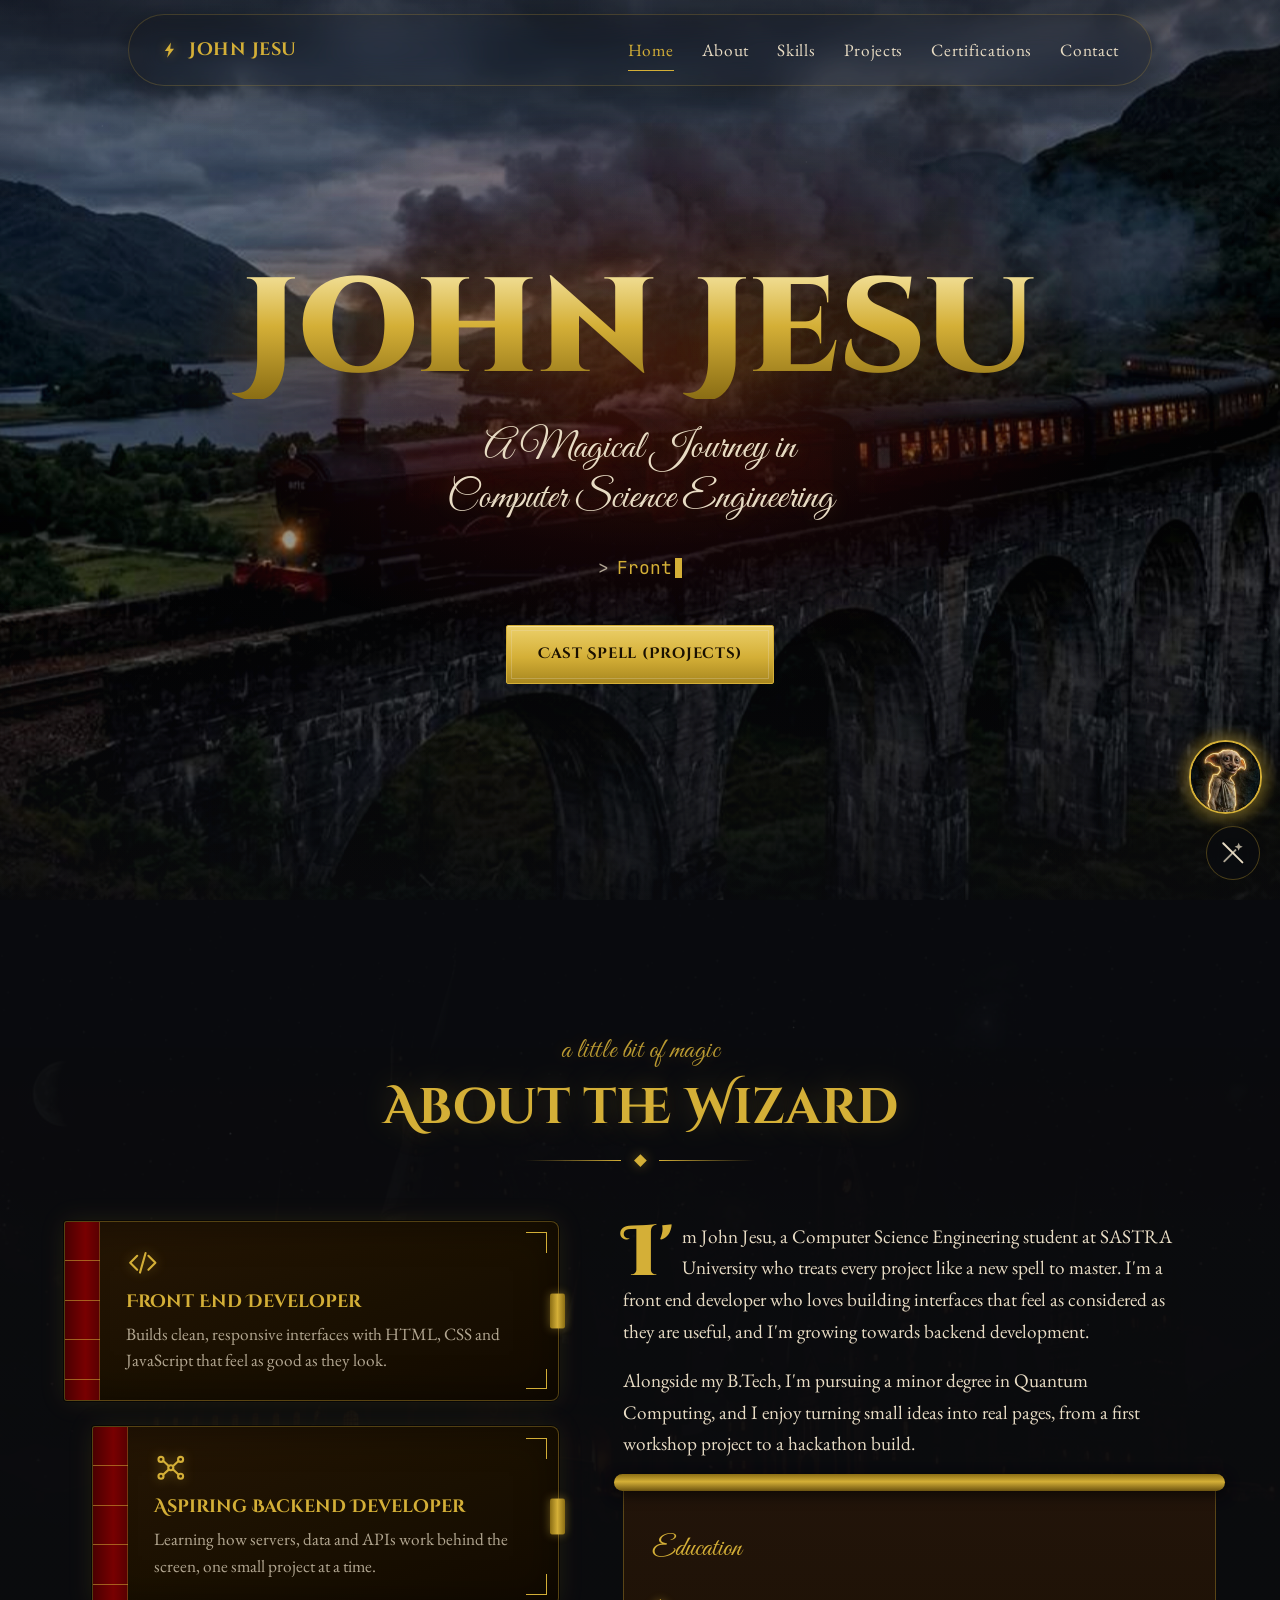
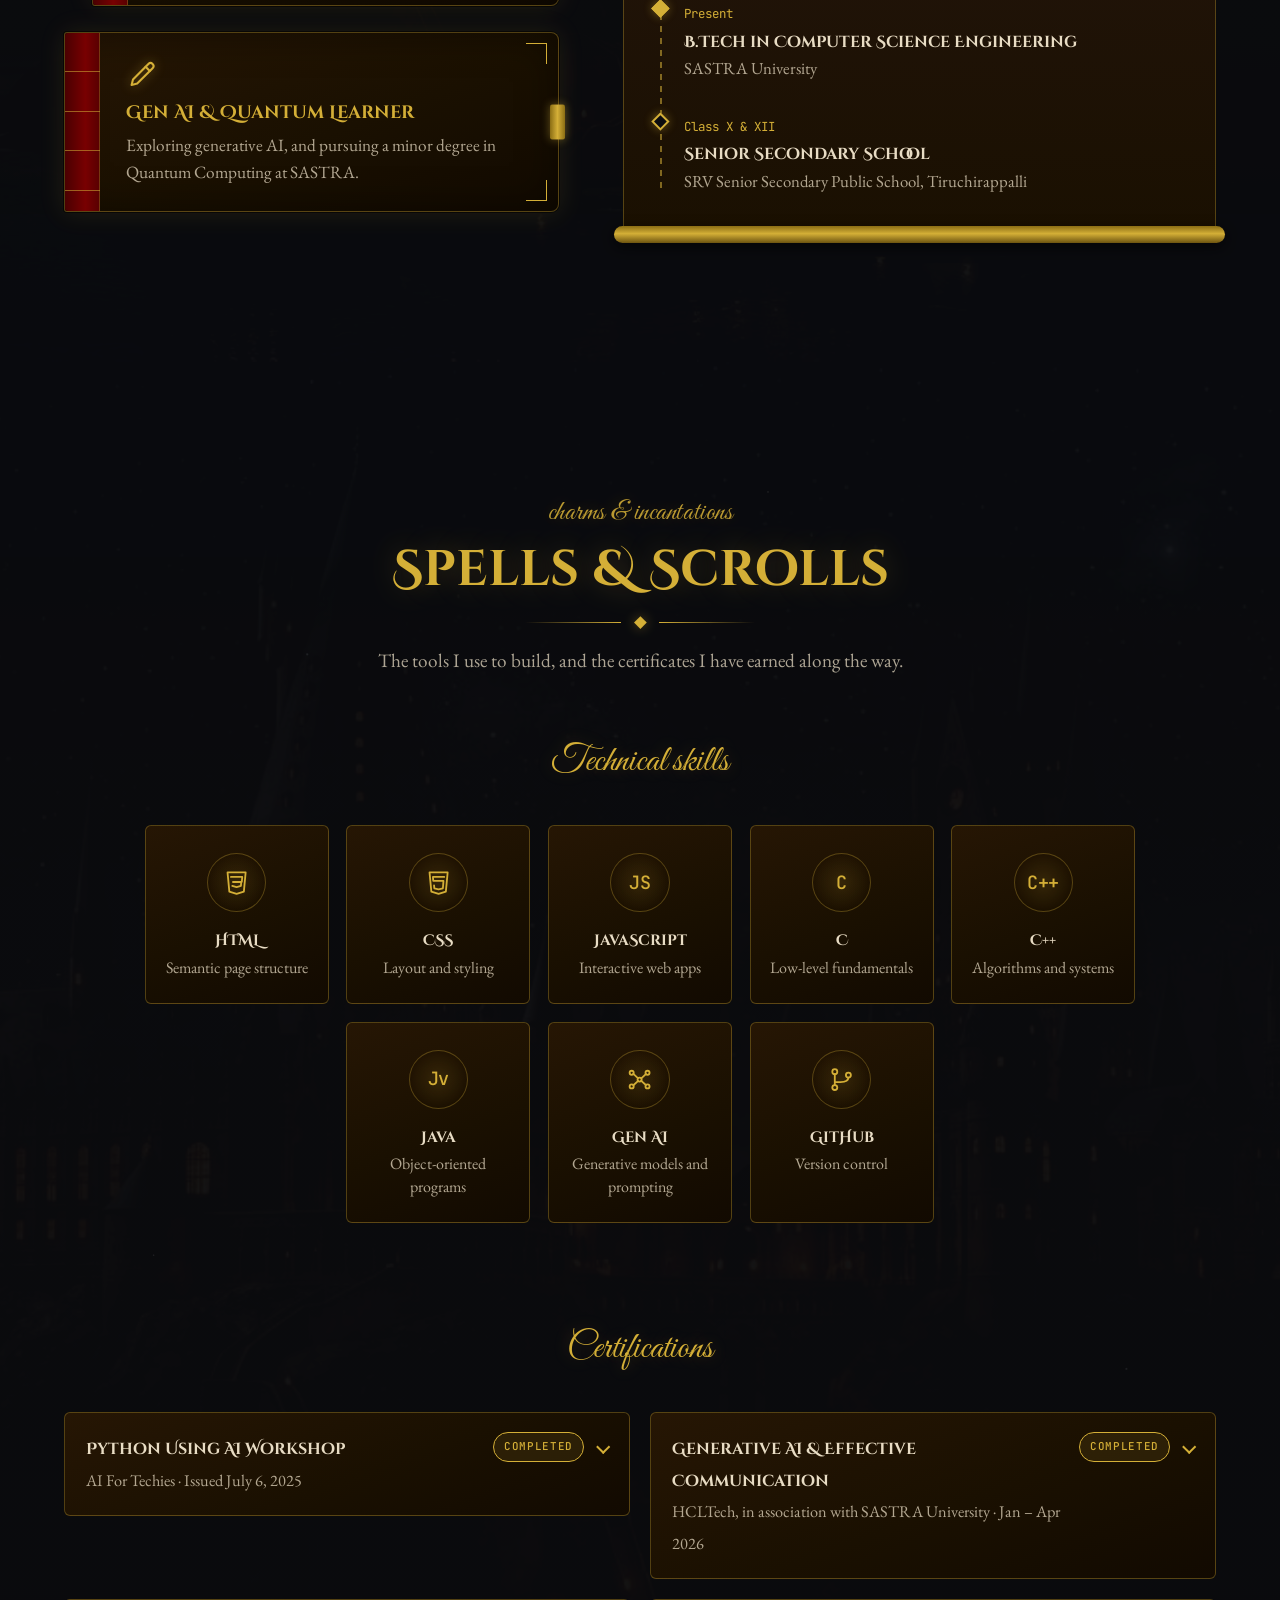
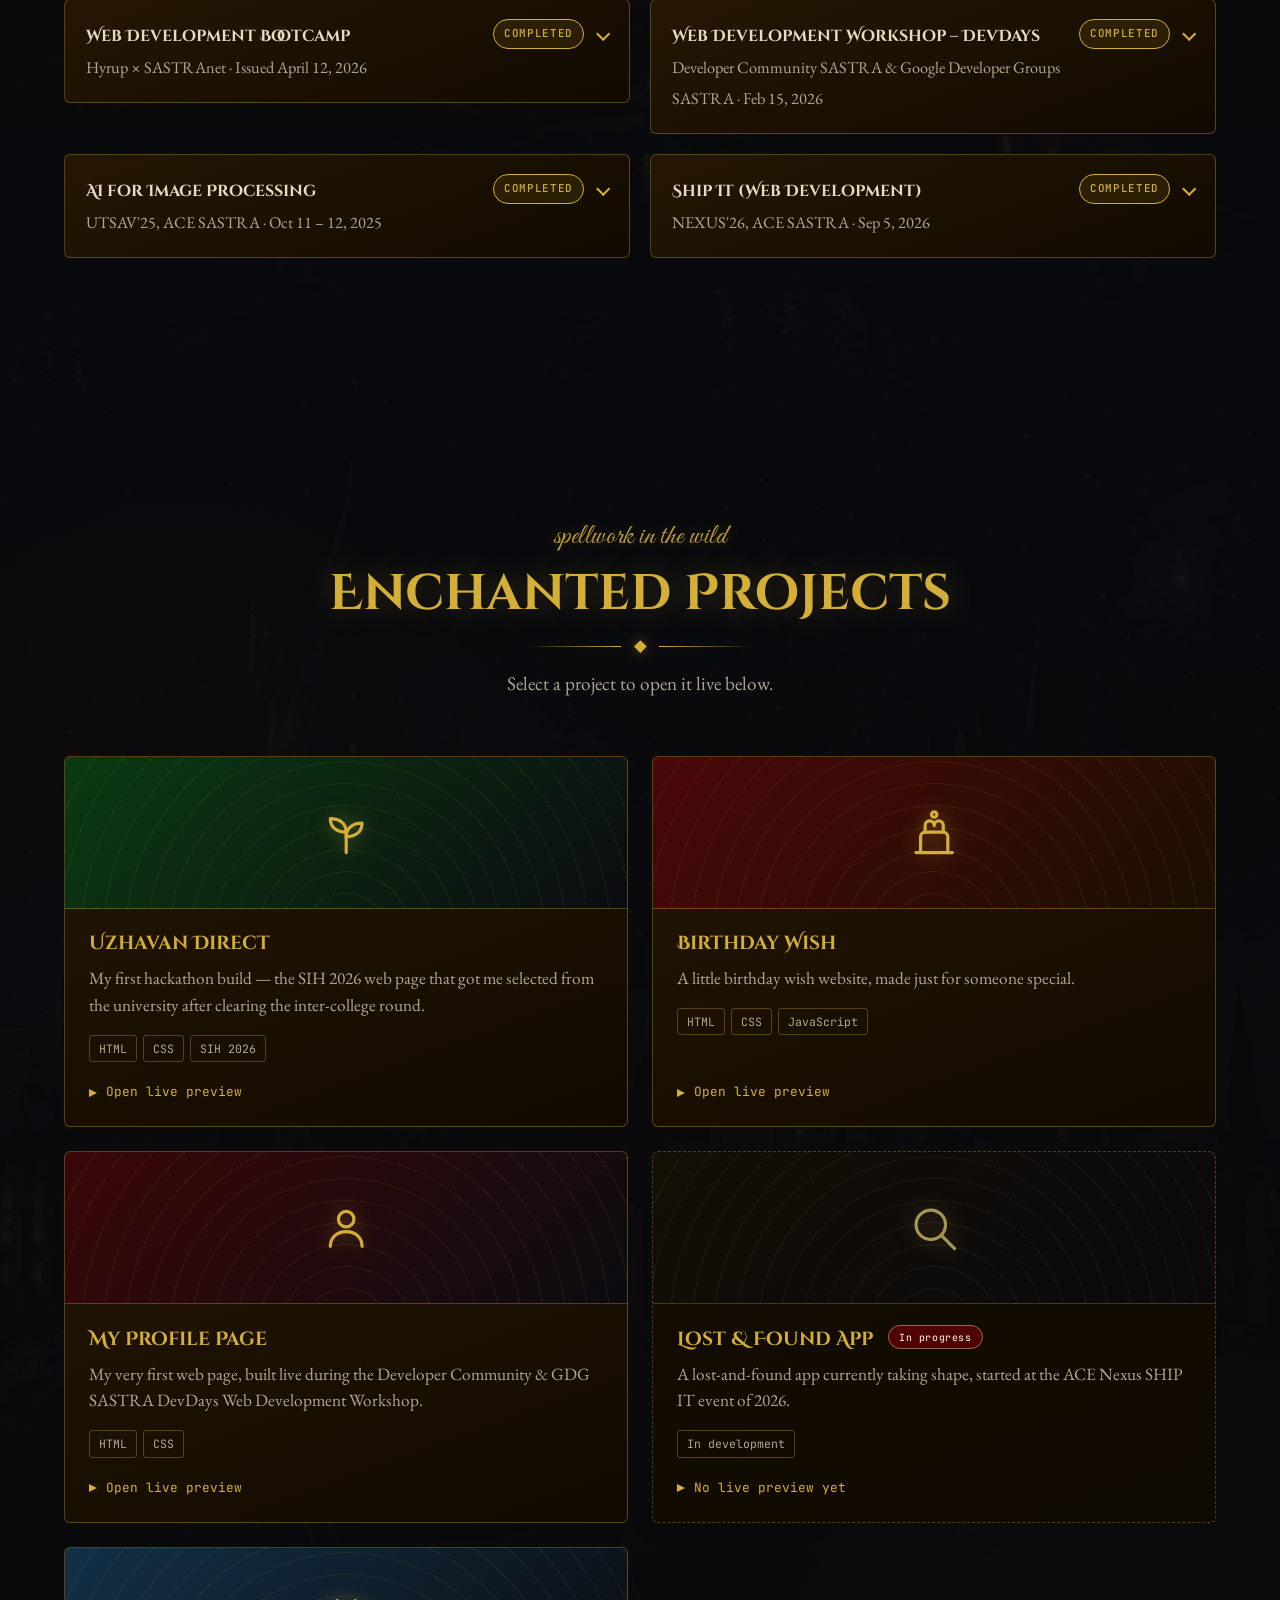
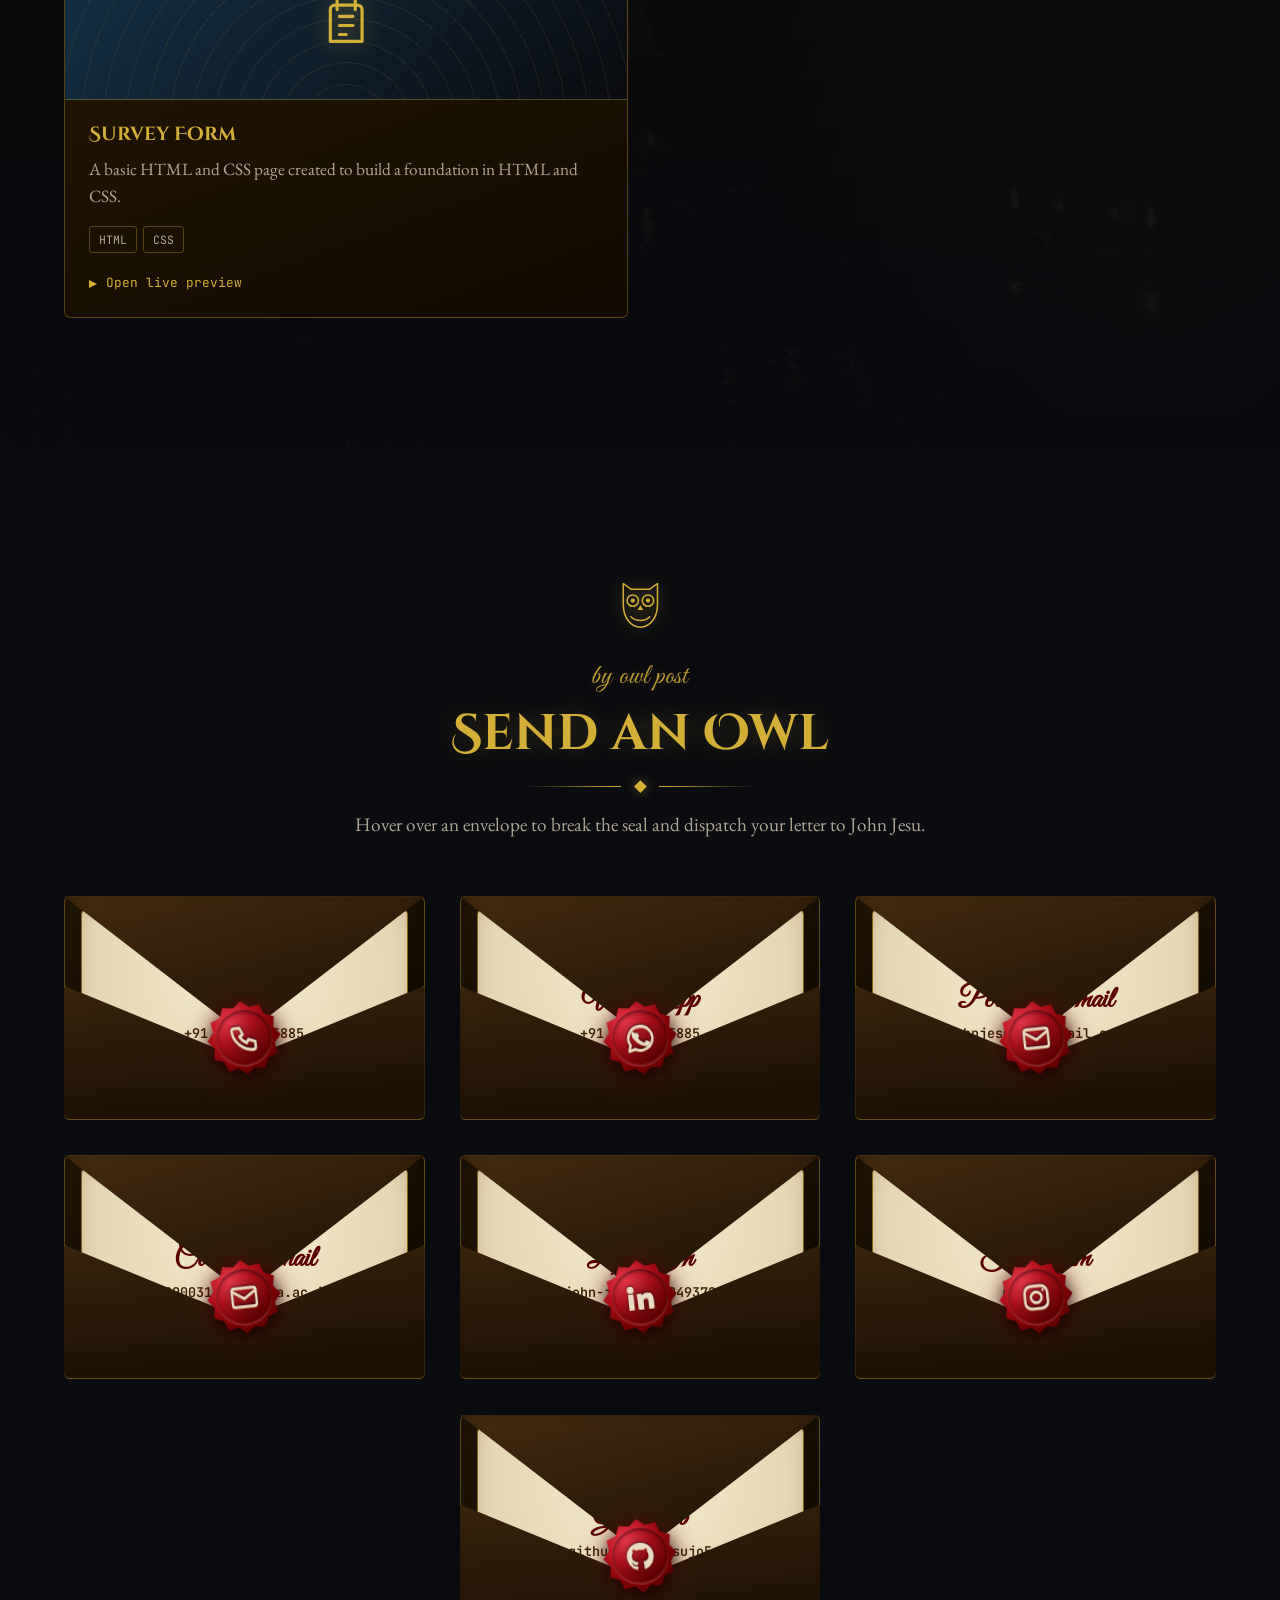
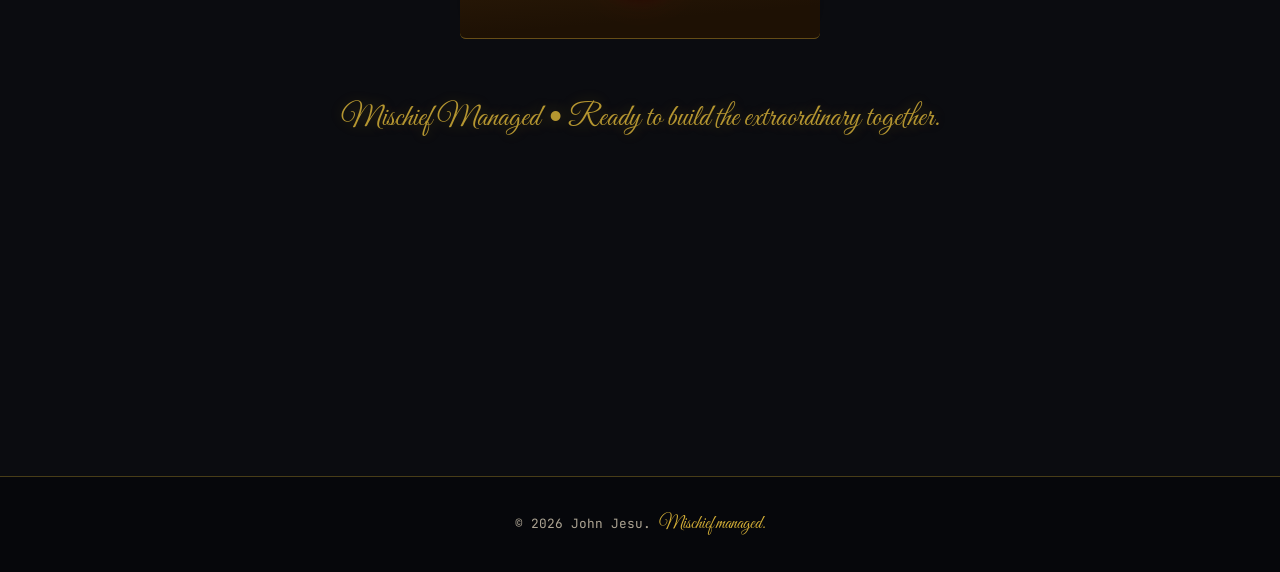
==== commit cbe31573: "Update project cards: remove duplicate entry for "My Profile Page" and add "Survey Form" card" ====
--- a/index.html
+++ b/index.html
@@ -386,6 +386,30 @@
              GitHub Pages, Netlify and Vercel sites embed fine. -->
         <div class="project-grid">
 
+          <article class="project-card" data-preview-url="https://harini13092007.github.io/uzhavandirect/" data-preview-title="Uzhavan Direct">
+            <div class="project-thumb" style="--thumb-a:#0b3a12; --thumb-b:#0b0c10;" aria-hidden="true">
+              <svg viewBox="0 0 24 24"><path d="M12 21v-9"/><path d="M12 12c0-4-3-6-7-6 0 4 3 6 7 6z"/><path d="M12 14c0-3.5 2.5-6 7-6 0 3.5-2.5 6-7 6z"/></svg>
+            </div>
+            <div class="project-body">
+              <h3 class="project-title"><button class="project-open" type="button" aria-controls="projectPreview" aria-expanded="false">Uzhavan Direct</button></h3>
+              <p class="project-desc">My first hackathon build &mdash; the SIH 2026 web page that got me selected from the university after clearing the inter-college round.</p>
+              <ul class="tag-list"><li class="tag">HTML</li><li class="tag">CSS</li><li class="tag">SIH 2026</li></ul>
+              <span class="project-cta">Open live preview</span>
+            </div>
+          </article>
+
+          <article class="project-card" data-preview-url="https://jesujo5.github.io/birthdaywish/" data-preview-title="Birthday Wish">
+            <div class="project-thumb" style="--thumb-a:#4a0709; --thumb-b:#1a1001;" aria-hidden="true">
+              <svg viewBox="0 0 24 24"><path d="M4 21h16"/><path d="M6 21v-7a2 2 0 0 1 2-2h8a2 2 0 0 1 2 2v7"/><path d="M8 12V9a2 2 0 0 1 4 0 2 2 0 0 1 4 0v3"/><circle cx="12" cy="4.2" r="1.2"/></svg>
+            </div>
+            <div class="project-body">
+              <h3 class="project-title"><button class="project-open" type="button" aria-controls="projectPreview" aria-expanded="false">Birthday Wish</button></h3>
+              <p class="project-desc">A little birthday wish website, made just for someone special.</p>
+              <ul class="tag-list"><li class="tag">HTML</li><li class="tag">CSS</li><li class="tag">JavaScript</li></ul>
+              <span class="project-cta">Open live preview</span>
+            </div>
+          </article>
+
           <article class="project-card" data-preview-url="https://jesujo5.github.io/my-profile-page-/" data-preview-title="My Profile Page">
             <div class="project-thumb" style="--thumb-a:#3a0709; --thumb-b:#0b0c10;" aria-hidden="true">
               <svg viewBox="0 0 24 24"><circle cx="12" cy="8" r="3.4"/><path d="M5 20c0-4 3-6.5 7-6.5s7 2.5 7 6.5"/></svg>
@@ -398,30 +422,6 @@
             </div>
           </article>
 
-          <article class="project-card" data-preview-url="https://harini13092007.github.io/uzhavandirect/" data-preview-title="Uzhavan Direct">
-            <div class="project-thumb" style="--thumb-a:#0b3a12; --thumb-b:#0b0c10;" aria-hidden="true">
-              <svg viewBox="0 0 24 24"><path d="M12 21v-9"/><path d="M12 12c0-4-3-6-7-6 0 4 3 6 7 6z"/><path d="M12 14c0-3.5 2.5-6 7-6 0 3.5-2.5 6-7 6z"/></svg>
-            </div>
-            <div class="project-body">
-              <h3 class="project-title"><button class="project-open" type="button" aria-controls="projectPreview" aria-expanded="false">Uzhavan Direct</button></h3>
-              <p class="project-desc">My first hackathon build &mdash; the SIH 2026 web page that got me selected from the university after clearing the inter-college round.</p>
-              <ul class="tag-list"><li class="tag">HTML</li><li class="tag">CSS</li><li class="tag">SIH 2026</li></ul>
-              <span class="project-cta">Open live preview</span>
-            </div>
-          </article>
-
-          <article class="project-card" data-preview-url="https://jesujo5.github.io/birthdaywish/" data-preview-title="Birthday Wish">
-            <div class="project-thumb" style="--thumb-a:#4a0709; --thumb-b:#1a1001;" aria-hidden="true">
-              <svg viewBox="0 0 24 24"><path d="M4 21h16"/><path d="M6 21v-7a2 2 0 0 1 2-2h8a2 2 0 0 1 2 2v7"/><path d="M8 12V9a2 2 0 0 1 4 0 2 2 0 0 1 4 0v3"/><circle cx="12" cy="4.2" r="1.2"/></svg>
-            </div>
-            <div class="project-body">
-              <h3 class="project-title"><button class="project-open" type="button" aria-controls="projectPreview" aria-expanded="false">Birthday Wish</button></h3>
-              <p class="project-desc">A little birthday wish website, made just for someone special.</p>
-              <ul class="tag-list"><li class="tag">HTML</li><li class="tag">CSS</li><li class="tag">JavaScript</li></ul>
-              <span class="project-cta">Open live preview</span>
-            </div>
-          </article>
-
           <!-- In-progress project: no live link yet, so no data-preview-url and the card is non-clickable -->
           <article class="project-card project-card--pending" data-preview-title="Lost &amp; Found App">
             <div class="project-thumb" style="--thumb-a:#1a1001; --thumb-b:#0b0c10;" aria-hidden="true">
@@ -432,6 +432,18 @@
               <p class="project-desc">A lost-and-found app currently taking shape, started at the ACE Nexus SHIP IT event of 2026.</p>
               <ul class="tag-list"><li class="tag">In development</li></ul>
               <span class="project-cta project-cta--pending">No live preview yet</span>
+            </div>
+          </article>
+
+          <article class="project-card" data-preview-url="https://jesujo5.github.io/survey-form/" data-preview-title="Survey Form">
+            <div class="project-thumb" style="--thumb-a:#123047; --thumb-b:#0b0c10;" aria-hidden="true">
+              <svg viewBox="0 0 24 24"><path d="M7 4h10a2 2 0 0 1 2 2v14H5V6a2 2 0 0 1 2-2z"/><path d="M9 9h6M9 13h6M9 17h3"/><path d="M8 2v4M16 2v4"/></svg>
+            </div>
+            <div class="project-body">
+              <h3 class="project-title"><button class="project-open" type="button" aria-controls="projectPreview" aria-expanded="false">Survey Form</button></h3>
+              <p class="project-desc">A basic HTML and CSS page created to build a foundation in HTML and CSS.</p>
+              <ul class="tag-list"><li class="tag">HTML</li><li class="tag">CSS</li></ul>
+              <span class="project-cta">Open live preview</span>
             </div>
           </article>
 
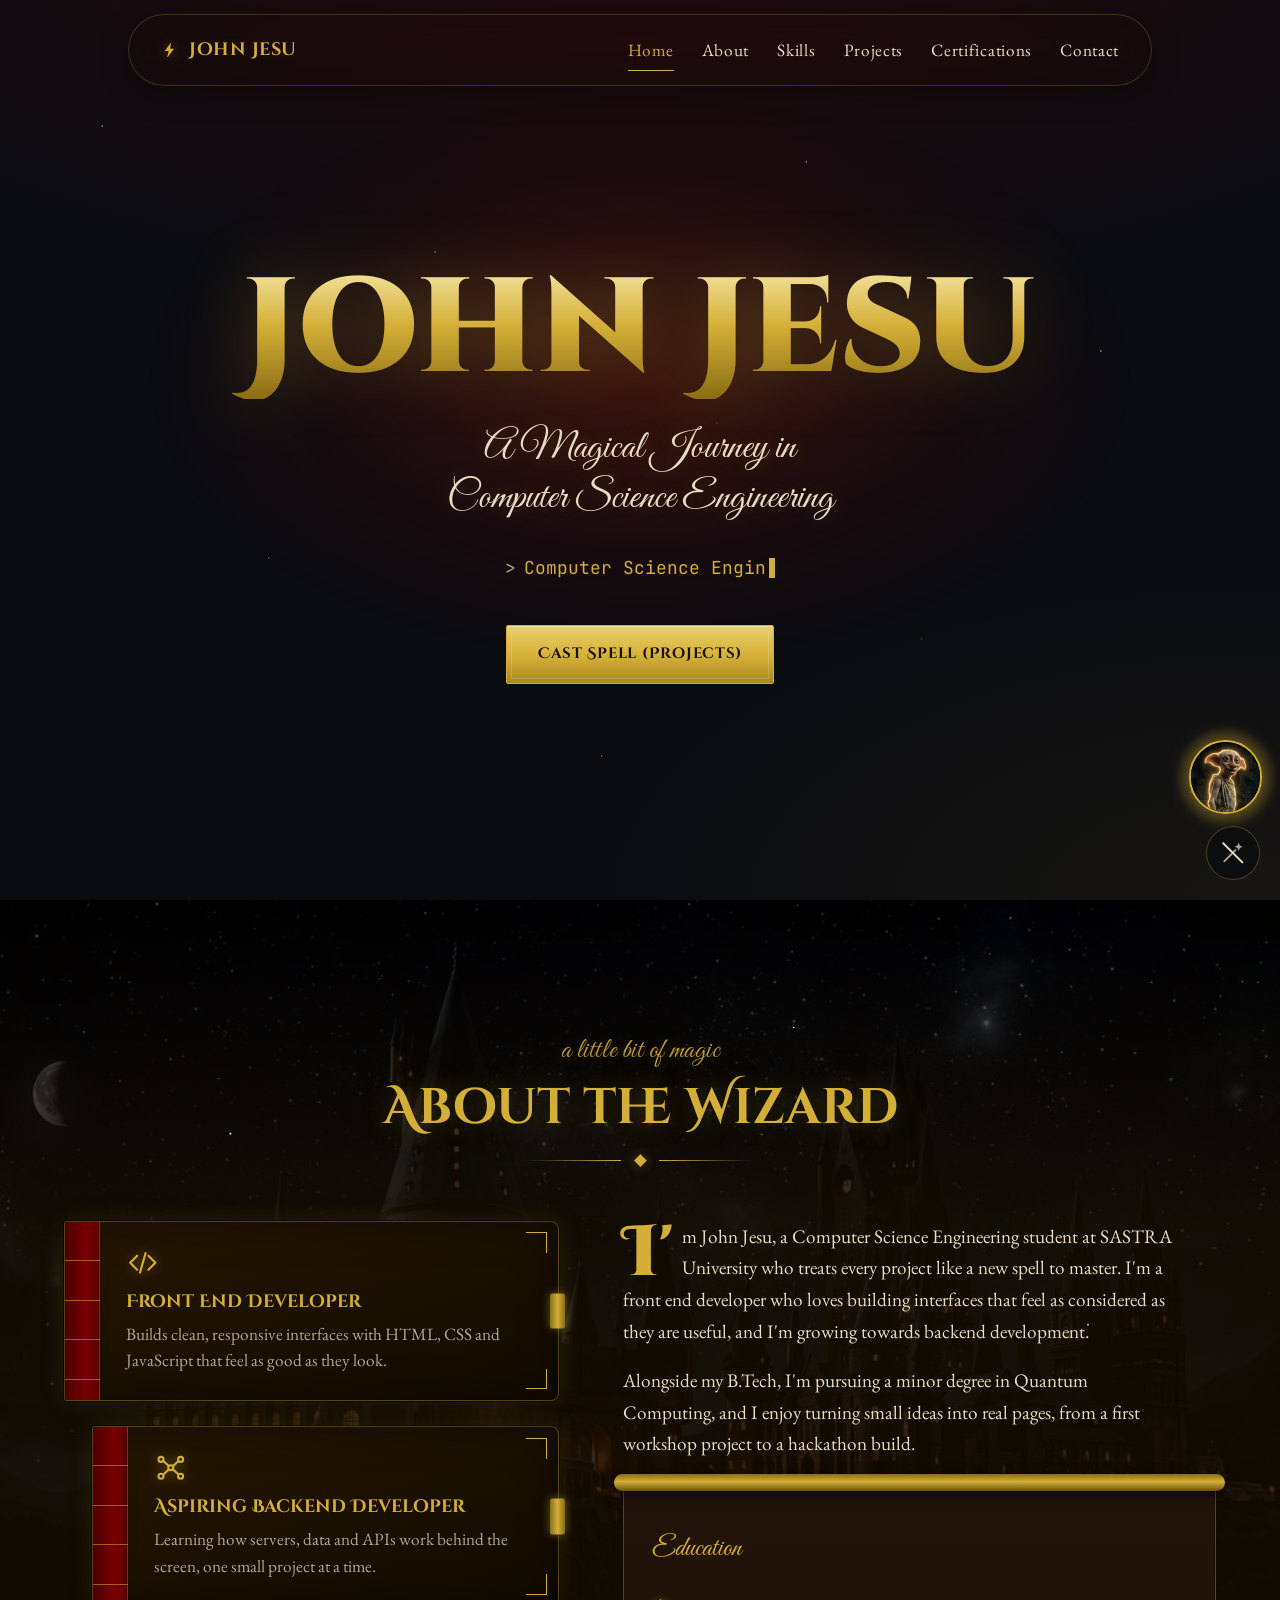
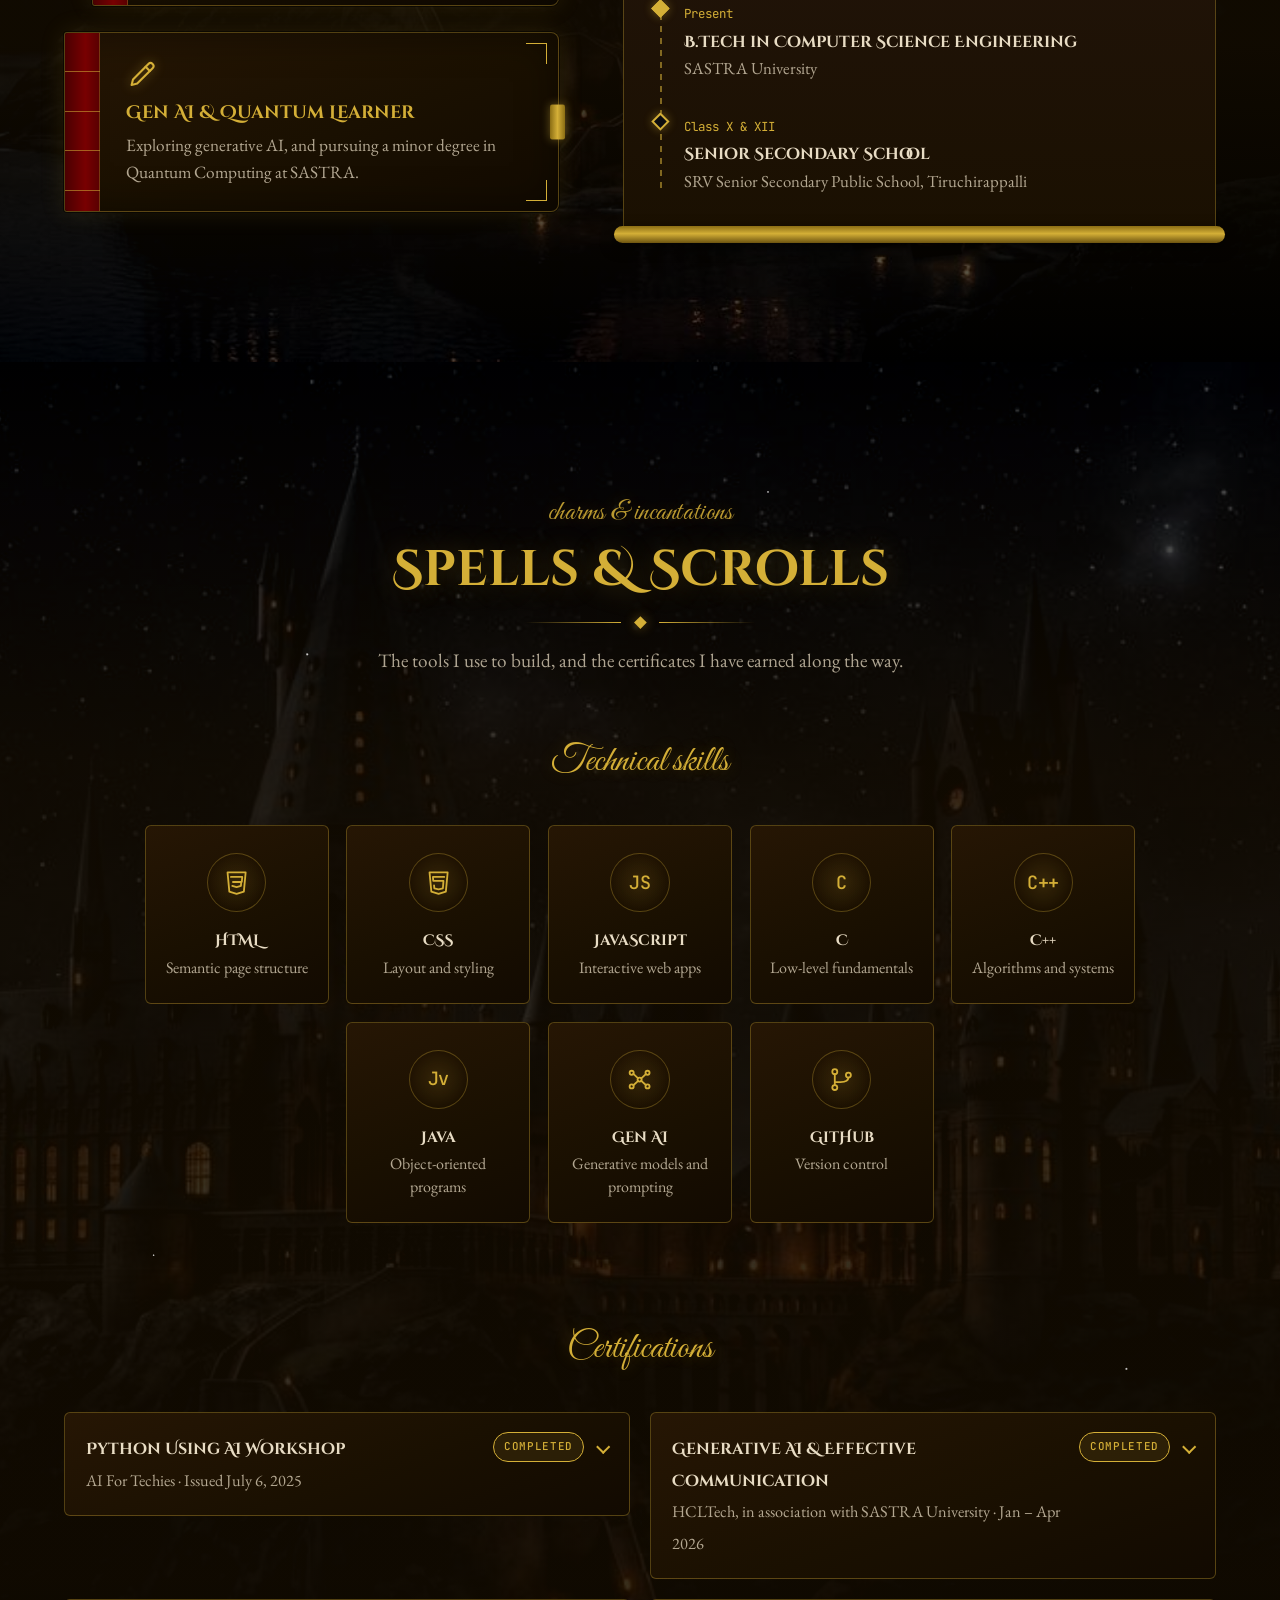
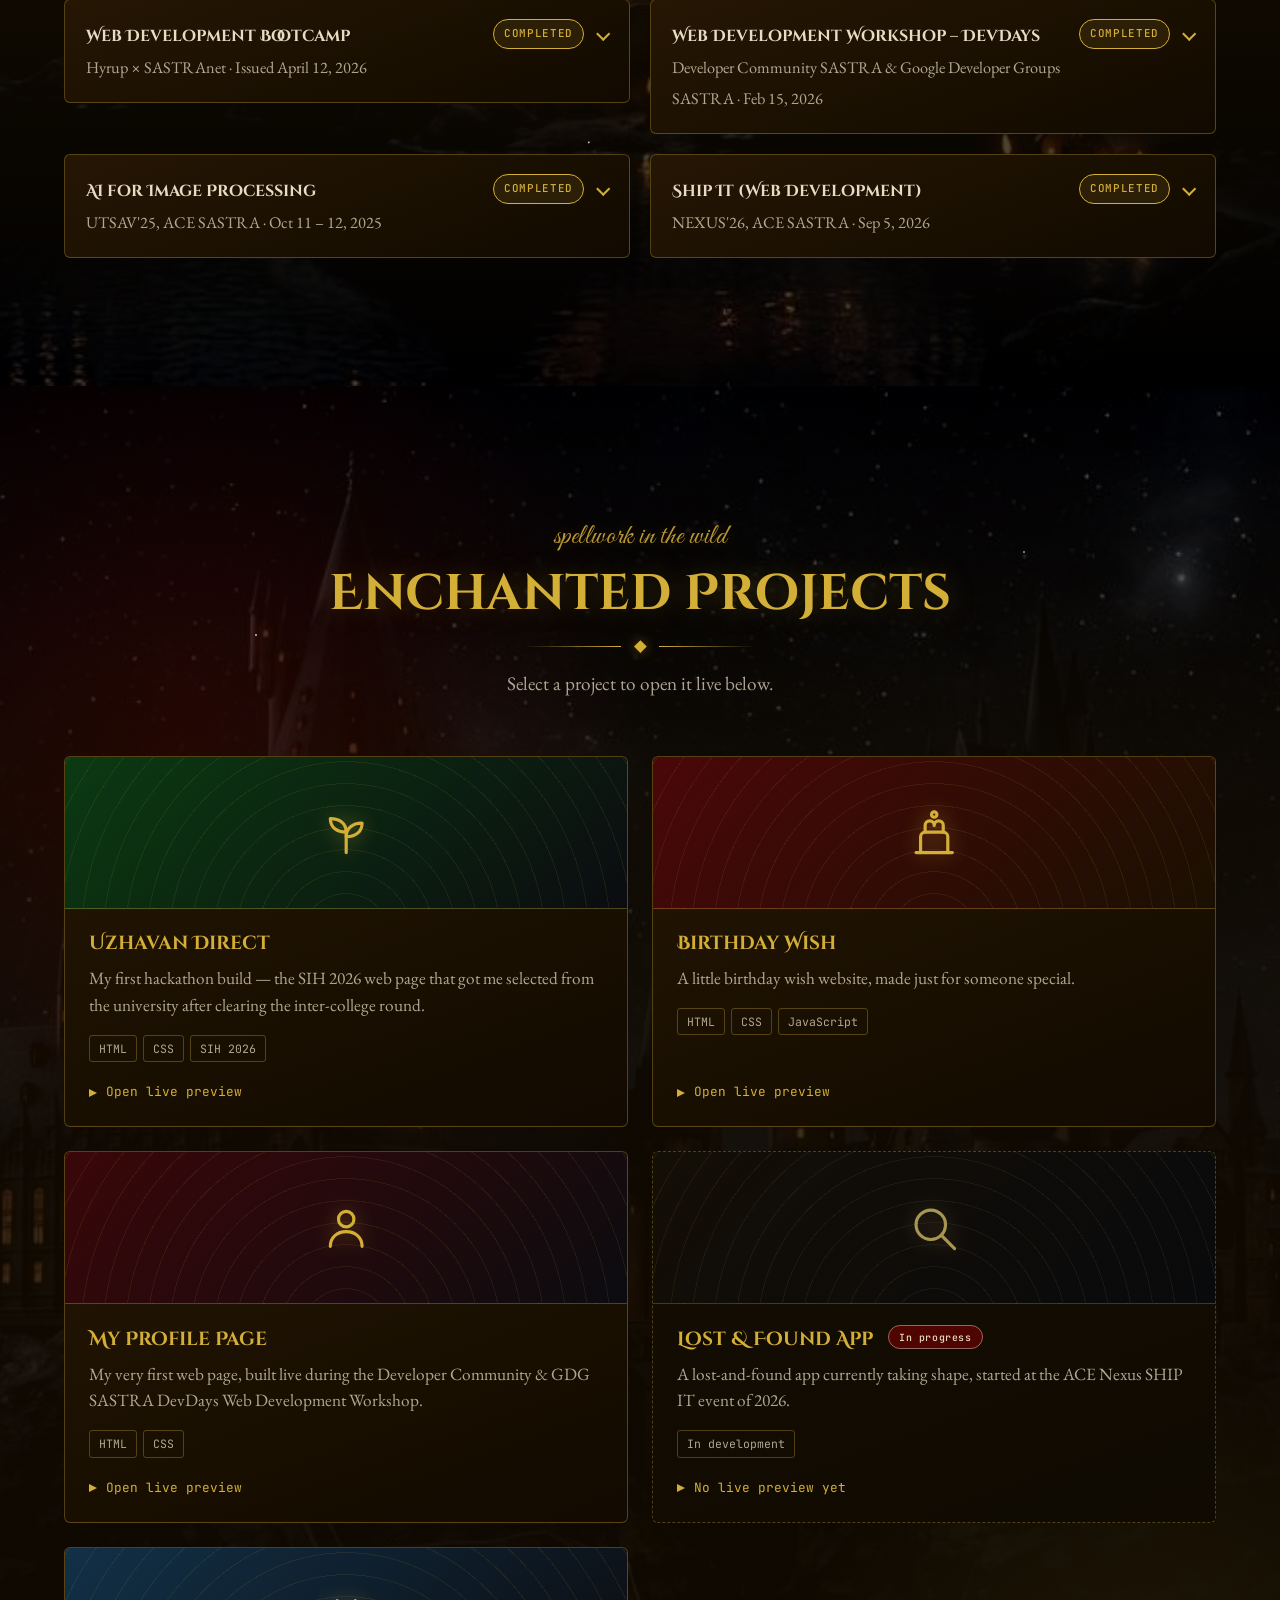
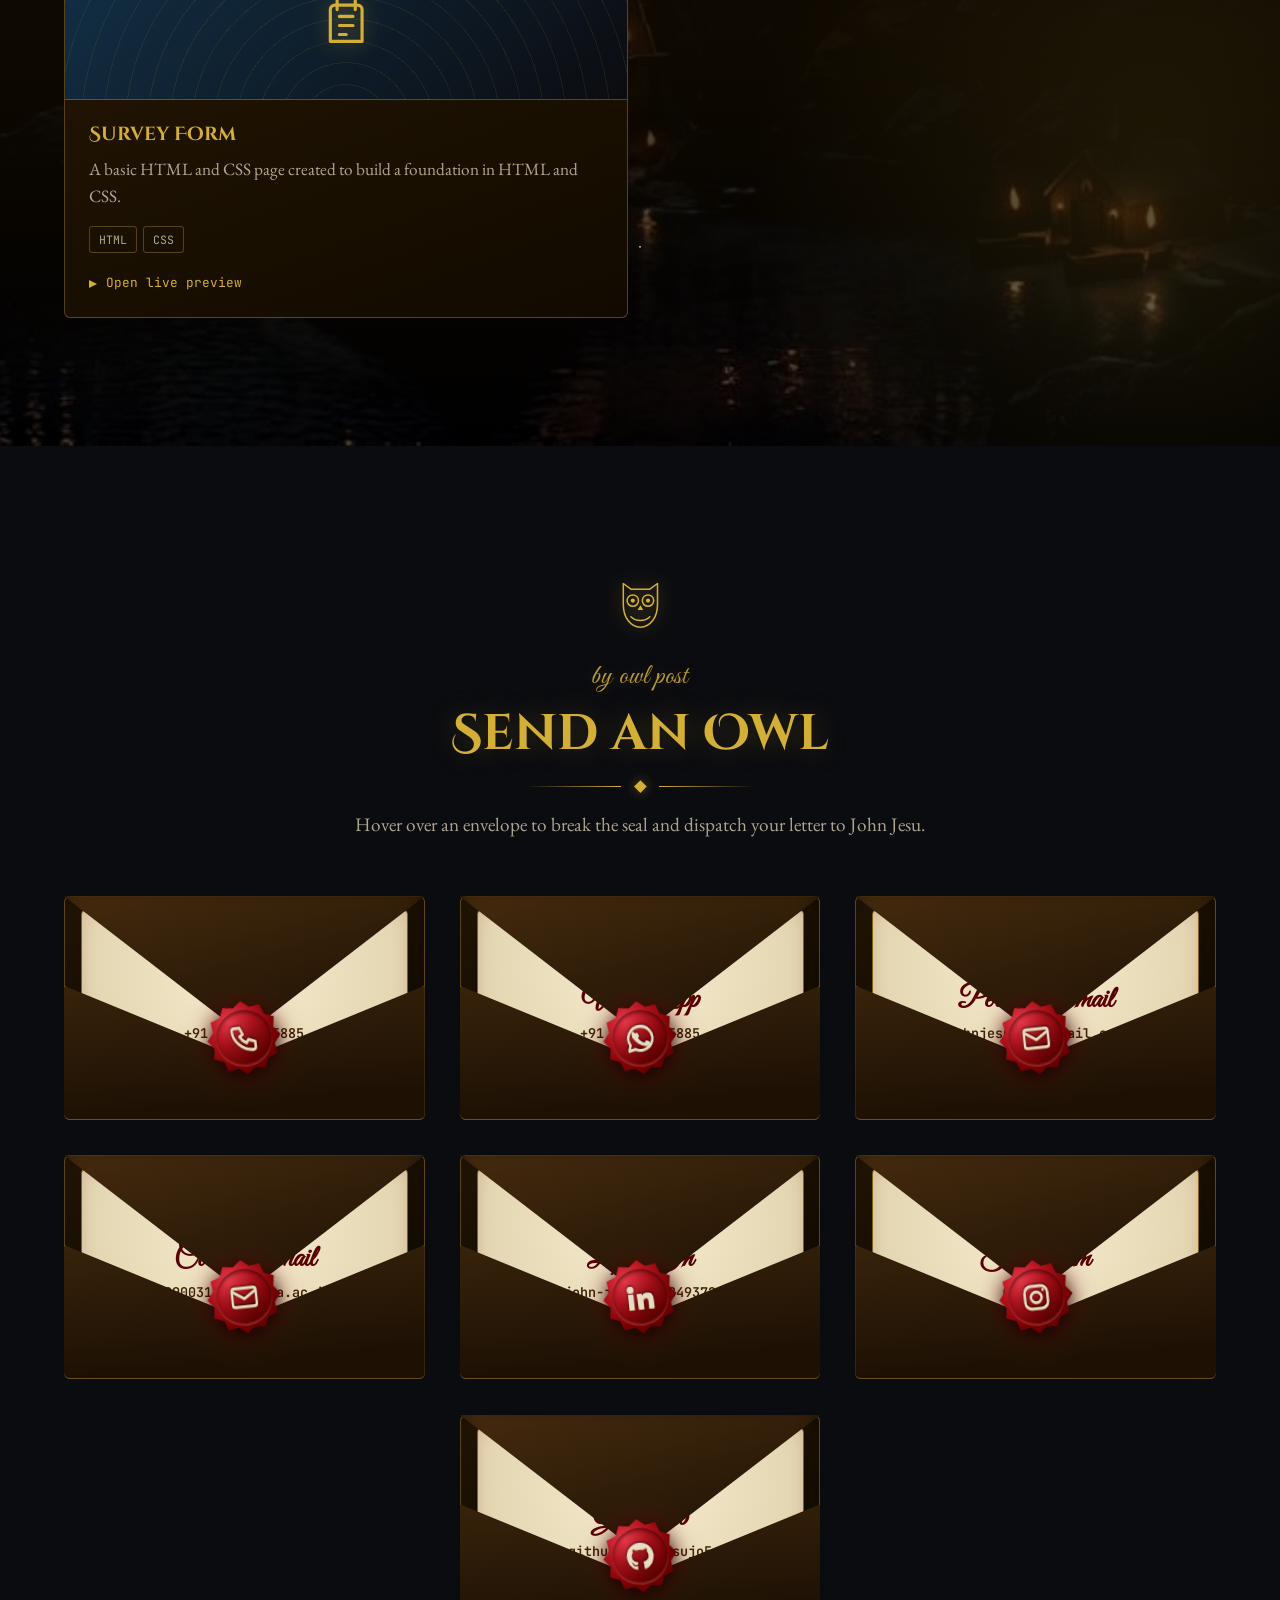
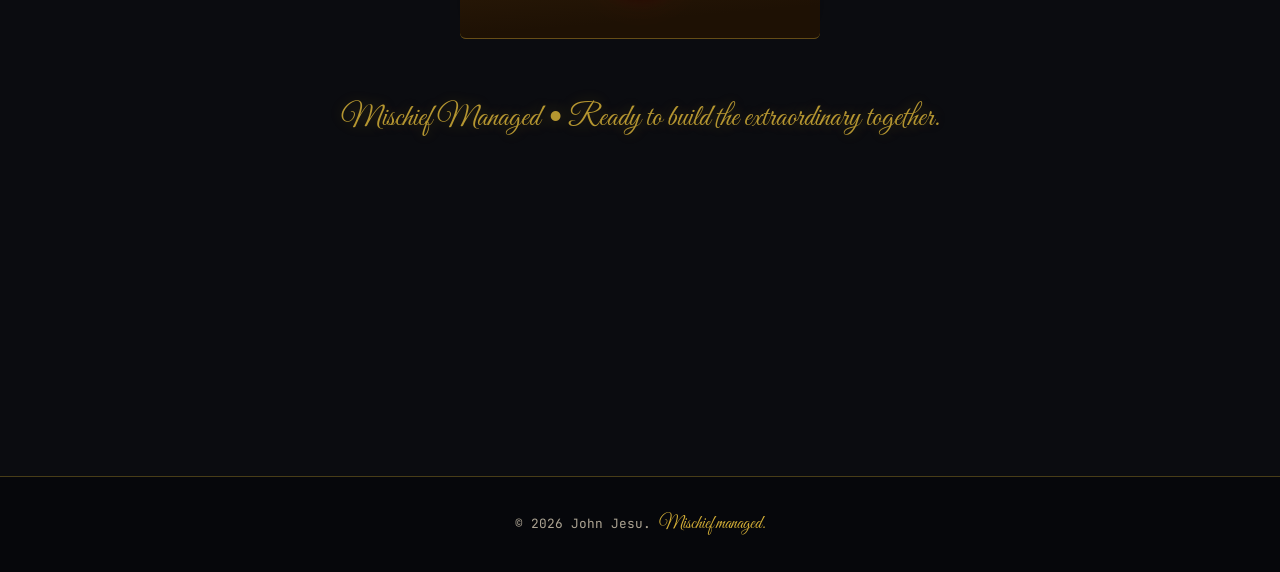
==== commit 4fba2c2a: "Update typewriter effect text to reflect full title: "Computer Science Engineering Student @ SASTRA"" ====
--- a/index.html
+++ b/index.html
@@ -89,7 +89,7 @@
 
         <!-- JS: typewriter effect. Read roles from data-roles, type and erase each in turn, loop forever. -->
         <p class="typewriter-line">
-          <span class="typewriter-prompt" aria-hidden="true">&gt;</span><span id="typewriter" data-roles='["CSE Student","Front End Developer","Quantum Computing Minor Degree @ SASTRA"]' aria-live="polite">CSE Student</span><span class="caret" aria-hidden="true"></span>
+          <span class="typewriter-prompt" aria-hidden="true">&gt;</span><span id="typewriter" data-roles='["Computer Science Engineering Student @ SASTRA","Front End Developer","Quantum Computing Minor Degree @ SASTRA"]' aria-live="polite">Computer Science Engineering Student</span><span class="caret" aria-hidden="true"></span>
         </p>
 
         <div class="hero-actions">
